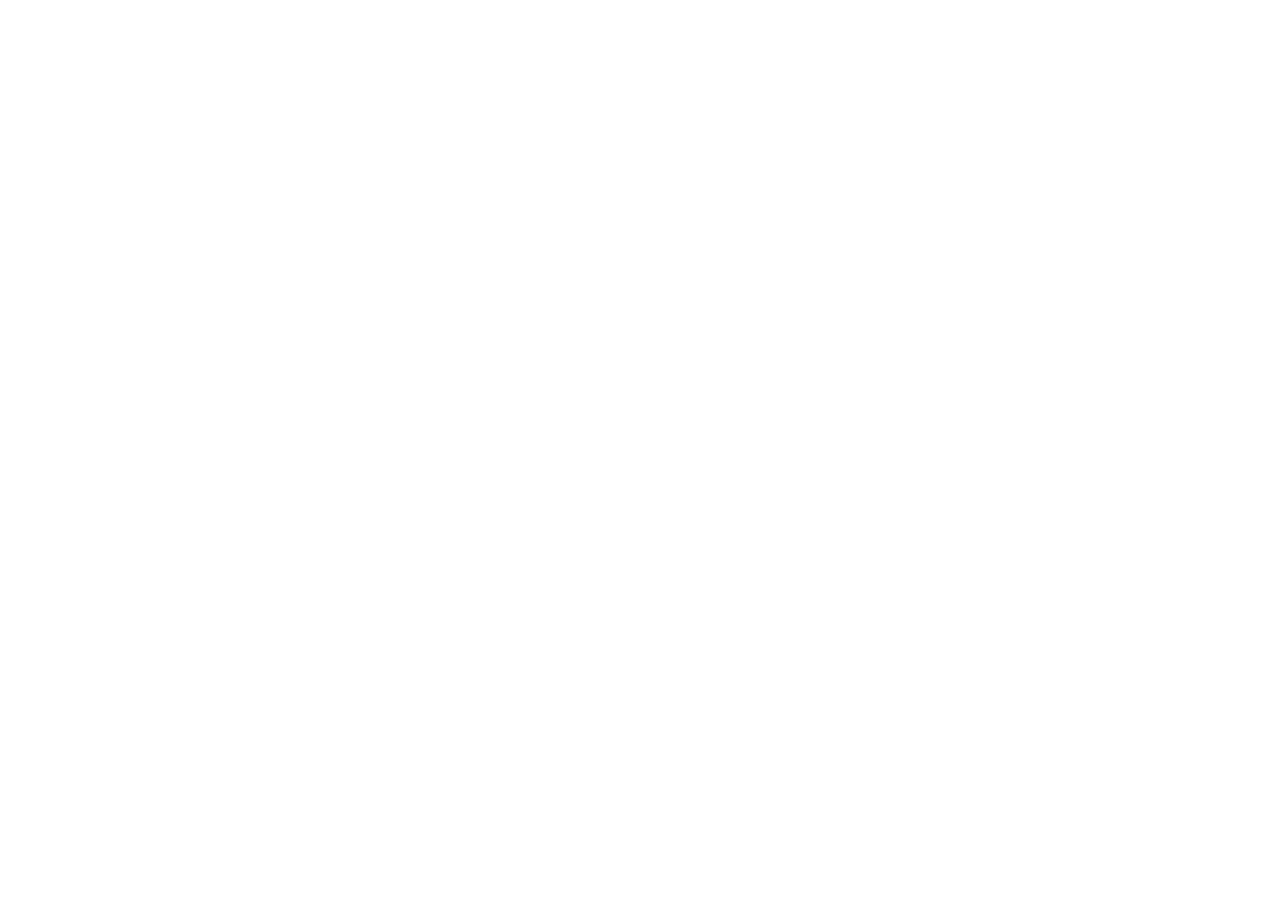
==== index.html @ 796a263e "Start repository" ====
<!doctype html>
<html lang="en">
  <head>
    <meta charset="UTF-8" />
    <link rel="icon" type="image/svg+xml" href="/vite.svg" />
    <meta name="viewport" content="width=device-width, initial-scale=1.0" />
    <title>Self-Contained HTML Exam</title>
    <meta property="og:image" content="https://bolt.new/static/og_default.png">
    <meta name="twitter:card" content="summary_large_image">
    <meta name="twitter:image" content="https://bolt.new/static/og_default.png">
</head>
  <body>
    <div id="app"></div>
    <script type="module" src="/main.js"></script>
  </body>
</html>
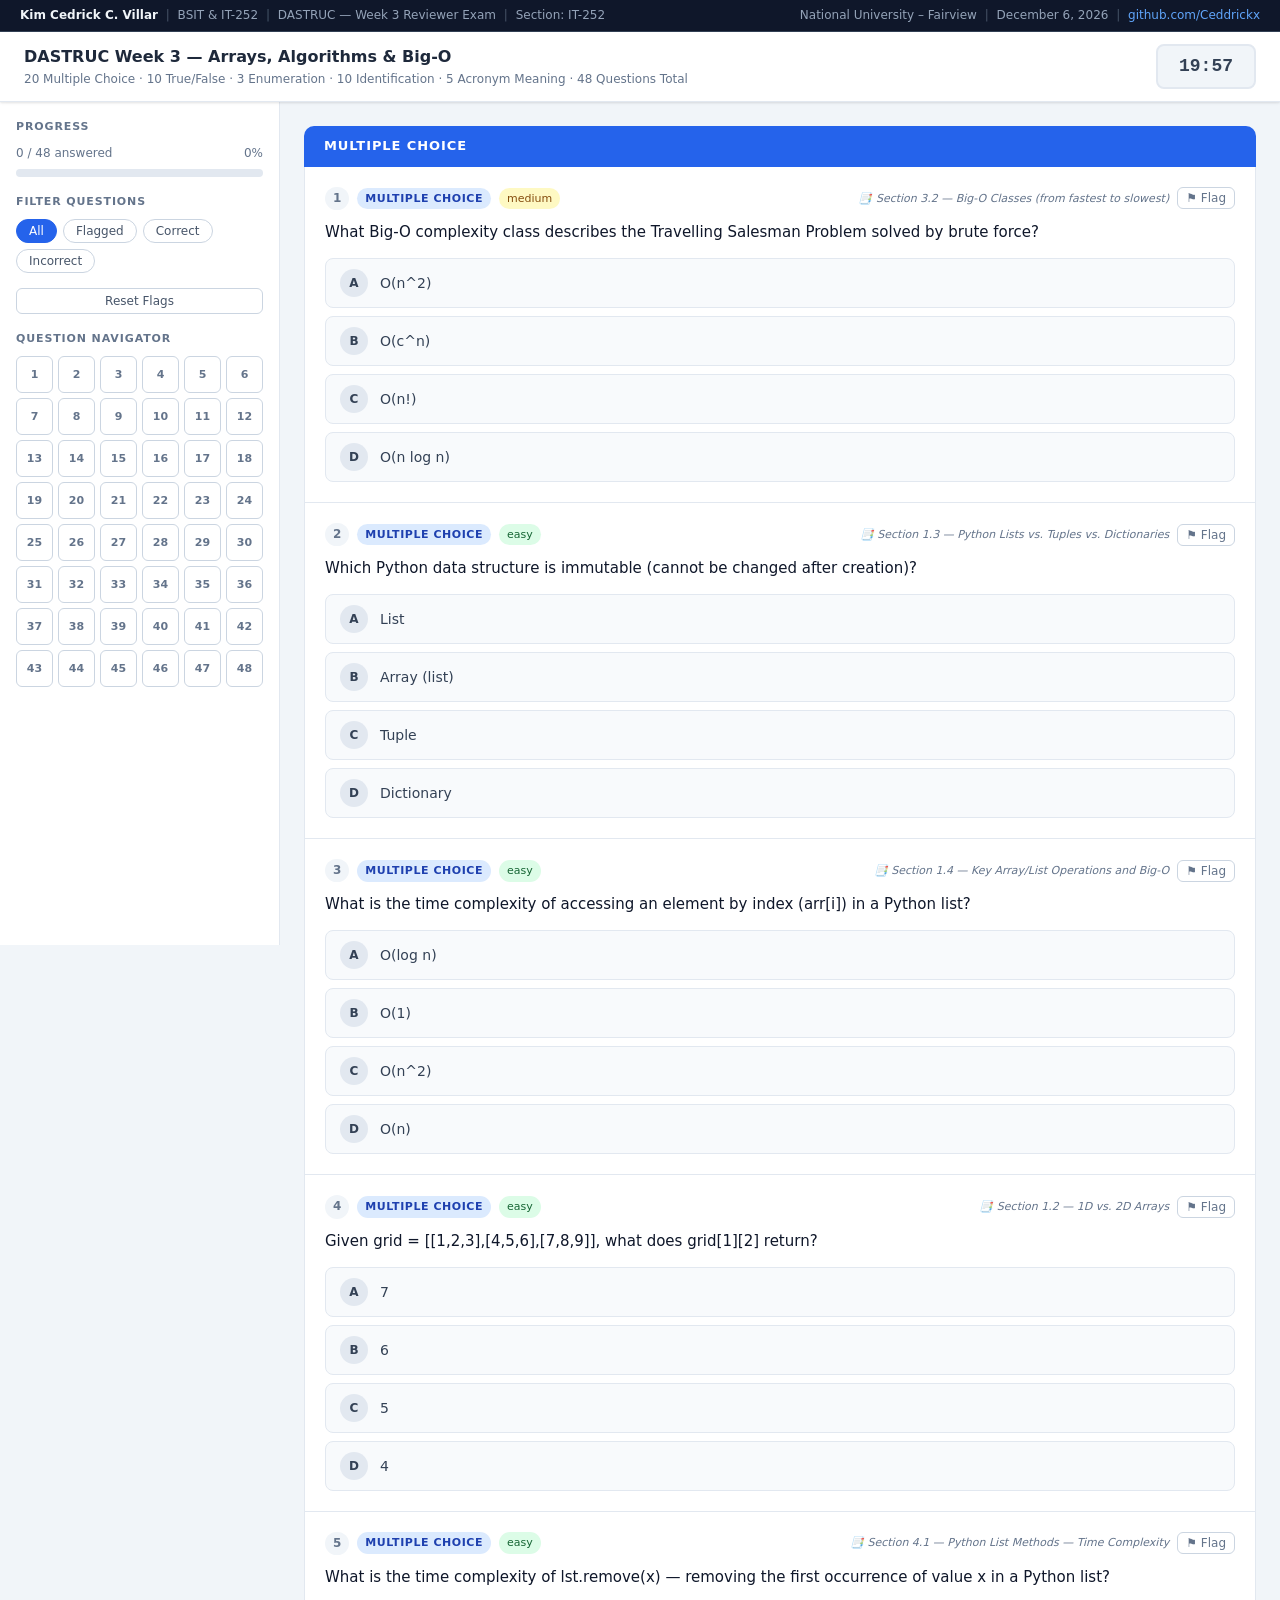
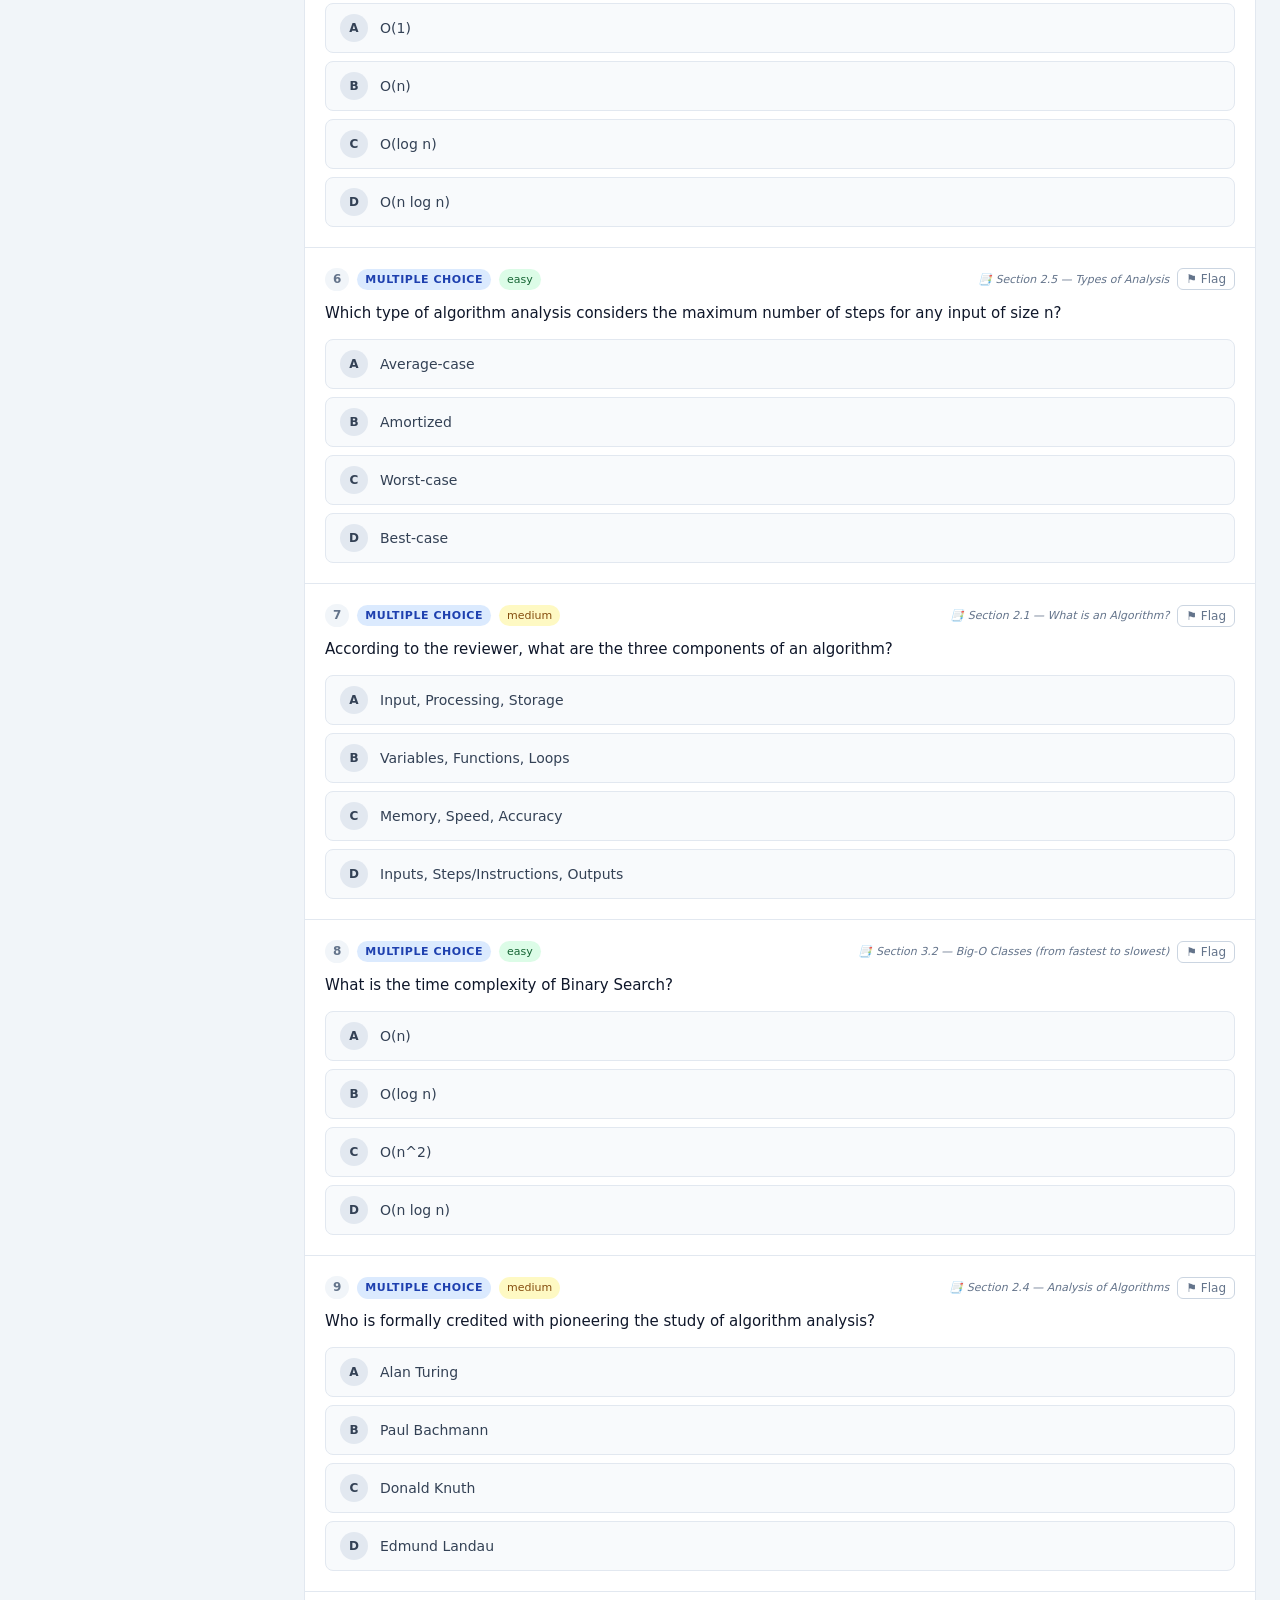
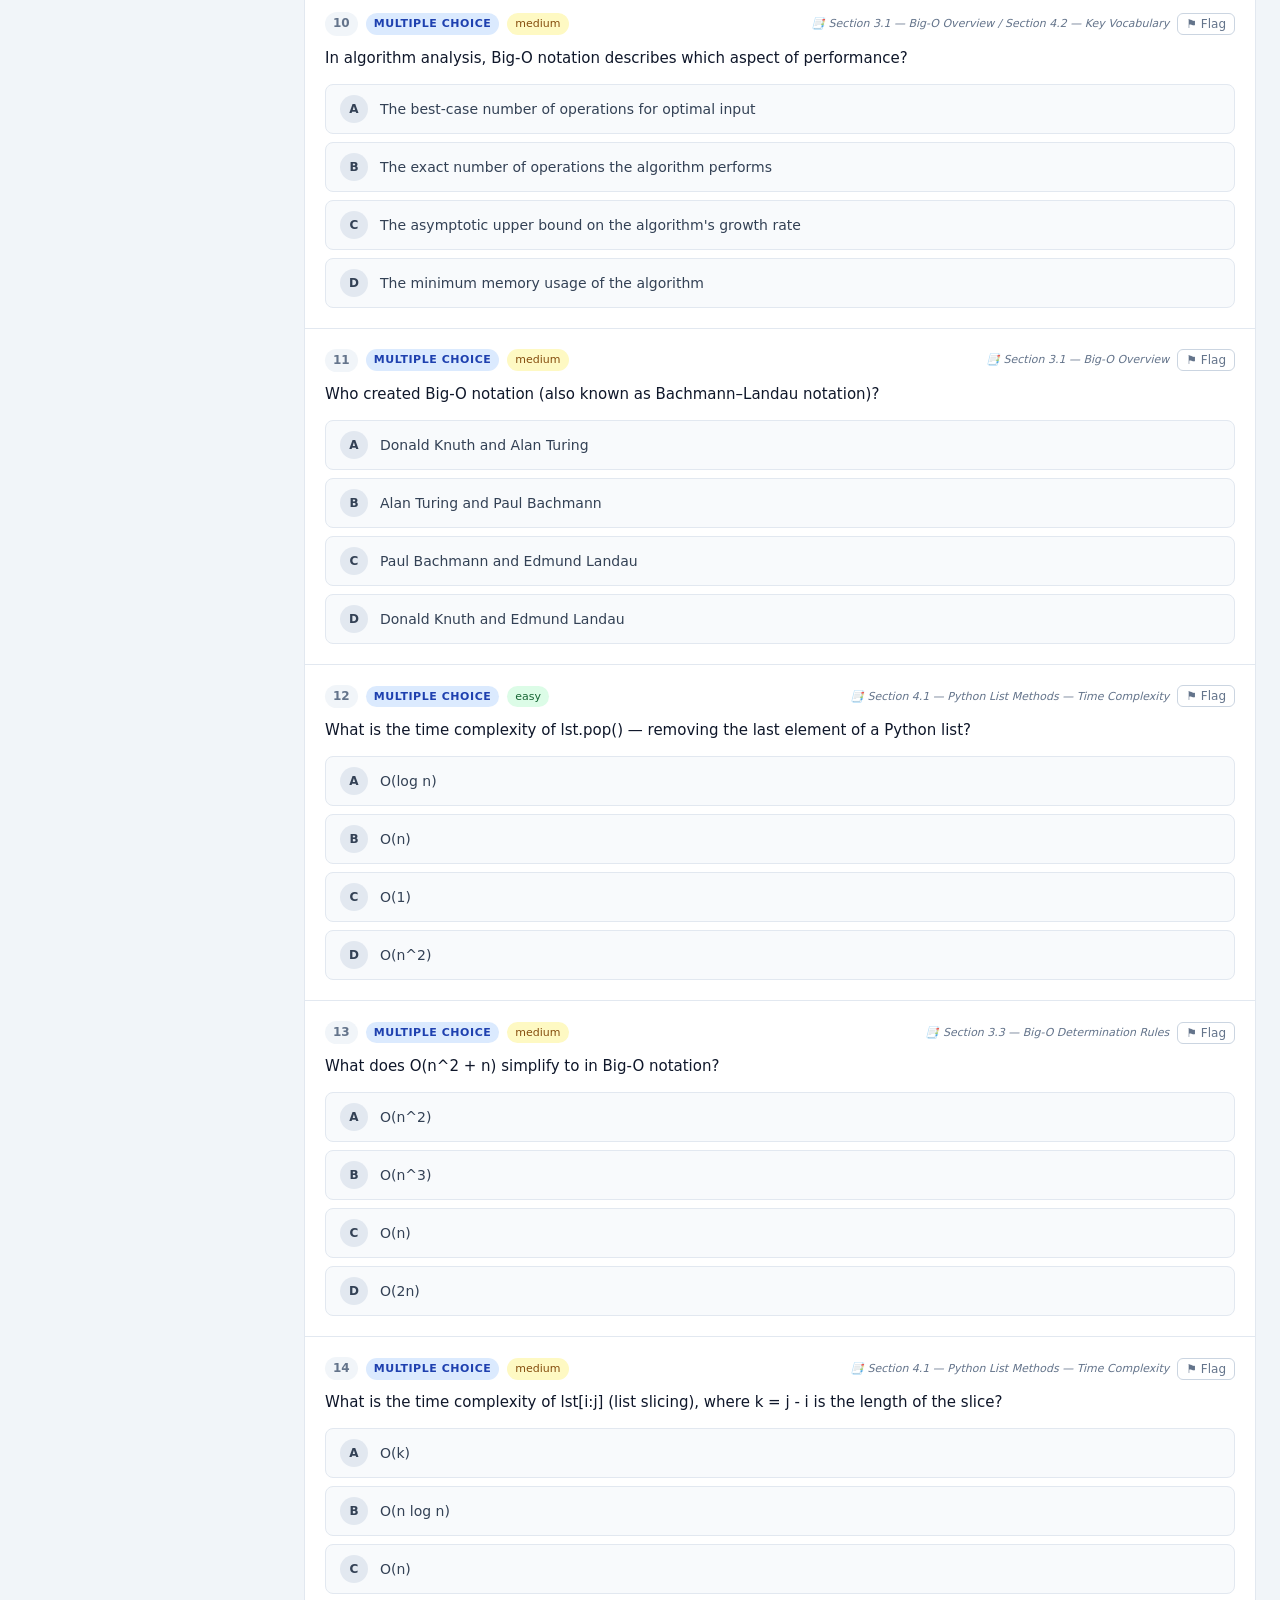
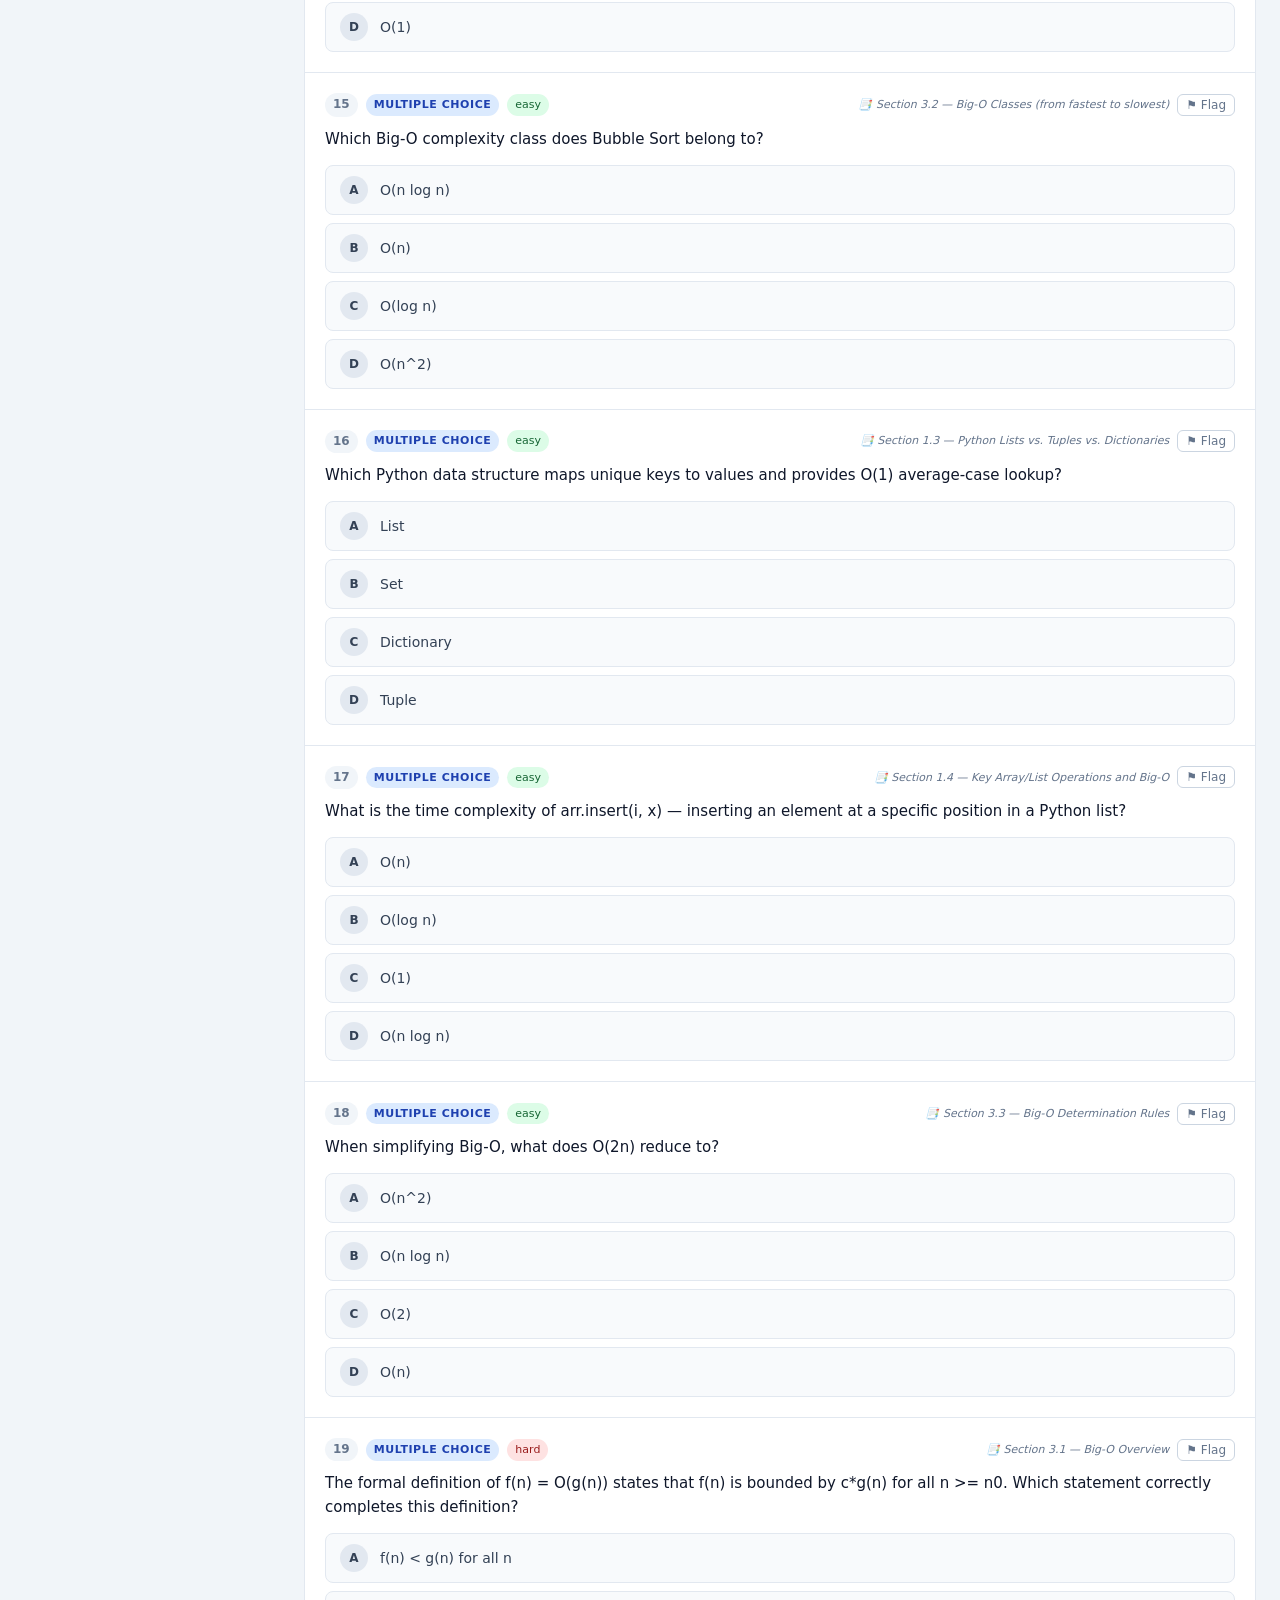
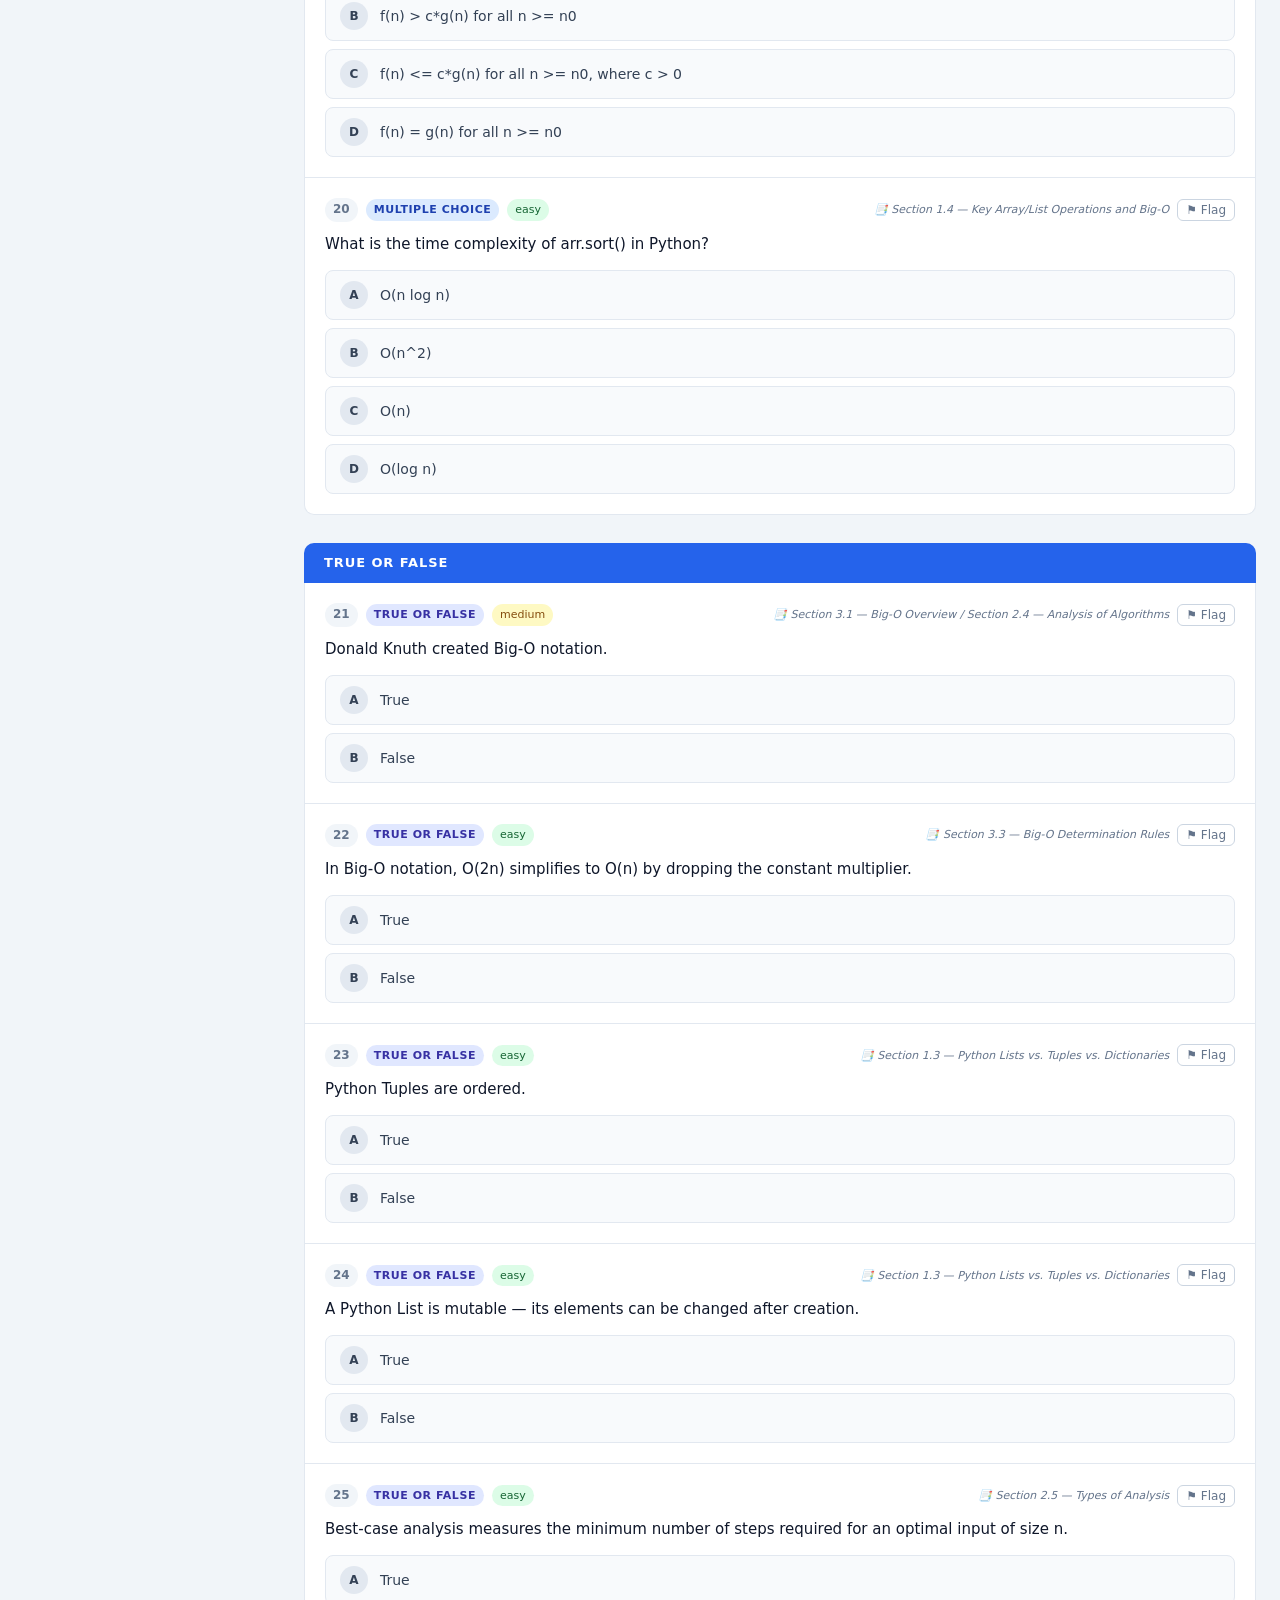
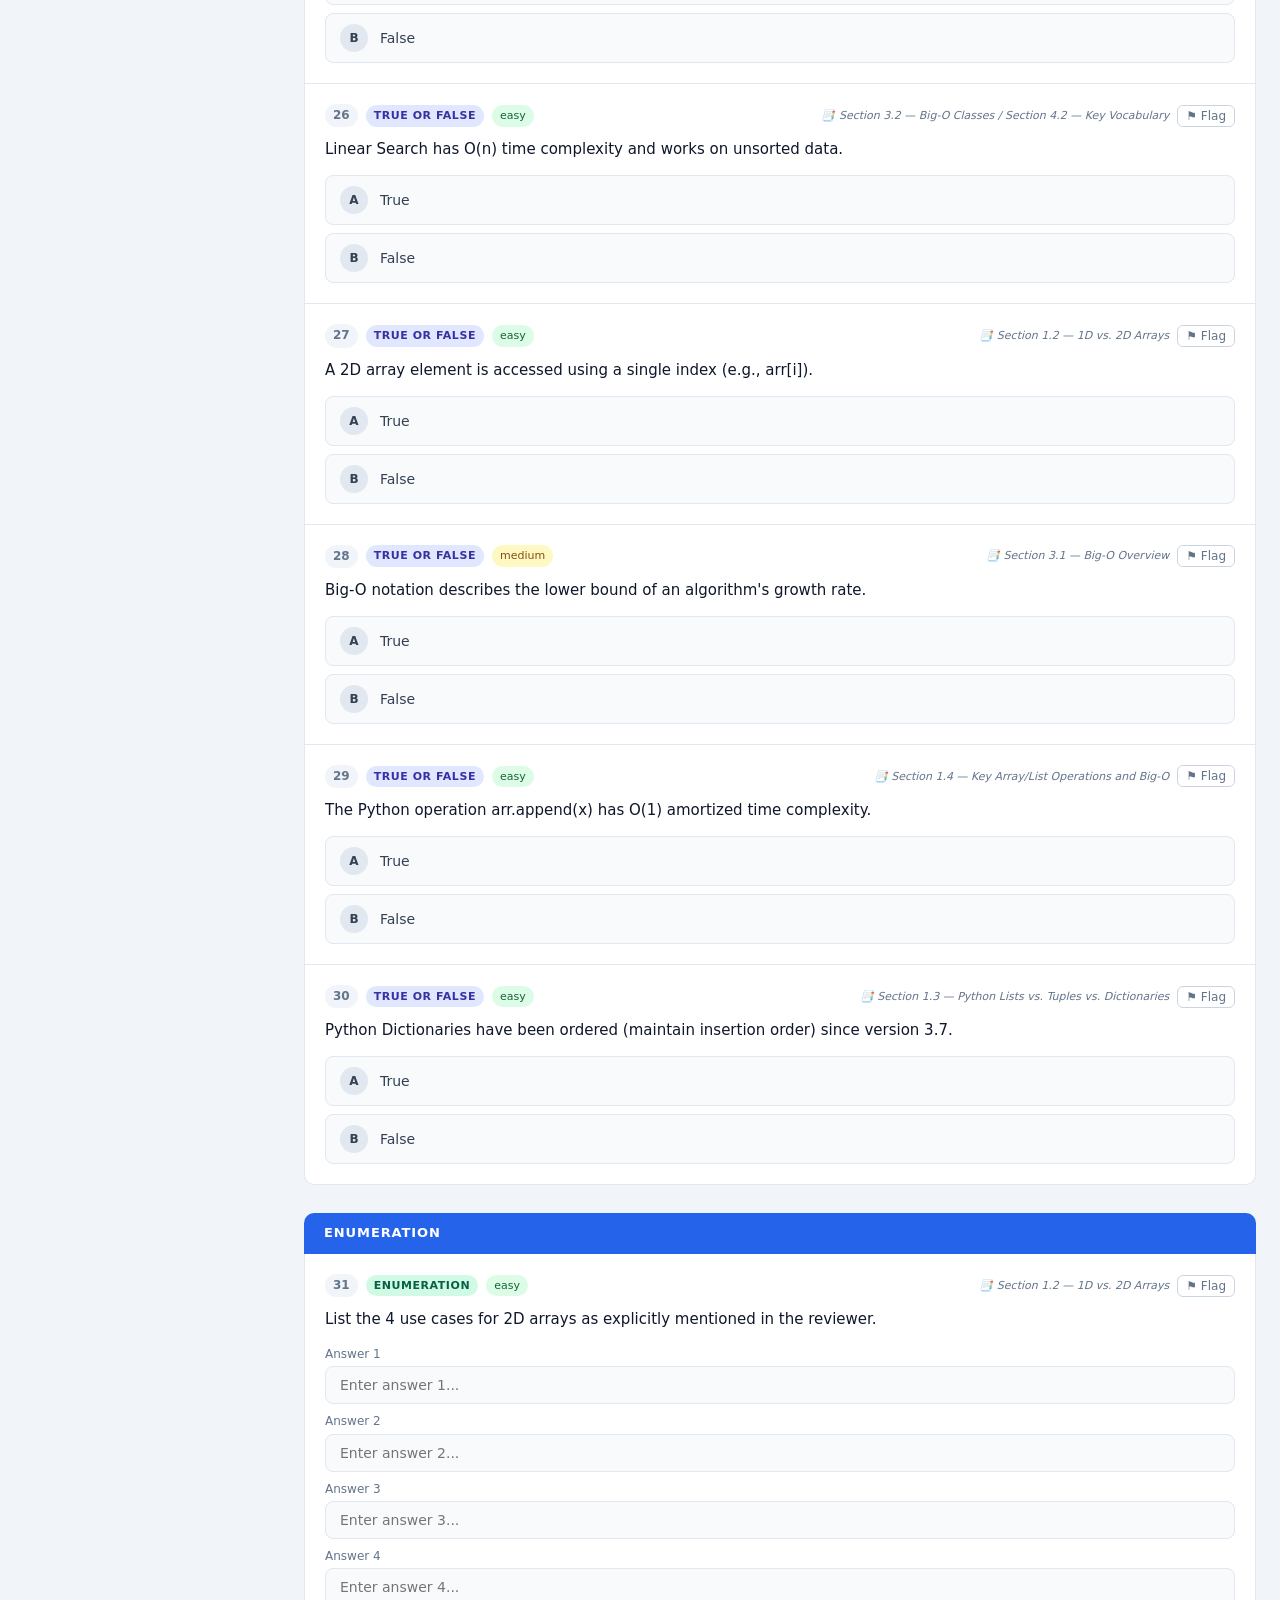
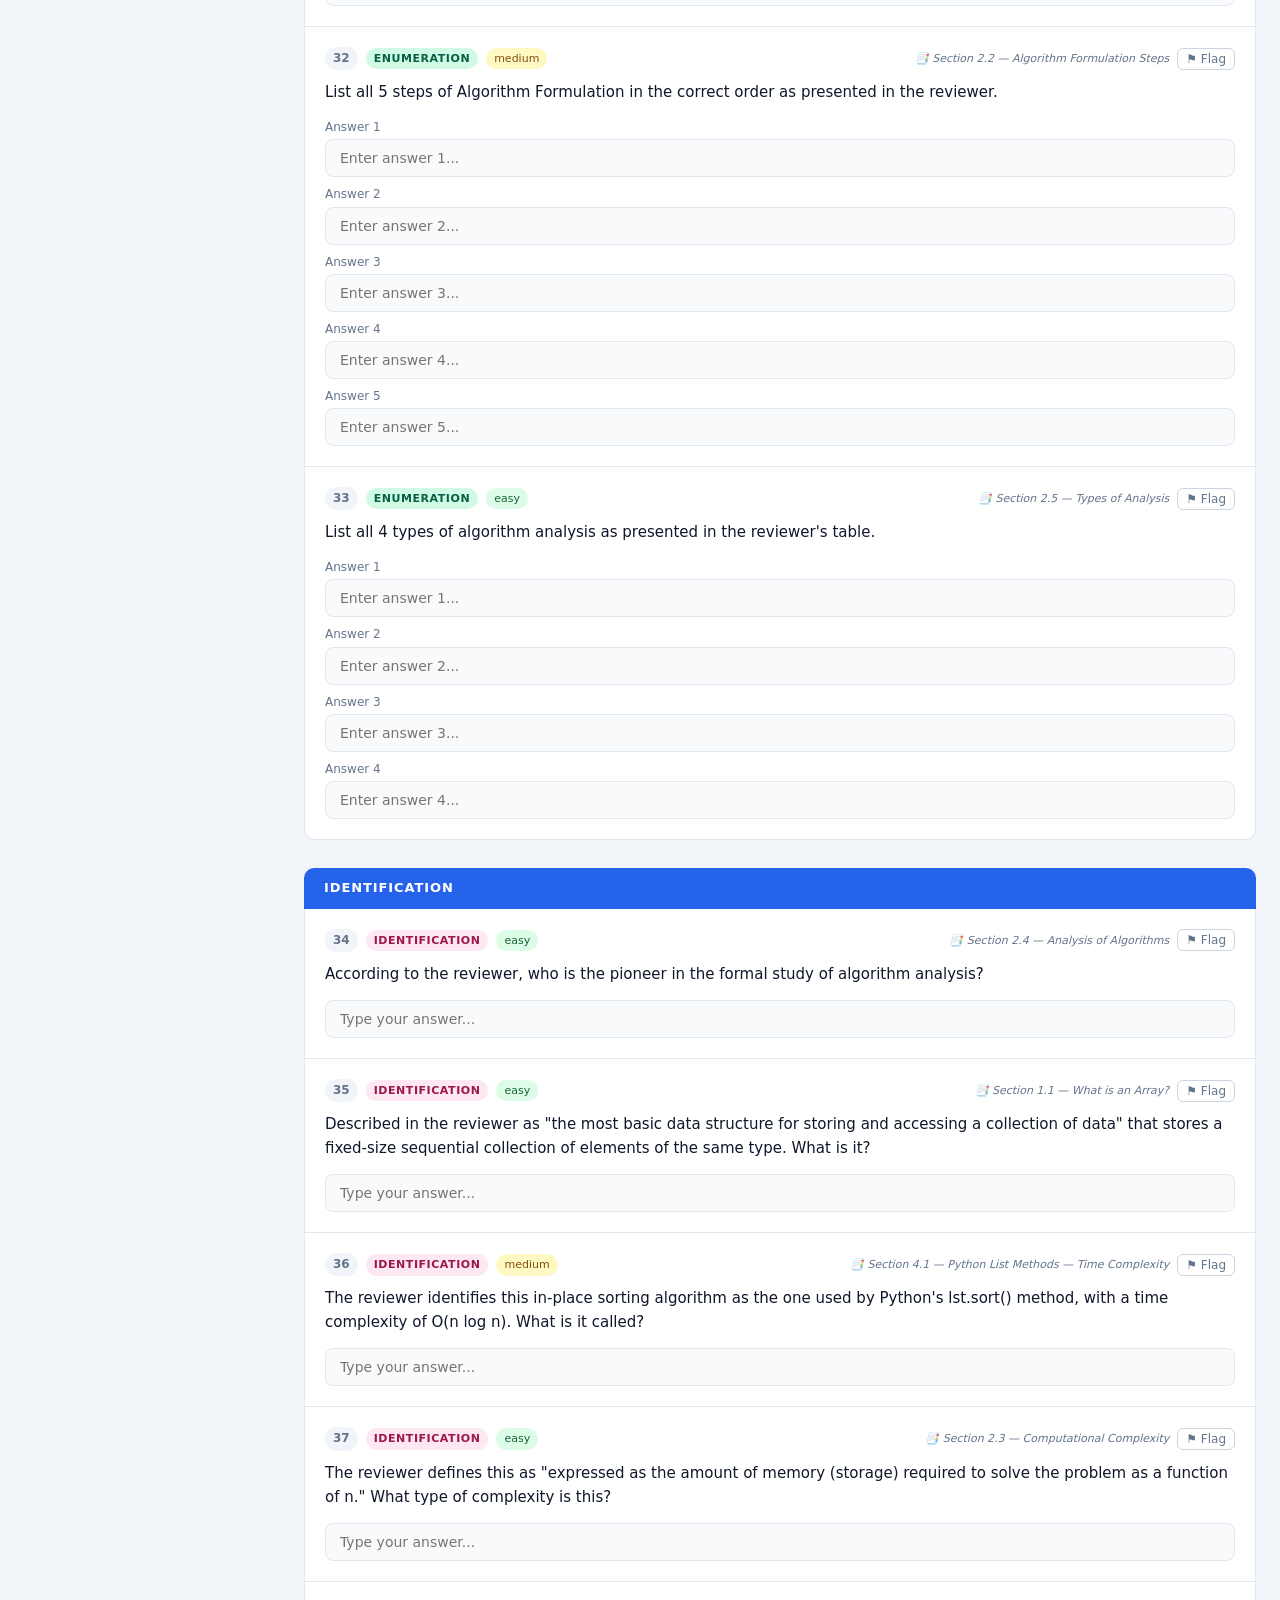
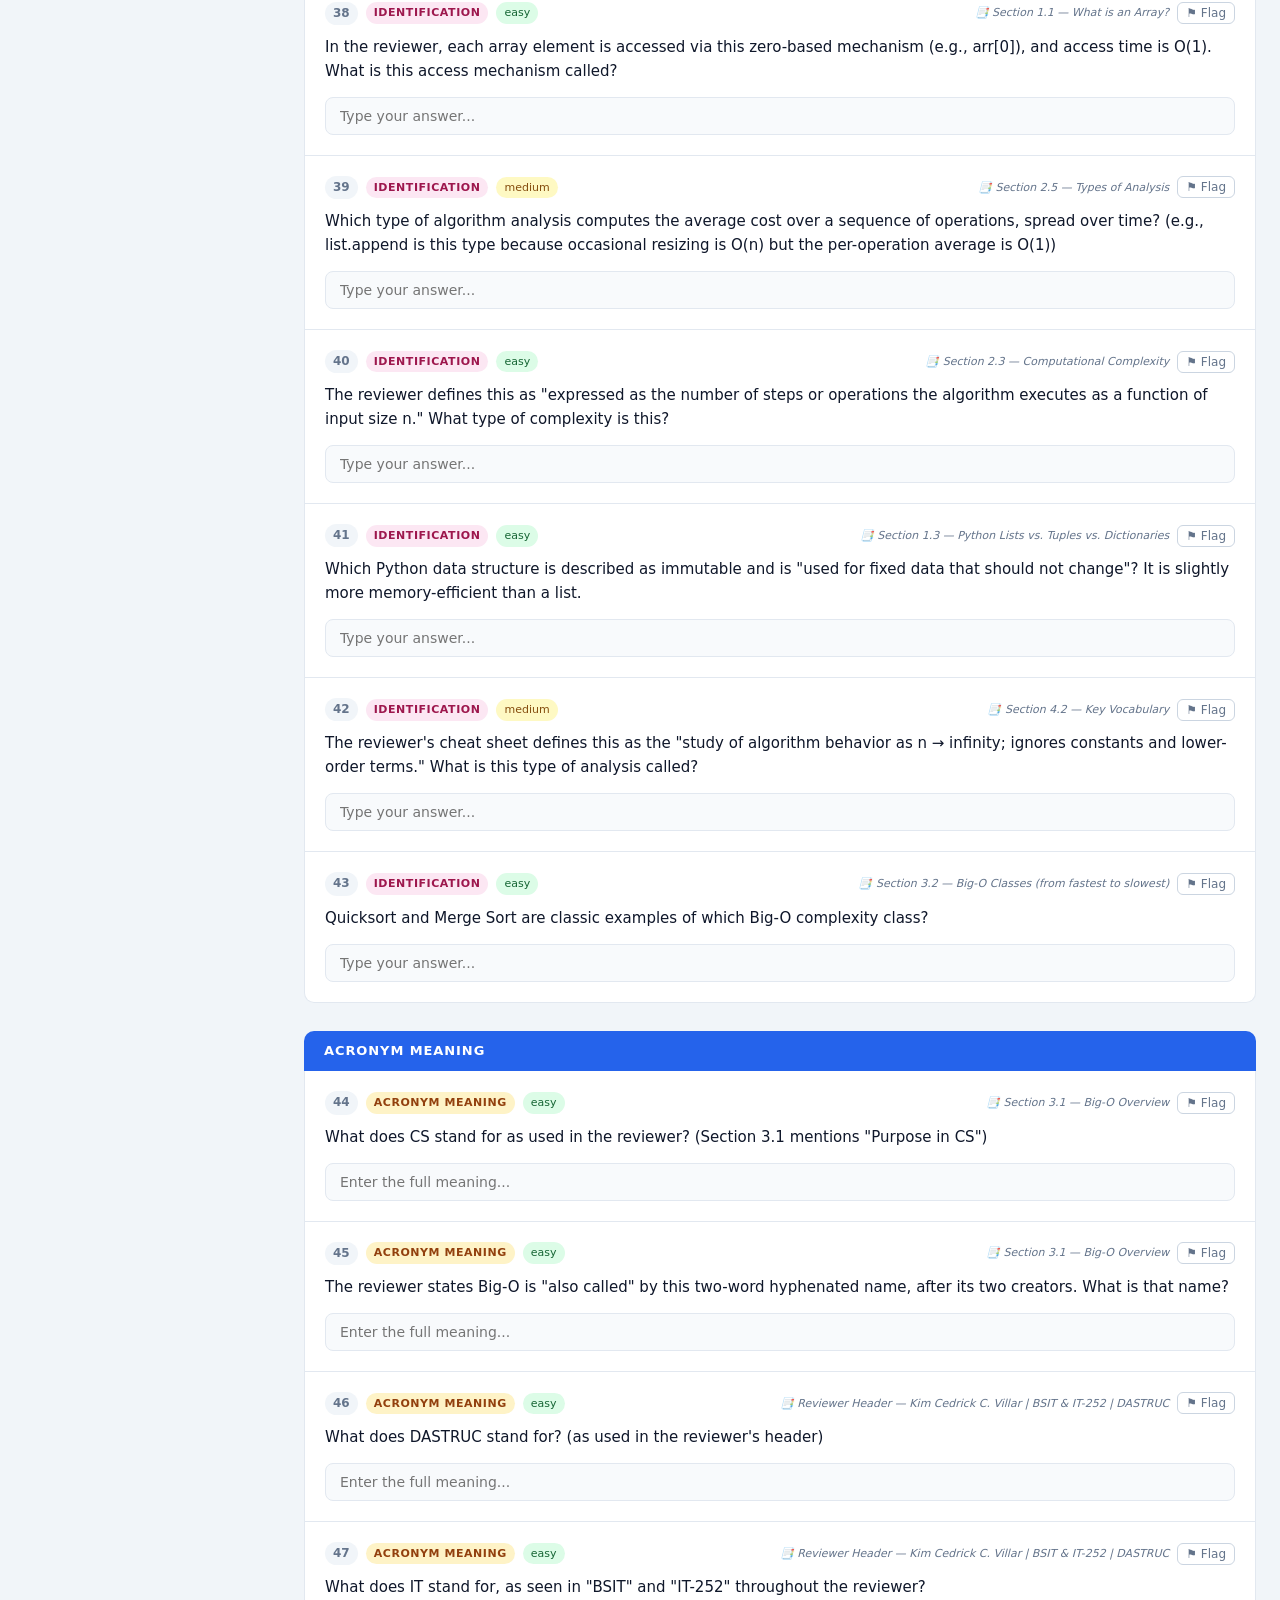
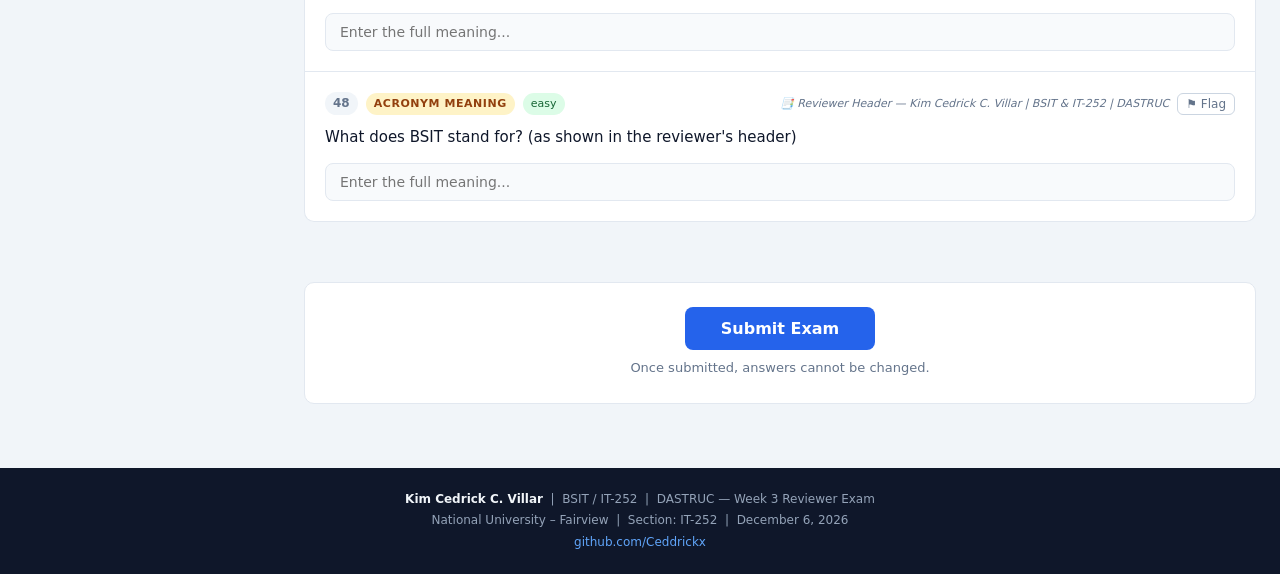
==== commit 09c95104: "Update index.html with exam content" ====
--- a/index.html
+++ b/index.html
@@ -1,16 +1,1845 @@
-<!doctype html>
+<!DOCTYPE html>
 <html lang="en">
-  <head>
-    <meta charset="UTF-8" />
-    <link rel="icon" type="image/svg+xml" href="/vite.svg" />
-    <meta name="viewport" content="width=device-width, initial-scale=1.0" />
-    <title>Self-Contained HTML Exam</title>
-    <meta property="og:image" content="https://bolt.new/static/og_default.png">
-    <meta name="twitter:card" content="summary_large_image">
-    <meta name="twitter:image" content="https://bolt.new/static/og_default.png">
+<head>
+<meta charset="UTF-8"/>
+<meta name="viewport" content="width=device-width, initial-scale=1.0"/>
+<title>DASTRUC Week 3 — Exam | IT-252</title>
+<link rel="preconnect" href="https://fonts.googleapis.com"/>
+<link href="https://fonts.googleapis.com/css2?family=Inter:wght@300;400;500;600;700&family=JetBrains+Mono:wght@400;500&display=swap" rel="stylesheet"/>
+<style>
+:root {
+  --primary: #2563eb;
+  --primary-dark: #1d4ed8;
+  --primary-light: #dbeafe;
+  --secondary: #0891b2;
+  --success: #16a34a;
+  --success-light: #dcfce7;
+  --error: #dc2626;
+  --error-light: #fee2e2;
+  --warning: #d97706;
+  --warning-light: #fef3c7;
+  --neutral-50: #f8fafc;
+  --neutral-100: #f1f5f9;
+  --neutral-200: #e2e8f0;
+  --neutral-300: #cbd5e1;
+  --neutral-400: #94a3b8;
+  --neutral-500: #64748b;
+  --neutral-600: #475569;
+  --neutral-700: #334155;
+  --neutral-800: #1e293b;
+  --neutral-900: #0f172a;
+  --card-bg: #ffffff;
+  --body-bg: #f1f5f9;
+  --radius: 10px;
+  --radius-sm: 6px;
+  --shadow: 0 1px 3px rgba(0,0,0,0.08), 0 1px 2px rgba(0,0,0,0.05);
+  --shadow-md: 0 4px 6px -1px rgba(0,0,0,0.08), 0 2px 4px -1px rgba(0,0,0,0.04);
+  --font: 'Inter', system-ui, sans-serif;
+  --mono: 'JetBrains Mono', monospace;
+}
+@media (prefers-color-scheme: dark) {
+  :root {
+    --card-bg: #1e293b;
+    --body-bg: #0f172a;
+    --neutral-50: #1e293b;
+    --neutral-100: #1e293b;
+    --neutral-200: #334155;
+    --neutral-300: #475569;
+    --neutral-800: #f1f5f9;
+    --neutral-900: #f8fafc;
+    --primary-light: #1e3a5f;
+    --success-light: #14532d;
+    --error-light: #7f1d1d;
+    --warning-light: #78350f;
+  }
+}
+*, *::before, *::after { box-sizing: border-box; margin: 0; padding: 0; }
+html { scroll-behavior: smooth; }
+body { font-family: var(--font); background: var(--body-bg); color: var(--neutral-800); min-height: 100vh; font-size: 15px; line-height: 1.6; }
+
+/* ── Credit Bar ── */
+#credit-bar {
+  background: var(--neutral-900);
+  color: var(--neutral-400);
+  font-size: 12px;
+  padding: 6px 20px;
+  display: flex;
+  flex-wrap: wrap;
+  align-items: center;
+  justify-content: space-between;
+  gap: 4px;
+  border-bottom: 1px solid var(--neutral-700);
+}
+#credit-bar strong { color: #f1f5f9; }
+#credit-bar a { color: #60a5fa; text-decoration: none; }
+#credit-bar a:hover { text-decoration: underline; }
+.credit-sep { color: var(--neutral-600); margin: 0 4px; }
+
+/* ── Header / Timer ── */
+#exam-header {
+  background: var(--card-bg);
+  border-bottom: 1px solid var(--neutral-200);
+  padding: 12px 24px;
+  display: flex;
+  align-items: center;
+  justify-content: space-between;
+  gap: 16px;
+  flex-wrap: wrap;
+  box-shadow: var(--shadow);
+  position: sticky;
+  top: 0;
+  z-index: 100;
+}
+.header-title { font-size: 16px; font-weight: 700; color: var(--neutral-800); }
+.header-sub { font-size: 12px; color: var(--neutral-500); }
+#timer-display {
+  font-family: var(--mono);
+  font-size: 18px;
+  font-weight: 600;
+  color: var(--neutral-700);
+  background: var(--neutral-100);
+  padding: 6px 16px;
+  border-radius: 8px;
+  border: 2px solid var(--neutral-200);
+  transition: background 0.3s, border-color 0.3s, color 0.3s;
+  min-width: 100px;
+  text-align: center;
+}
+#timer-display.warn { background: #fef3c7; border-color: #d97706; color: #92400e; }
+#timer-display.danger { background: #fee2e2; border-color: #dc2626; color: #991b1b; animation: pulse 1s infinite; }
+@keyframes pulse { 0%,100% { opacity:1; } 50% { opacity:0.7; } }
+
+/* ── Layout ── */
+#exam-wrapper {
+  display: grid;
+  grid-template-columns: 280px 1fr;
+  gap: 0;
+  min-height: calc(100vh - 100px);
+  max-width: 1400px;
+  margin: 0 auto;
+}
+@media (max-width: 900px) {
+  #exam-wrapper { grid-template-columns: 1fr; }
+  #sidebar { position: static; width: 100%; max-height: none; border-right: none; border-bottom: 1px solid var(--neutral-200); }
+}
+
+/* ── Sidebar ── */
+#sidebar {
+  background: var(--card-bg);
+  border-right: 1px solid var(--neutral-200);
+  padding: 16px;
+  position: sticky;
+  top: 57px;
+  height: calc(100vh - 57px);
+  overflow-y: auto;
+  display: flex;
+  flex-direction: column;
+  gap: 16px;
+}
+.sidebar-section-title {
+  font-size: 11px;
+  font-weight: 700;
+  text-transform: uppercase;
+  letter-spacing: 0.08em;
+  color: var(--neutral-500);
+  margin-bottom: 8px;
+}
+.progress-wrap { }
+.progress-label { display: flex; justify-content: space-between; font-size: 12px; color: var(--neutral-500); margin-bottom: 6px; }
+.progress-bar-outer { background: var(--neutral-200); border-radius: 99px; height: 8px; overflow: hidden; }
+.progress-bar-inner { height: 100%; background: var(--primary); border-radius: 99px; transition: width 0.3s; }
+
+.filter-btns { display: flex; flex-wrap: wrap; gap: 6px; }
+.filter-btn {
+  font-size: 12px;
+  padding: 4px 12px;
+  border-radius: 99px;
+  border: 1.5px solid var(--neutral-300);
+  background: transparent;
+  color: var(--neutral-600);
+  cursor: pointer;
+  font-family: var(--font);
+  font-weight: 500;
+  transition: all 0.15s;
+}
+.filter-btn:hover { border-color: var(--primary); color: var(--primary); }
+.filter-btn.active { background: var(--primary); border-color: var(--primary); color: #fff; }
+.filter-btn.f-correct.active { background: var(--success); border-color: var(--success); }
+.filter-btn.f-incorrect.active { background: var(--error); border-color: var(--error); }
+.filter-btn.f-flagged.active { background: var(--warning); border-color: var(--warning); }
+
+#reset-flags-btn {
+  font-size: 12px;
+  padding: 5px 12px;
+  border-radius: 6px;
+  border: 1.5px solid var(--neutral-300);
+  background: transparent;
+  color: var(--neutral-600);
+  cursor: pointer;
+  font-family: var(--font);
+  font-weight: 500;
+  width: 100%;
+  transition: all 0.15s;
+}
+#reset-flags-btn:hover { border-color: var(--warning); color: var(--warning); }
+
+.navigator-grid { display: grid; grid-template-columns: repeat(6, 1fr); gap: 5px; }
+.nav-btn {
+  aspect-ratio: 1;
+  border-radius: 6px;
+  border: 1.5px solid var(--neutral-300);
+  background: transparent;
+  font-size: 11px;
+  font-weight: 600;
+  color: var(--neutral-500);
+  cursor: pointer;
+  transition: all 0.15s;
+  font-family: var(--font);
+  position: relative;
+}
+.nav-btn:hover { border-color: var(--primary); color: var(--primary); }
+.nav-btn.answered { background: var(--primary-light); border-color: var(--primary); color: var(--primary-dark); }
+.nav-btn.flagged::after { content: ''; position: absolute; top: 2px; right: 2px; width: 6px; height: 6px; border-radius: 50%; background: var(--warning); }
+.nav-btn.nav-correct { background: var(--success-light); border-color: var(--success); color: var(--success); }
+.nav-btn.nav-incorrect { background: var(--error-light); border-color: var(--error); color: var(--error); }
+.nav-btn.nav-flagged-correct { background: var(--success-light); border-color: var(--success); color: var(--success); }
+.nav-btn.nav-flagged-incorrect { background: var(--error-light); border-color: var(--error); color: var(--error); }
+.nav-btn.current { outline: 2px solid var(--primary); outline-offset: 1px; }
+
+/* ── Main / Questions ── */
+#question-section { padding: 24px; display: flex; flex-direction: column; gap: 0; }
+
+#summary-box {
+  background: var(--card-bg);
+  border-radius: var(--radius);
+  border: 1px solid var(--neutral-200);
+  padding: 24px;
+  margin-bottom: 24px;
+  box-shadow: var(--shadow-md);
+}
+.summary-score {
+  font-size: 48px;
+  font-weight: 700;
+  line-height: 1;
+  color: var(--primary);
+  font-family: var(--mono);
+}
+.summary-pct { font-size: 20px; color: var(--neutral-500); margin-left: 8px; }
+.summary-badge {
+  display: inline-block;
+  padding: 4px 14px;
+  border-radius: 99px;
+  font-size: 13px;
+  font-weight: 700;
+  margin-left: 12px;
+}
+.badge-pass { background: var(--success-light); color: var(--success); }
+.badge-fail { background: var(--error-light); color: var(--error); }
+.summary-stats { display: flex; flex-wrap: wrap; gap: 20px; margin-top: 16px; }
+.stat-item { display: flex; flex-direction: column; }
+.stat-label { font-size: 11px; text-transform: uppercase; letter-spacing: 0.07em; color: var(--neutral-500); font-weight: 600; }
+.stat-val { font-size: 18px; font-weight: 700; color: var(--neutral-800); font-family: var(--mono); }
+.summary-section-breakdown { margin-top: 16px; border-top: 1px solid var(--neutral-200); padding-top: 16px; }
+.breakdown-row { display: flex; justify-content: space-between; align-items: center; padding: 6px 0; border-bottom: 1px solid var(--neutral-100); font-size: 13px; }
+.breakdown-row:last-child { border-bottom: none; }
+.retake-btn {
+  margin-top: 20px;
+  padding: 10px 28px;
+  background: var(--primary);
+  color: #fff;
+  border: none;
+  border-radius: 8px;
+  font-size: 15px;
+  font-weight: 600;
+  cursor: pointer;
+  font-family: var(--font);
+  transition: background 0.15s;
+}
+.retake-btn:hover { background: var(--primary-dark); }
+
+/* ── Question Group Header ── */
+.group-header {
+  background: var(--primary);
+  color: #fff;
+  padding: 10px 20px;
+  border-radius: var(--radius) var(--radius) 0 0;
+  font-size: 13px;
+  font-weight: 700;
+  text-transform: uppercase;
+  letter-spacing: 0.07em;
+  margin-top: 28px;
+}
+.group-header:first-of-type { margin-top: 0; }
+
+/* ── Question Card ── */
+.question-card {
+  background: var(--card-bg);
+  border: 1px solid var(--neutral-200);
+  border-top: none;
+  padding: 20px;
+  transition: border-color 0.2s, box-shadow 0.2s;
+  position: relative;
+}
+.question-card:last-child { border-radius: 0 0 var(--radius) var(--radius); }
+.question-card:hover { box-shadow: var(--shadow); }
+.question-card.is-flagged { border-left: 3px solid var(--warning); }
+.question-card.result-correct { border-left: 3px solid var(--success); background: #f0fdf4; }
+.question-card.result-incorrect { border-left: 3px solid var(--error); background: #fff5f5; }
+@media (prefers-color-scheme: dark) {
+  .question-card.result-correct { background: #052e16; }
+  .question-card.result-incorrect { background: #450a0a; }
+}
+.question-meta { display: flex; align-items: center; gap: 8px; margin-bottom: 10px; flex-wrap: wrap; }
+.q-number { font-size: 12px; font-weight: 700; color: var(--neutral-500); background: var(--neutral-100); padding: 2px 8px; border-radius: 99px; }
+.q-type-badge { font-size: 11px; font-weight: 600; padding: 2px 8px; border-radius: 99px; text-transform: uppercase; letter-spacing: 0.05em; }
+.badge-mc { background: #dbeafe; color: #1e40af; }
+.badge-tf { background: #e0e7ff; color: #3730a3; }
+.badge-enum { background: #d1fae5; color: #065f46; }
+.badge-id { background: #fce7f3; color: #9d174d; }
+.badge-acronym { background: #fef3c7; color: #92400e; }
+.q-slide-ref { font-size: 11px; color: var(--neutral-500); margin-left: auto; font-style: italic; }
+.q-difficulty { font-size: 11px; padding: 2px 8px; border-radius: 99px; font-weight: 500; }
+.diff-easy { background: #dcfce7; color: #166534; }
+.diff-medium { background: #fef9c3; color: #854d0e; }
+.diff-hard { background: #fee2e2; color: #991b1b; }
+.flag-btn {
+  background: transparent;
+  border: 1px solid var(--neutral-300);
+  border-radius: 6px;
+  padding: 3px 8px;
+  cursor: pointer;
+  font-size: 12px;
+  color: var(--neutral-500);
+  transition: all 0.15s;
+  font-family: var(--font);
+}
+.flag-btn:hover { border-color: var(--warning); color: var(--warning); }
+.flag-btn.flagged { background: #fef3c7; border-color: var(--warning); color: var(--warning); }
+.question-text { font-size: 15px; font-weight: 500; color: var(--neutral-900); margin-bottom: 14px; line-height: 1.6; }
+@media (prefers-color-scheme: dark) { .question-text { color: #f1f5f9; } }
+
+/* ── Choices ── */
+.choices-list { display: flex; flex-direction: column; gap: 8px; }
+.choice-btn {
+  display: flex;
+  align-items: center;
+  gap: 12px;
+  padding: 10px 14px;
+  border: 1.5px solid var(--neutral-200);
+  border-radius: 8px;
+  background: var(--neutral-50);
+  cursor: pointer;
+  text-align: left;
+  font-family: var(--font);
+  font-size: 14px;
+  color: var(--neutral-700);
+  transition: all 0.15s;
+  width: 100%;
+}
+.choice-btn:hover:not(:disabled) { border-color: var(--primary); background: var(--primary-light); color: var(--primary-dark); }
+.choice-btn.selected { border-color: var(--primary); background: var(--primary-light); color: var(--primary-dark); }
+.choice-btn:disabled { cursor: default; }
+.choice-letter {
+  display: inline-flex;
+  align-items: center;
+  justify-content: center;
+  width: 28px;
+  height: 28px;
+  border-radius: 50%;
+  background: var(--neutral-200);
+  font-size: 12px;
+  font-weight: 700;
+  flex-shrink: 0;
+  transition: background 0.15s;
+}
+.choice-btn.selected .choice-letter { background: var(--primary); color: #fff; }
+.choice-btn.review-correct { border-color: var(--success); background: var(--success-light); color: var(--success); }
+.choice-btn.review-correct .choice-letter { background: var(--success); color: #fff; }
+.choice-btn.review-wrong-selected { border-color: var(--error); background: var(--error-light); color: var(--error); }
+.choice-btn.review-wrong-selected .choice-letter { background: var(--error); color: #fff; }
+
+/* ── Text Inputs (ID, Acronym, Enum) ── */
+.text-input-wrap { margin-top: 4px; }
+.answer-input {
+  width: 100%;
+  padding: 10px 14px;
+  border: 1.5px solid var(--neutral-200);
+  border-radius: 8px;
+  font-family: var(--font);
+  font-size: 14px;
+  background: var(--neutral-50);
+  color: var(--neutral-800);
+  transition: border-color 0.15s;
+}
+.answer-input:focus { outline: none; border-color: var(--primary); background: var(--card-bg); }
+.answer-input:disabled { opacity: 0.7; cursor: default; }
+.enum-input-wrap { display: flex; flex-direction: column; gap: 8px; }
+.enum-item-label { font-size: 12px; color: var(--neutral-500); font-weight: 500; margin-bottom: 2px; }
+
+/* ── Review / Result ── */
+.result-indicator {
+  display: flex;
+  align-items: center;
+  gap: 6px;
+  font-size: 13px;
+  font-weight: 700;
+  margin-top: 12px;
+  padding: 8px 12px;
+  border-radius: 8px;
+}
+.result-correct-ind { background: var(--success-light); color: var(--success); }
+.result-incorrect-ind { background: var(--error-light); color: var(--error); }
+.result-skipped-ind { background: var(--neutral-100); color: var(--neutral-500); }
+.correct-answer-box {
+  margin-top: 10px;
+  padding: 10px 14px;
+  background: var(--success-light);
+  border-left: 3px solid var(--success);
+  border-radius: 6px;
+  font-size: 13px;
+  color: var(--success);
+}
+.explanation-box {
+  margin-top: 10px;
+  padding: 12px 14px;
+  background: var(--neutral-100);
+  border-radius: 8px;
+  font-size: 13px;
+  color: var(--neutral-600);
+}
+.explanation-box .exp-title { font-weight: 700; font-size: 11px; text-transform: uppercase; letter-spacing: 0.07em; color: var(--neutral-500); margin-bottom: 8px; }
+.exp-row { display: flex; gap: 8px; padding: 4px 0; }
+.exp-row.exp-correct-row { color: var(--success); font-weight: 600; }
+.exp-letter { font-weight: 700; min-width: 20px; flex-shrink: 0; }
+.enum-review { margin-top: 10px; display: flex; flex-direction: column; gap: 6px; }
+.enum-match { padding: 6px 12px; border-radius: 6px; font-size: 13px; }
+.enum-match.matched { background: var(--success-light); color: var(--success); }
+.enum-match.missing { background: var(--warning-light); color: var(--warning); }
+.enum-partial-score { font-size: 12px; color: var(--neutral-500); margin-top: 6px; }
+.id-review-answer { margin-top: 8px; }
+.id-user-answer { font-size: 13px; color: var(--neutral-600); margin-bottom: 4px; }
+
+/* ── Submit ── */
+#submit-area {
+  margin-top: 32px;
+  padding: 24px;
+  background: var(--card-bg);
+  border: 1px solid var(--neutral-200);
+  border-radius: var(--radius);
+  text-align: center;
+}
+#submit-btn {
+  padding: 12px 36px;
+  background: var(--primary);
+  color: #fff;
+  border: none;
+  border-radius: 8px;
+  font-size: 16px;
+  font-weight: 700;
+  cursor: pointer;
+  font-family: var(--font);
+  transition: background 0.15s;
+}
+#submit-btn:hover { background: var(--primary-dark); }
+#submit-btn:disabled { background: var(--neutral-400); cursor: default; }
+.submit-note { font-size: 13px; color: var(--neutral-500); margin-top: 8px; }
+
+/* ── Footer ── */
+footer {
+  background: var(--neutral-900);
+  color: var(--neutral-400);
+  text-align: center;
+  padding: 20px;
+  font-size: 12px;
+  margin-top: 40px;
+}
+footer strong { color: #f1f5f9; }
+footer a { color: #60a5fa; text-decoration: none; }
+footer a:hover { text-decoration: underline; }
+footer p { margin: 2px 0; }
+
+/* ── Utility ── */
+.hidden { display: none !important; }
+.flex { display: flex; }
+.items-center { align-items: center; }
+.gap-8 { gap: 8px; }
+.mt-8 { margin-top: 8px; }
+</style>
 </head>
-  <body>
-    <div id="app"></div>
-    <script type="module" src="/main.js"></script>
-  </body>
+<body>
+
+<!-- ── Credit Bar ── -->
+<div id="credit-bar" aria-label="Course and student information">
+  <div>
+    <strong>Kim Cedrick C. Villar</strong>
+    <span class="credit-sep">|</span>
+    <span>BSIT &amp; IT-252</span>
+    <span class="credit-sep">|</span>
+    <span>DASTRUC — Week 3 Reviewer Exam</span>
+    <span class="credit-sep">|</span>
+    <span>Section: IT-252</span>
+  </div>
+  <div>
+    <span>National University – Fairview</span>
+    <span class="credit-sep">|</span>
+    <span id="credit-date"></span>
+    <span class="credit-sep">|</span>
+    <a href="https://github.com/Ceddrickx" target="_blank" rel="noopener" aria-label="GitHub profile of Kim Cedrick C. Villar">github.com/Ceddrickx</a>
+  </div>
+</div>
+
+<!-- ── Exam Header ── -->
+<header id="exam-header">
+  <div>
+    <div class="header-title">DASTRUC Week 3 — Arrays, Algorithms &amp; Big-O</div>
+    <div class="header-sub">20 Multiple Choice · 10 True/False · 3 Enumeration · 10 Identification · 5 Acronym Meaning · 48 Questions Total</div>
+  </div>
+  <div id="timer-display" aria-live="polite" aria-label="Time remaining">20:00</div>
+</header>
+
+<!-- ── Main ── -->
+<div id="exam-wrapper">
+
+  <!-- Sidebar -->
+  <aside id="sidebar" aria-label="Exam navigation">
+    <div class="progress-wrap">
+      <div class="sidebar-section-title">Progress</div>
+      <div class="progress-label">
+        <span id="progress-text">0 / 48 answered</span>
+        <span id="progress-pct">0%</span>
+      </div>
+      <div class="progress-bar-outer"><div class="progress-bar-inner" id="progress-bar" style="width:0%"></div></div>
+    </div>
+
+    <div>
+      <div class="sidebar-section-title">Filter Questions</div>
+      <div class="filter-btns">
+        <button class="filter-btn active" data-filter="all" onclick="setFilter('all')" aria-label="Show all questions">All</button>
+        <button class="filter-btn f-flagged" data-filter="flagged" onclick="setFilter('flagged')" aria-label="Show flagged questions">Flagged</button>
+        <button class="filter-btn f-correct" data-filter="correct" onclick="setFilter('correct')" aria-label="Show correct questions">Correct</button>
+        <button class="filter-btn f-incorrect" data-filter="incorrect" onclick="setFilter('incorrect')" aria-label="Show incorrect questions">Incorrect</button>
+      </div>
+    </div>
+
+    <div>
+      <button id="reset-flags-btn" onclick="resetFlags()" aria-label="Reset all flags">Reset Flags</button>
+    </div>
+
+    <div>
+      <div class="sidebar-section-title">Question Navigator</div>
+      <div class="navigator-grid" id="navigator-grid"></div>
+    </div>
+  </aside>
+
+  <!-- Questions Section -->
+  <section id="question-section" aria-label="Exam questions">
+    <!-- Summary box and question cards injected by JS -->
+  </section>
+
+</div>
+
+<!-- Footer -->
+<footer>
+  <p><strong>Kim Cedrick C. Villar</strong> &nbsp;|&nbsp; BSIT / IT-252 &nbsp;|&nbsp; DASTRUC — Week 3 Reviewer Exam</p>
+  <p>National University – Fairview &nbsp;|&nbsp; Section: IT-252 &nbsp;|&nbsp; <span id="footer-date"></span></p>
+  <p><a href="https://github.com/Ceddrickx" target="_blank" rel="noopener">github.com/Ceddrickx</a></p>
+</footer>
+
+<script>
+/* ══════════════════════════════════════════════
+   QUESTION BANK (never mutated)
+══════════════════════════════════════════════ */
+const questionBank = [
+  /* ─── MULTIPLE CHOICE (20) ─── */
+  {
+    id: 1, type: 'mc', difficulty: 'easy',
+    slideRef: 'Section 1.4 — Key Array/List Operations and Big-O',
+    question: 'What is the time complexity of accessing an element by index (arr[i]) in a Python list?',
+    correctAnswer: 'O(1)',
+    origChoices: ['O(n)', 'O(log n)', 'O(1)', 'O(n^2)'],
+    origWhy: [
+      'O(n) is linear time — used for searching an unsorted list, not for index access.',
+      'O(log n) is logarithmic — used for binary search on sorted data, not direct index access.',
+      'O(1) is correct. Direct index access in a Python list is constant-time because the list knows exactly where each element is stored.',
+      'O(n^2) is quadratic — typical of nested loops like Bubble Sort, not index access.'
+    ],
+    choices: [], why: [], altAnswers: []
+  },
+  {
+    id: 2, type: 'mc', difficulty: 'easy',
+    slideRef: 'Section 1.3 — Python Lists vs. Tuples vs. Dictionaries',
+    question: 'Which Python data structure is immutable (cannot be changed after creation)?',
+    correctAnswer: 'Tuple',
+    origChoices: ['List', 'Tuple', 'Dictionary', 'Array (list)'],
+    origWhy: [
+      'A List is mutable — it supports adding, removing, and changing elements.',
+      'A Tuple is correct. It is an immutable sequence used for fixed data that should not change.',
+      'A Dictionary is mutable (and ordered since Python 3.7). Keys and values can be added or modified.',
+      'Python lists (used as the array equivalent) are mutable and dynamic.'
+    ],
+    choices: [], why: [], altAnswers: []
+  },
+  {
+    id: 3, type: 'mc', difficulty: 'easy',
+    slideRef: 'Section 1.4 — Key Array/List Operations and Big-O',
+    question: 'What is the time complexity of arr.insert(i, x) — inserting an element at a specific position in a Python list?',
+    correctAnswer: 'O(n)',
+    origChoices: ['O(1)', 'O(log n)', 'O(n)', 'O(n log n)'],
+    origWhy: [
+      'O(1) is constant time — achieved by arr.append(x), not by inserting at an arbitrary position.',
+      'O(log n) is logarithmic — used in binary search, not list insertions.',
+      'O(n) is correct. Inserting at position i requires shifting all subsequent elements, which takes linear time.',
+      'O(n log n) is the complexity of sorting (arr.sort()), not insertion.'
+    ],
+    choices: [], why: [], altAnswers: []
+  },
+  {
+    id: 4, type: 'mc', difficulty: 'easy',
+    slideRef: 'Section 1.2 — 1D vs. 2D Arrays',
+    question: 'Given grid = [[1,2,3],[4,5,6],[7,8,9]], what does grid[1][2] return?',
+    correctAnswer: '6',
+    origChoices: ['5', '7', '4', '6'],
+    origWhy: [
+      '5 would be grid[1][1] — row 1, column 1.',
+      '7 would be grid[2][0] — row 2, column 0.',
+      '4 would be grid[1][0] — row 1, column 0.',
+      '6 is correct. grid[1][2] accesses row index 1 (which is [4,5,6]) and column index 2, giving 6.'
+    ],
+    choices: [], why: [], altAnswers: []
+  },
+  {
+    id: 5, type: 'mc', difficulty: 'medium',
+    slideRef: 'Section 2.4 — Analysis of Algorithms',
+    question: 'Who is formally credited with pioneering the study of algorithm analysis?',
+    correctAnswer: 'Donald Knuth',
+    origChoices: ['Alan Turing', 'Edmund Landau', 'Paul Bachmann', 'Donald Knuth'],
+    origWhy: [
+      'Alan Turing is renowned for foundational computer science theory (Turing machines, computability), but is not credited in the reviewer for algorithm analysis.',
+      'Edmund Landau co-created Big-O notation (Bachmann–Landau notation), not the formal study of algorithm analysis.',
+      'Paul Bachmann co-created Big-O notation, not the formal study of algorithm analysis.',
+      'Donald Knuth is correct. The reviewer explicitly states he is the pioneer in the formal study of algorithm analysis.'
+    ],
+    choices: [], why: [], altAnswers: []
+  },
+  {
+    id: 6, type: 'mc', difficulty: 'medium',
+    slideRef: 'Section 3.1 — Big-O Overview',
+    question: 'Who created Big-O notation (also known as Bachmann–Landau notation)?',
+    correctAnswer: 'Paul Bachmann and Edmund Landau',
+    origChoices: [
+      'Donald Knuth and Alan Turing',
+      'Paul Bachmann and Edmund Landau',
+      'Donald Knuth and Edmund Landau',
+      'Alan Turing and Paul Bachmann'
+    ],
+    origWhy: [
+      'Donald Knuth pioneered algorithm analysis; Alan Turing is known for Turing machines. Neither created Big-O.',
+      'Paul Bachmann and Edmund Landau is correct. The reviewer states Big-O is "also called Bachmann–Landau notation," crediting both.',
+      'Donald Knuth pioneered algorithm analysis but did not create Big-O notation.',
+      'Neither Alan Turing nor Paul Bachmann alone created it — it was Bachmann and Landau together.'
+    ],
+    choices: [], why: [], altAnswers: []
+  },
+  {
+    id: 7, type: 'mc', difficulty: 'easy',
+    slideRef: 'Section 3.2 — Big-O Classes (from fastest to slowest)',
+    question: 'Which Big-O complexity class does Bubble Sort belong to?',
+    correctAnswer: 'O(n^2)',
+    origChoices: ['O(n log n)', 'O(n)', 'O(n^2)', 'O(log n)'],
+    origWhy: [
+      'O(n log n) belongs to Quicksort and Merge Sort, not Bubble Sort.',
+      'O(n) is linear — achieved by a single scan, not a comparison-based sort like Bubble Sort.',
+      'O(n^2) is correct. The reviewer lists Bubble Sort as an example of the quadratic class, which increases in proportion to n*n.',
+      'O(log n) is logarithmic — achieved by Binary Search on sorted data, not a sorting algorithm.'
+    ],
+    choices: [], why: [], altAnswers: []
+  },
+  {
+    id: 8, type: 'mc', difficulty: 'easy',
+    slideRef: 'Section 1.4 — Key Array/List Operations and Big-O',
+    question: 'What is the time complexity of arr.sort() in Python?',
+    correctAnswer: 'O(n log n)',
+    origChoices: ['O(n)', 'O(n^2)', 'O(n log n)', 'O(log n)'],
+    origWhy: [
+      'O(n) is linear — achieved by a single pass through a list, not a sort.',
+      'O(n^2) is quadratic — characteristic of Bubble Sort, not Python\'s built-in Timsort.',
+      'O(n log n) is correct. The reviewer lists arr.sort() as O(n log n).',
+      'O(log n) is logarithmic — achieved by Binary Search, not sorting.'
+    ],
+    choices: [], why: [], altAnswers: []
+  },
+  {
+    id: 9, type: 'mc', difficulty: 'easy',
+    slideRef: 'Section 2.5 — Types of Analysis',
+    question: 'Which type of algorithm analysis considers the maximum number of steps for any input of size n?',
+    correctAnswer: 'Worst-case',
+    origChoices: ['Best-case', 'Average-case', 'Amortized', 'Worst-case'],
+    origWhy: [
+      'Best-case measures the minimum number of steps for the most optimal input of size n.',
+      'Average-case measures the average steps over all possible inputs of size n.',
+      'Amortized measures the average cost over a sequence of operations, spread over time.',
+      'Worst-case is correct. The reviewer defines it as "Maximum number of steps for any input of size n."'
+    ],
+    choices: [], why: [], altAnswers: []
+  },
+  {
+    id: 10, type: 'mc', difficulty: 'medium',
+    slideRef: 'Section 3.1 — Big-O Overview / Section 4.2 — Key Vocabulary',
+    question: 'In algorithm analysis, Big-O notation describes which aspect of performance?',
+    correctAnswer: 'The asymptotic upper bound on the algorithm\'s growth rate',
+    origChoices: [
+      'The exact number of operations the algorithm performs',
+      'The best-case number of operations for optimal input',
+      'The asymptotic upper bound on the algorithm\'s growth rate',
+      'The minimum memory usage of the algorithm'
+    ],
+    origWhy: [
+      'Big-O drops constants and lower-order terms — it does not give an exact count of operations.',
+      'Big-O describes worst-case asymptotic behavior, not best-case.',
+      'Correct. The reviewer and cheat sheet both define Big-O as the "asymptotic upper bound on an algorithm\'s growth rate; worst-case measure."',
+      'Space complexity measures memory usage. Big-O generally refers to time complexity growth in this context.'
+    ],
+    choices: [], why: [], altAnswers: []
+  },
+  {
+    id: 11, type: 'mc', difficulty: 'easy',
+    slideRef: 'Section 3.2 — Big-O Classes (from fastest to slowest)',
+    question: 'What is the time complexity of Binary Search?',
+    correctAnswer: 'O(log n)',
+    origChoices: ['O(n)', 'O(n^2)', 'O(n log n)', 'O(log n)'],
+    origWhy: [
+      'O(n) is Linear Search — it works on unsorted data by scanning each element.',
+      'O(n^2) is quadratic — typical of nested-loop algorithms like Bubble Sort.',
+      'O(n log n) is used by Quicksort and Merge Sort.',
+      'O(log n) is correct. Binary Search halves the problem space each iteration, giving logarithmic complexity.'
+    ],
+    choices: [], why: [], altAnswers: []
+  },
+  {
+    id: 12, type: 'mc', difficulty: 'medium',
+    slideRef: 'Section 2.1 — What is an Algorithm?',
+    question: 'According to the reviewer, what are the three components of an algorithm?',
+    correctAnswer: 'Inputs, Steps/Instructions, Outputs',
+    origChoices: [
+      'Variables, Functions, Loops',
+      'Memory, Speed, Accuracy',
+      'Input, Processing, Storage',
+      'Inputs, Steps/Instructions, Outputs'
+    ],
+    origWhy: [
+      'Variables, functions, and loops are programming constructs, not the three components defined in the reviewer.',
+      'Memory, speed, and accuracy relate to performance considerations, not the structural definition of an algorithm.',
+      'Input/Processing/Storage is a common computing model but is not how the reviewer defines algorithm components.',
+      'Correct. The reviewer explicitly lists: a. Inputs — data fed into the algorithm; b. Steps/Instructions — ordered operations; c. Outputs — the result produced.'
+    ],
+    choices: [], why: [], altAnswers: []
+  },
+  {
+    id: 13, type: 'mc', difficulty: 'easy',
+    slideRef: 'Section 4.1 — Python List Methods — Time Complexity',
+    question: 'What is the time complexity of lst.pop() — removing the last element of a Python list?',
+    correctAnswer: 'O(1)',
+    origChoices: ['O(n)', 'O(log n)', 'O(1)', 'O(n^2)'],
+    origWhy: [
+      'O(n) is the complexity of lst.pop(i) when removing at a specific index i (not the last element).',
+      'O(log n) is logarithmic — used in Binary Search, not list removal.',
+      'O(1) is correct. Removing the last element requires no shifting, so it is constant time.',
+      'O(n^2) is quadratic — typical of Bubble Sort, not a simple list operation.'
+    ],
+    choices: [], why: [], altAnswers: []
+  },
+  {
+    id: 14, type: 'mc', difficulty: 'easy',
+    slideRef: 'Section 3.3 — Big-O Determination Rules',
+    question: 'When simplifying Big-O, what does O(2n) reduce to?',
+    correctAnswer: 'O(n)',
+    origChoices: ['O(n^2)', 'O(2)', 'O(n log n)', 'O(n)'],
+    origWhy: [
+      'O(n^2) is quadratic — a completely different complexity class; constants do not square the complexity.',
+      'O(2) is not a valid simplification; constants inside Big-O are dropped, not kept as the result.',
+      'O(n log n) is a higher class than O(n); dropping a constant multiplier does not change the class.',
+      'O(n) is correct. The reviewer states: "Dropping constants — O(2n) simplifies to O(n); only the dominant growth term is kept."'
+    ],
+    choices: [], why: [], altAnswers: []
+  },
+  {
+    id: 15, type: 'mc', difficulty: 'hard',
+    slideRef: 'Section 3.1 — Big-O Overview',
+    question: 'The formal definition of f(n) = O(g(n)) states that f(n) is bounded by c*g(n) for all n >= n0. Which statement correctly completes this definition?',
+    correctAnswer: 'f(n) <= c*g(n) for all n >= n0, where c > 0',
+    origChoices: [
+      'f(n) < g(n) for all n',
+      'f(n) = g(n) for all n >= n0',
+      'f(n) <= c*g(n) for all n >= n0, where c > 0',
+      'f(n) > c*g(n) for all n >= n0'
+    ],
+    origWhy: [
+      'Strict inequality without a constant multiplier is too restrictive; Big-O uses <= with a constant c.',
+      'f(n) = g(n) describes exact equality, not an asymptotic upper bound.',
+      'Correct. The reviewer states: "f(n) = O(g(n)) means there exists a constant c > 0 and n0 such that f(n) <= c*g(n) for all n >= n0." Big-O is an upper bound.',
+      'f(n) > c*g(n) would describe a lower bound (Big-Omega), not Big-O.'
+    ],
+    choices: [], why: [], altAnswers: []
+  },
+  {
+    id: 16, type: 'mc', difficulty: 'medium',
+    slideRef: 'Section 3.2 — Big-O Classes (from fastest to slowest)',
+    question: 'What Big-O complexity class describes the Travelling Salesman Problem solved by brute force?',
+    correctAnswer: 'O(n!)',
+    origChoices: ['O(c^n)', 'O(n^2)', 'O(n!)', 'O(n log n)'],
+    origWhy: [
+      'O(c^n) is Exponential — the reviewer associates this with the Travelling Salesman solved using dynamic programming, not brute force.',
+      'O(n^2) is Quadratic — typical of Bubble Sort, not the Travelling Salesman problem.',
+      'O(n!) is correct. The reviewer states brute-force Travelling Salesman is O(n!), increasing as the product of all numbers (1*2*3*4...).',
+      'O(n log n) is used by Quicksort and Merge Sort, not the Travelling Salesman.'
+    ],
+    choices: [], why: [], altAnswers: []
+  },
+  {
+    id: 17, type: 'mc', difficulty: 'medium',
+    slideRef: 'Section 3.3 — Big-O Determination Rules',
+    question: 'What does O(n^2 + n) simplify to in Big-O notation?',
+    correctAnswer: 'O(n^2)',
+    origChoices: ['O(n)', 'O(2n)', 'O(n^3)', 'O(n^2)'],
+    origWhy: [
+      'O(n) drops the dominant term; we drop lower-order terms, not the highest-order term.',
+      'O(2n) would mean combining equal-order terms; n^2 and n are not the same order.',
+      'O(n^3) would be a higher complexity — dropping lower-order terms never increases the class.',
+      'O(n^2) is correct. The reviewer states: "Dropping lower-order terms — O(n^2 + n) simplifies to O(n^2)."'
+    ],
+    choices: [], why: [], altAnswers: []
+  },
+  {
+    id: 18, type: 'mc', difficulty: 'easy',
+    slideRef: 'Section 1.3 — Python Lists vs. Tuples vs. Dictionaries',
+    question: 'Which Python data structure maps unique keys to values and provides O(1) average-case lookup?',
+    correctAnswer: 'Dictionary',
+    origChoices: ['List', 'Tuple', 'Dictionary', 'Set'],
+    origWhy: [
+      'A List stores ordered elements accessed by index — it does not use key-value mapping.',
+      'A Tuple is an immutable ordered sequence — it does not support key-value mapping.',
+      'Dictionary is correct. The reviewer states: "Dictionary (dict) — Maps unique keys to values. Provides O(1) average-case lookup. Implemented as a hash table."',
+      'A Set is not covered in the reviewer\'s comparison table and does not use key-value mapping.'
+    ],
+    choices: [], why: [], altAnswers: []
+  },
+  {
+    id: 19, type: 'mc', difficulty: 'easy',
+    slideRef: 'Section 4.1 — Python List Methods — Time Complexity',
+    question: 'What is the time complexity of lst.remove(x) — removing the first occurrence of value x in a Python list?',
+    correctAnswer: 'O(n)',
+    origChoices: ['O(1)', 'O(log n)', 'O(n log n)', 'O(n)'],
+    origWhy: [
+      'O(1) is constant time — achieved only by lst.pop() (removing the last element), not by value-based search and removal.',
+      'O(log n) is logarithmic — used in Binary Search on sorted data, not value removal.',
+      'O(n log n) is used by sorting operations (lst.sort()), not removal of a single element.',
+      'O(n) is correct. lst.remove(x) must search through the list to find x, which is a linear scan.'
+    ],
+    choices: [], why: [], altAnswers: []
+  },
+  {
+    id: 20, type: 'mc', difficulty: 'medium',
+    slideRef: 'Section 4.1 — Python List Methods — Time Complexity',
+    question: 'What is the time complexity of lst[i:j] (list slicing), where k = j - i is the length of the slice?',
+    correctAnswer: 'O(k)',
+    origChoices: ['O(1)', 'O(n)', 'O(k)', 'O(n log n)'],
+    origWhy: [
+      'O(1) would mean slicing takes the same time regardless of slice length — this is not the case, as each element must be copied.',
+      'O(n) would mean the full list length is always traversed, but only the slice length k is relevant.',
+      'O(k) is correct. The reviewer lists lst[i:j] as O(k) where k = j - i, meaning cost grows with the slice length.',
+      'O(n log n) is the cost of sorting — far more complex than slicing.'
+    ],
+    choices: [], why: [], altAnswers: []
+  },
+
+  /* ─── TRUE OR FALSE (10) ─── */
+  {
+    id: 21, type: 'tf', difficulty: 'easy',
+    slideRef: 'Section 1.3 — Python Lists vs. Tuples vs. Dictionaries',
+    question: 'A Python List is mutable — its elements can be changed after creation.',
+    correctAnswer: 'True',
+    origChoices: ['True', 'False'],
+    origWhy: [
+      'True is correct. The reviewer\'s table shows List as "Mutable? Yes." A list supports adding, removing, and modifying elements.',
+      'False is incorrect. Unlike a Tuple (which is immutable), a List is explicitly described as mutable.'
+    ],
+    choices: [], why: [], altAnswers: []
+  },
+  {
+    id: 22, type: 'tf', difficulty: 'medium',
+    slideRef: 'Section 3.1 — Big-O Overview',
+    question: 'Big-O notation describes the lower bound of an algorithm\'s growth rate.',
+    correctAnswer: 'False',
+    origChoices: ['True', 'False'],
+    origWhy: [
+      'True is incorrect. A lower bound is described by Big-Omega (Ω) notation, not Big-O.',
+      'False is correct. The reviewer explicitly states: "Big-O describes an upper bound." It captures the worst-case asymptotic growth rate, not the lower bound.'
+    ],
+    choices: [], why: [], altAnswers: []
+  },
+  {
+    id: 23, type: 'tf', difficulty: 'easy',
+    slideRef: 'Section 1.4 — Key Array/List Operations and Big-O',
+    question: 'The Python operation arr.append(x) has O(1) amortized time complexity.',
+    correctAnswer: 'True',
+    origChoices: ['True', 'False'],
+    origWhy: [
+      'True is correct. The reviewer lists arr.append(x) as "O(1) amort." meaning amortized constant time. Occasional internal resizing is O(n), but when averaged over many appends, the cost per append is O(1).',
+      'False is incorrect. Although occasional resizing is O(n), the amortized (average over many operations) cost is O(1) as stated in the reviewer.'
+    ],
+    choices: [], why: [], altAnswers: []
+  },
+  {
+    id: 24, type: 'tf', difficulty: 'easy',
+    slideRef: 'Section 1.3 — Python Lists vs. Tuples vs. Dictionaries',
+    question: 'Python Tuples are ordered.',
+    correctAnswer: 'True',
+    origChoices: ['True', 'False'],
+    origWhy: [
+      'True is correct. The reviewer\'s table shows Tuple as "Ordered? Yes." Elements in a tuple maintain insertion order.',
+      'False is incorrect. The reviewer explicitly shows Tuples as ordered in its comparison table.'
+    ],
+    choices: [], why: [], altAnswers: []
+  },
+  {
+    id: 25, type: 'tf', difficulty: 'medium',
+    slideRef: 'Section 3.1 — Big-O Overview / Section 2.4 — Analysis of Algorithms',
+    question: 'Donald Knuth created Big-O notation.',
+    correctAnswer: 'False',
+    origChoices: ['True', 'False'],
+    origWhy: [
+      'True is incorrect. Donald Knuth pioneered the formal study of algorithm analysis, but he did not create Big-O notation.',
+      'False is correct. The reviewer clearly distinguishes: Big-O was created by Paul Bachmann and Edmund Landau (Section 3.1), while Donald Knuth is credited for pioneering algorithm analysis (Section 2.4).'
+    ],
+    choices: [], why: [], altAnswers: []
+  },
+  {
+    id: 26, type: 'tf', difficulty: 'easy',
+    slideRef: 'Section 3.2 — Big-O Classes / Section 4.2 — Key Vocabulary',
+    question: 'Linear Search has O(n) time complexity and works on unsorted data.',
+    correctAnswer: 'True',
+    origChoices: ['True', 'False'],
+    origWhy: [
+      'True is correct. The reviewer states in Section 3.2: "O(n) [Linear] — Ex: Finding an item in an unsorted list." Section 4.2 confirms: "Linear Search — O(n) scan; works on unsorted data."',
+      'False is incorrect. Both the Big-O classes table and the Key Vocabulary section confirm O(n) for Linear Search on unsorted data.'
+    ],
+    choices: [], why: [], altAnswers: []
+  },
+  {
+    id: 27, type: 'tf', difficulty: 'easy',
+    slideRef: 'Section 3.3 — Big-O Determination Rules',
+    question: 'In Big-O notation, O(2n) simplifies to O(n) by dropping the constant multiplier.',
+    correctAnswer: 'True',
+    origChoices: ['True', 'False'],
+    origWhy: [
+      'True is correct. The reviewer states: "Dropping constants — O(2n) simplifies to O(n); only the dominant growth term is kept."',
+      'False is incorrect. Dropping constants is a fundamental rule of Big-O simplification explicitly stated in the reviewer.'
+    ],
+    choices: [], why: [], altAnswers: []
+  },
+  {
+    id: 28, type: 'tf', difficulty: 'easy',
+    slideRef: 'Section 1.2 — 1D vs. 2D Arrays',
+    question: 'A 2D array element is accessed using a single index (e.g., arr[i]).',
+    correctAnswer: 'False',
+    origChoices: ['True', 'False'],
+    origWhy: [
+      'True is incorrect. A single index accesses elements in a 1D array (arr[i]). A 2D array requires two indices.',
+      'False is correct. The reviewer states: "Individual elements accessed by specifying two indices: arr[i][j], where i = row, j = column." The example grid[1][2] → 6 confirms this.'
+    ],
+    choices: [], why: [], altAnswers: []
+  },
+  {
+    id: 29, type: 'tf', difficulty: 'easy',
+    slideRef: 'Section 2.5 — Types of Analysis',
+    question: 'Best-case analysis measures the minimum number of steps required for an optimal input of size n.',
+    correctAnswer: 'True',
+    origChoices: ['True', 'False'],
+    origWhy: [
+      'True is correct. The reviewer\'s table defines Best-case as "Minimum number of steps for optimal input of size n."',
+      'False is incorrect. The reviewer explicitly distinguishes Best-case (minimum steps) from Worst-case (maximum steps) and Average-case.'
+    ],
+    choices: [], why: [], altAnswers: []
+  },
+  {
+    id: 30, type: 'tf', difficulty: 'easy',
+    slideRef: 'Section 1.3 — Python Lists vs. Tuples vs. Dictionaries',
+    question: 'Python Dictionaries have been ordered (maintain insertion order) since version 3.7.',
+    correctAnswer: 'True',
+    origChoices: ['True', 'False'],
+    origWhy: [
+      'True is correct. The reviewer\'s table shows Dictionary as "Ordered? Yes (3.7+)", meaning Dictionaries are ordered starting from Python 3.7.',
+      'False is incorrect. The reviewer explicitly notes "(3.7+)" in the Ordered column for Dictionaries.'
+    ],
+    choices: [], why: [], altAnswers: []
+  },
+
+  /* ─── ENUMERATION (3) ─── */
+  {
+    id: 31, type: 'enum', difficulty: 'medium',
+    slideRef: 'Section 2.2 — Algorithm Formulation Steps',
+    question: 'List all 5 steps of Algorithm Formulation in the correct order as presented in the reviewer.',
+    correctAnswer: ['Understand the problem', 'Design the algorithm', 'Analyze the algorithm', 'Refine the algorithm', 'Verification'],
+    origChoices: [],
+    origWhy: ['The reviewer lists five numbered steps: 1. Understand the problem, 2. Design the algorithm, 3. Analyze the algorithm, 4. Refine the algorithm, 5. Verification.'],
+    choices: [], why: [], altAnswers: [
+      ['understand', 'design', 'analyze', 'refine', 'verification'],
+      ['understand the problem', 'design the algorithm', 'analyze the algorithm', 'refine the algorithm', 'verify']
+    ]
+  },
+  {
+    id: 32, type: 'enum', difficulty: 'easy',
+    slideRef: 'Section 2.5 — Types of Analysis',
+    question: 'List all 4 types of algorithm analysis as presented in the reviewer\'s table.',
+    correctAnswer: ['Worst-case', 'Best-case', 'Average-case', 'Amortized'],
+    origChoices: [],
+    origWhy: ['The reviewer\'s Types of Analysis table lists four entries: Worst-case, Best-case, Average-case, and Amortized.'],
+    choices: [], why: [], altAnswers: []
+  },
+  {
+    id: 33, type: 'enum', difficulty: 'easy',
+    slideRef: 'Section 1.2 — 1D vs. 2D Arrays',
+    question: 'List the 4 use cases for 2D arrays as explicitly mentioned in the reviewer.',
+    correctAnswer: ['Matrices', 'Game boards', 'Image pixel data', 'Spreadsheet-like structures'],
+    origChoices: [],
+    origWhy: ['The reviewer states: "Use cases for 2D arrays — Matrices, game boards, image pixel data, spreadsheet-like structures."'],
+    choices: [], why: [], altAnswers: [
+      ['matrices', 'game boards', 'image pixel data', 'spreadsheet-like structures'],
+      ['matrix', 'game board', 'image pixel data', 'spreadsheet']
+    ]
+  },
+
+  /* ─── IDENTIFICATION (10) ─── */
+  {
+    id: 34, type: 'id', difficulty: 'easy',
+    slideRef: 'Section 1.1 — What is an Array?',
+    question: 'Described in the reviewer as "the most basic data structure for storing and accessing a collection of data" that stores a fixed-size sequential collection of elements of the same type. What is it?',
+    correctAnswer: 'Array',
+    origChoices: [], origWhy: [], choices: [], why: [],
+    altAnswers: ['array', 'arrays']
+  },
+  {
+    id: 35, type: 'id', difficulty: 'medium',
+    slideRef: 'Section 2.5 — Types of Analysis',
+    question: 'Which type of algorithm analysis computes the average cost over a sequence of operations, spread over time? (e.g., list.append is this type because occasional resizing is O(n) but the per-operation average is O(1))',
+    correctAnswer: 'Amortized',
+    origChoices: [], origWhy: [], choices: [], why: [],
+    altAnswers: ['amortized', 'amortized analysis']
+  },
+  {
+    id: 36, type: 'id', difficulty: 'easy',
+    slideRef: 'Section 2.4 — Analysis of Algorithms',
+    question: 'According to the reviewer, who is the pioneer in the formal study of algorithm analysis?',
+    correctAnswer: 'Donald Knuth',
+    origChoices: [], origWhy: [], choices: [], why: [],
+    altAnswers: ['donald knuth', 'knuth']
+  },
+  {
+    id: 37, type: 'id', difficulty: 'medium',
+    slideRef: 'Section 4.1 — Python List Methods — Time Complexity',
+    question: 'The reviewer identifies this in-place sorting algorithm as the one used by Python\'s lst.sort() method, with a time complexity of O(n log n). What is it called?',
+    correctAnswer: 'Timsort',
+    origChoices: [], origWhy: [], choices: [], why: [],
+    altAnswers: ['timsort', 'tim sort']
+  },
+  {
+    id: 38, type: 'id', difficulty: 'easy',
+    slideRef: 'Section 1.3 — Python Lists vs. Tuples vs. Dictionaries',
+    question: 'Which Python data structure is described as immutable and is "used for fixed data that should not change"? It is slightly more memory-efficient than a list.',
+    correctAnswer: 'Tuple',
+    origChoices: [], origWhy: [], choices: [], why: [],
+    altAnswers: ['tuple', 'tuples']
+  },
+  {
+    id: 39, type: 'id', difficulty: 'easy',
+    slideRef: 'Section 2.3 — Computational Complexity',
+    question: 'The reviewer defines this as "expressed as the number of steps or operations the algorithm executes as a function of input size n." What type of complexity is this?',
+    correctAnswer: 'Time Complexity',
+    origChoices: [], origWhy: [], choices: [], why: [],
+    altAnswers: ['time complexity', 'time']
+  },
+  {
+    id: 40, type: 'id', difficulty: 'easy',
+    slideRef: 'Section 2.3 — Computational Complexity',
+    question: 'The reviewer defines this as "expressed as the amount of memory (storage) required to solve the problem as a function of n." What type of complexity is this?',
+    correctAnswer: 'Space Complexity',
+    origChoices: [], origWhy: [], choices: [], why: [],
+    altAnswers: ['space complexity', 'space']
+  },
+  {
+    id: 41, type: 'id', difficulty: 'easy',
+    slideRef: 'Section 3.2 — Big-O Classes (from fastest to slowest)',
+    question: 'Quicksort and Merge Sort are classic examples of which Big-O complexity class?',
+    correctAnswer: 'O(n log n)',
+    origChoices: [], origWhy: [], choices: [], why: [],
+    altAnswers: ['o(n log n)', 'n log n', 'o(nlogn)', 'nlogn']
+  },
+  {
+    id: 42, type: 'id', difficulty: 'easy',
+    slideRef: 'Section 1.1 — What is an Array?',
+    question: 'In the reviewer, each array element is accessed via this zero-based mechanism (e.g., arr[0]), and access time is O(1). What is this access mechanism called?',
+    correctAnswer: 'Index',
+    origChoices: [], origWhy: [], choices: [], why: [],
+    altAnswers: ['index', 'indexing', 'zero-based index']
+  },
+  {
+    id: 43, type: 'id', difficulty: 'medium',
+    slideRef: 'Section 4.2 — Key Vocabulary',
+    question: 'The reviewer\'s cheat sheet defines this as the "study of algorithm behavior as n → infinity; ignores constants and lower-order terms." What is this type of analysis called?',
+    correctAnswer: 'Asymptotic analysis',
+    origChoices: [], origWhy: [], choices: [], why: [],
+    altAnswers: ['asymptotic analysis', 'asymptotic', 'asymptotic complexity']
+  },
+
+  /* ─── ACRONYM MEANING (5) ─── */
+  {
+    id: 44, type: 'acronym', difficulty: 'easy',
+    slideRef: 'Reviewer Header — Kim Cedrick C. Villar | BSIT & IT-252 | DASTRUC',
+    question: 'What does DASTRUC stand for? (as used in the reviewer\'s header)',
+    correctAnswer: 'Data Structures',
+    origChoices: [], origWhy: [], choices: [], why: [],
+    altAnswers: ['data structures', 'data structure']
+  },
+  {
+    id: 45, type: 'acronym', difficulty: 'easy',
+    slideRef: 'Reviewer Header — Kim Cedrick C. Villar | BSIT & IT-252 | DASTRUC',
+    question: 'What does BSIT stand for? (as shown in the reviewer\'s header)',
+    correctAnswer: 'Bachelor of Science in Information Technology',
+    origChoices: [], origWhy: [], choices: [], why: [],
+    altAnswers: ['bachelor of science in information technology', 'bs information technology', 'bachelor of science information technology']
+  },
+  {
+    id: 46, type: 'acronym', difficulty: 'easy',
+    slideRef: 'Section 3.1 — Big-O Overview',
+    question: 'The reviewer states Big-O is "also called" by this two-word hyphenated name, after its two creators. What is that name?',
+    correctAnswer: 'Bachmann-Landau notation',
+    origChoices: [], origWhy: [], choices: [], why: [],
+    altAnswers: ['bachmann-landau notation', 'bachmann landau notation', 'bachmann–landau notation', 'bachmann-landau']
+  },
+  {
+    id: 47, type: 'acronym', difficulty: 'easy',
+    slideRef: 'Section 3.1 — Big-O Overview',
+    question: 'What does CS stand for as used in the reviewer? (Section 3.1 mentions "Purpose in CS")',
+    correctAnswer: 'Computer Science',
+    origChoices: [], origWhy: [], choices: [], why: [],
+    altAnswers: ['computer science']
+  },
+  {
+    id: 48, type: 'acronym', difficulty: 'easy',
+    slideRef: 'Reviewer Header — Kim Cedrick C. Villar | BSIT & IT-252 | DASTRUC',
+    question: 'What does IT stand for, as seen in "BSIT" and "IT-252" throughout the reviewer?',
+    correctAnswer: 'Information Technology',
+    origChoices: [], origWhy: [], choices: [], why: [],
+    altAnswers: ['information technology']
+  }
+];
+
+/* ══════════════════════════════════════════════
+   STATE
+══════════════════════════════════════════════ */
+const examState = {
+  answers: {},
+  flagged: {},
+  currentStreak: 0,
+  longestStreak: 0,
+  submitted: false,
+  startTime: null,
+  remainingTime: null,
+  questions: []
+};
+
+let timerInterval = null;
+let currentFilter = 'all';
+const TYPE_ORDER = ['mc', 'tf', 'enum', 'id', 'acronym'];
+
+/* ══════════════════════════════════════════════
+   UTILITIES
+══════════════════════════════════════════════ */
+function shuffle(arr) {
+  const a = [...arr];
+  for (let i = a.length - 1; i > 0; i--) {
+    const j = Math.floor(Math.random() * (i + 1));
+    [a[i], a[j]] = [a[j], a[i]];
+  }
+  return a;
+}
+
+function normalize(str) {
+  if (str === null || str === undefined) return '';
+  return String(str).toLowerCase().trim().replace(/\s+/g, ' ').replace(/[.,!?;:'"()\-–—]/g, '').trim();
+}
+
+function formatTime(secs) {
+  const m = Math.floor(secs / 60).toString().padStart(2, '0');
+  const s = (secs % 60).toString().padStart(2, '0');
+  return `${m}:${s}`;
+}
+
+function typeBadgeClass(type) {
+  return { mc: 'badge-mc', tf: 'badge-tf', enum: 'badge-enum', id: 'badge-id', acronym: 'badge-acronym' }[type] || '';
+}
+function typeLabelFull(type) {
+  return { mc: 'Multiple Choice', tf: 'True or False', enum: 'Enumeration', id: 'Identification', acronym: 'Acronym Meaning' }[type] || type;
+}
+function diffClass(d) {
+  return { easy: 'diff-easy', medium: 'diff-medium', hard: 'diff-hard' }[d] || 'diff-medium';
+}
+
+function checkAnswer(q, userAnswer) {
+  if (q.type === 'mc' || q.type === 'tf') {
+    return normalize(userAnswer) === normalize(q.correctAnswer);
+  }
+  if (q.type === 'id' || q.type === 'acronym') {
+    const norm = normalize(userAnswer);
+    if (!norm) return false;
+    const alts = (q.altAnswers || []).map(normalize);
+    return norm === normalize(q.correctAnswer) || alts.includes(norm);
+  }
+  if (q.type === 'enum') {
+    if (!userAnswer || !Array.isArray(userAnswer)) return false;
+    const { matched } = scoreEnum(q, userAnswer);
+    return matched === q.correctAnswer.length;
+  }
+  return false;
+}
+
+function scoreEnum(q, userAnswers) {
+  const expected = q.correctAnswer.map(normalize);
+  const altSets = (q.altAnswers || []);
+  const userNorm = (userAnswers || []).map(normalize).filter(Boolean);
+  const matched = [];
+  const usedExpected = new Set();
+  for (const ua of userNorm) {
+    for (let i = 0; i < expected.length; i++) {
+      if (usedExpected.has(i)) continue;
+      if (ua === expected[i]) { usedExpected.add(i); matched.push(i); break; }
+      let foundAlt = false;
+      for (const altGroup of altSets) {
+        if (altGroup[i] && normalize(altGroup[i]) === ua) { usedExpected.add(i); matched.push(i); foundAlt = true; break; }
+      }
+      if (foundAlt) break;
+    }
+  }
+  return { matched: matched.length, total: expected.length, matchedIndices: matched };
+}
+
+/* ══════════════════════════════════════════════
+   INIT EXAM
+══════════════════════════════════════════════ */
+function initExam() {
+  if (timerInterval) { clearInterval(timerInterval); timerInterval = null; }
+
+  examState.answers = {};
+  examState.flagged = {};
+  examState.currentStreak = 0;
+  examState.longestStreak = 0;
+  examState.submitted = false;
+  examState.startTime = Date.now();
+  examState.remainingTime = 20 * 60;
+
+  const groups = {};
+  TYPE_ORDER.forEach(t => { groups[t] = []; });
+  questionBank.forEach(q => { if (groups[q.type]) groups[q.type].push(q); });
+
+  examState.questions = [];
+  TYPE_ORDER.forEach(type => {
+    const shuffledGroup = shuffle(groups[type]);
+    shuffledGroup.forEach(q => {
+      const cloned = {
+        ...q,
+        origChoices: [...q.origChoices],
+        origWhy: [...q.origWhy],
+        altAnswers: [...(q.altAnswers || [])],
+        correctAnswer: Array.isArray(q.correctAnswer) ? [...q.correctAnswer] : q.correctAnswer
+      };
+      if (q.type === 'mc') {
+        const indices = q.origChoices.map((_, i) => i);
+        const shuffledIndices = shuffle(indices);
+        cloned.shuffledChoices = shuffledIndices.map(i => q.origChoices[i]);
+        const correctOrigIndex = q.origChoices.indexOf(q.correctAnswer);
+        cloned.correctShuffledIndex = shuffledIndices.indexOf(correctOrigIndex);
+      } else if (q.type === 'tf') {
+        cloned.shuffledChoices = ['True', 'False'];
+        cloned.correctShuffledIndex = q.correctAnswer === 'True' ? 0 : 1;
+      }
+      examState.questions.push(cloned);
+    });
+  });
+
+  currentFilter = 'all';
+  document.querySelectorAll('.filter-btn').forEach(b => b.classList.remove('active'));
+  const allBtn = document.querySelector('.filter-btn[data-filter="all"]');
+  if (allBtn) allBtn.classList.add('active');
+
+  const sumBox = document.getElementById('summary-box');
+  if (sumBox) sumBox.remove();
+
+  updateTimerDisplay();
+  startTimer();
+  renderQuestions();
+  renderNavigator();
+  updateProgress();
+
+  const timerEl = document.getElementById('timer-display');
+  if (timerEl) { timerEl.classList.remove('warn', 'danger'); }
+}
+
+/* ══════════════════════════════════════════════
+   RENDER QUESTIONS
+══════════════════════════════════════════════ */
+function renderQuestions() {
+  const section = document.getElementById('question-section');
+  const existingSummary = document.getElementById('summary-box');
+
+  section.innerHTML = '';
+  if (existingSummary) section.appendChild(existingSummary);
+
+  const submitArea = buildSubmitArea();
+
+  const questionsToShow = filterQuestions();
+  let lastType = null;
+  let groupDiv = null;
+
+  questionsToShow.forEach((q, idx) => {
+    const realIndex = examState.questions.indexOf(q);
+    if (q.type !== lastType) {
+      const groupWrap = document.createElement('div');
+      groupWrap.style.marginBottom = '28px';
+      const header = document.createElement('div');
+      header.className = 'group-header';
+      header.textContent = typeLabelFull(q.type);
+      groupWrap.appendChild(header);
+      groupDiv = groupWrap;
+      section.appendChild(groupWrap);
+      lastType = q.type;
+    }
+    groupDiv.appendChild(buildQuestionCard(q, realIndex + 1));
+  });
+
+  section.appendChild(submitArea);
+}
+
+function buildQuestionCard(q, displayNum) {
+  const card = document.createElement('div');
+  card.className = 'question-card' + (examState.flagged[q.id] ? ' is-flagged' : '');
+  card.id = `card-${q.id}`;
+  card.setAttribute('data-qid', q.id);
+
+  const meta = document.createElement('div');
+  meta.className = 'question-meta';
+  meta.innerHTML = `
+    <span class="q-number">${displayNum}</span>
+    <span class="q-type-badge ${typeBadgeClass(q.type)}">${typeLabelFull(q.type)}</span>
+    <span class="q-difficulty ${diffClass(q.difficulty)}">${q.difficulty}</span>
+    <span class="q-slide-ref" title="Source reference">📑 ${q.slideRef}</span>
+    <button class="flag-btn${examState.flagged[q.id] ? ' flagged' : ''}"
+      onclick="toggleFlag(${q.id})"
+      aria-label="${examState.flagged[q.id] ? 'Unflag' : 'Flag'} question ${displayNum}"
+      aria-pressed="${!!examState.flagged[q.id]}">
+      ${examState.flagged[q.id] ? '🚩 Flagged' : '⚑ Flag'}
+    </button>
+  `;
+  card.appendChild(meta);
+
+  const qText = document.createElement('div');
+  qText.className = 'question-text';
+  qText.textContent = q.question;
+  card.appendChild(qText);
+
+  const inputArea = document.createElement('div');
+  if (q.type === 'mc' || q.type === 'tf') {
+    inputArea.className = 'choices-list';
+    const choices = q.shuffledChoices || ['True', 'False'];
+    choices.forEach((choice, ci) => {
+      const btn = document.createElement('button');
+      btn.className = 'choice-btn' + (examState.answers[q.id] === choice ? ' selected' : '');
+      btn.disabled = examState.submitted;
+      btn.setAttribute('aria-label', `Choice ${String.fromCharCode(65+ci)}: ${choice}`);
+      btn.innerHTML = `<span class="choice-letter">${String.fromCharCode(65+ci)}</span><span>${choice}</span>`;
+      if (!examState.submitted) {
+        btn.onclick = () => handleAnswer(q.id, choice);
+      }
+      inputArea.appendChild(btn);
+    });
+  } else if (q.type === 'enum') {
+    inputArea.className = 'enum-input-wrap';
+    const expected = q.correctAnswer;
+    for (let i = 0; i < expected.length; i++) {
+      const wrap = document.createElement('div');
+      wrap.innerHTML = `<div class="enum-item-label">Answer ${i + 1}</div>`;
+      const inp = document.createElement('input');
+      inp.type = 'text';
+      inp.className = 'answer-input';
+      inp.placeholder = `Enter answer ${i + 1}...`;
+      inp.setAttribute('aria-label', `Enumeration answer ${i + 1} for question ${q.id}`);
+      inp.disabled = examState.submitted;
+      const saved = examState.answers[q.id];
+      if (saved && saved[i]) inp.value = saved[i];
+      inp.oninput = () => {
+        const vals = [];
+        inputArea.querySelectorAll('.answer-input').forEach(el => vals.push(el.value));
+        handleAnswer(q.id, vals);
+      };
+      wrap.appendChild(inp);
+      inputArea.appendChild(wrap);
+    }
+  } else {
+    inputArea.className = 'text-input-wrap';
+    const inp = document.createElement('input');
+    inp.type = 'text';
+    inp.className = 'answer-input';
+    inp.placeholder = q.type === 'acronym' ? 'Enter the full meaning...' : 'Type your answer...';
+    inp.setAttribute('aria-label', `Answer for question ${q.id}`);
+    inp.disabled = examState.submitted;
+    if (examState.answers[q.id]) inp.value = examState.answers[q.id];
+    inp.oninput = () => handleAnswer(q.id, inp.value);
+    inputArea.appendChild(inp);
+  }
+  card.appendChild(inputArea);
+
+  if (examState.submitted) applyReviewState(card, q);
+
+  return card;
+}
+
+function applyReviewState(card, q) {
+  const isCorrect = checkAnswer(q, examState.answers[q.id]);
+  const hasAnswer = examState.answers[q.id] !== undefined && examState.answers[q.id] !== '' &&
+    !(Array.isArray(examState.answers[q.id]) && examState.answers[q.id].every(v => !v));
+
+  card.classList.remove('is-flagged');
+  if (isCorrect) card.classList.add('result-correct');
+  else card.classList.add('result-incorrect');
+
+  if (examState.flagged[q.id]) card.classList.add('is-flagged');
+
+  if (q.type === 'mc' || q.type === 'tf') {
+    const choices = q.shuffledChoices || ['True', 'False'];
+    const btns = card.querySelectorAll('.choice-btn');
+    btns.forEach((btn, ci) => {
+      btn.classList.remove('selected');
+      const isCorrectChoice = choices[ci] === q.correctAnswer;
+      const isUserPick = examState.answers[q.id] === choices[ci];
+      if (isCorrectChoice) btn.classList.add('review-correct');
+      else if (isUserPick && !isCorrectChoice) btn.classList.add('review-wrong-selected');
+    });
+  }
+
+  const indicator = document.createElement('div');
+  indicator.className = 'result-indicator ' + (isCorrect ? 'result-correct-ind' : hasAnswer ? 'result-incorrect-ind' : 'result-skipped-ind');
+  indicator.innerHTML = isCorrect ? '✓ Correct' : hasAnswer ? '✗ Incorrect' : '— Skipped';
+  card.appendChild(indicator);
+
+  if (q.type === 'id' || q.type === 'acronym') {
+    const box = document.createElement('div');
+    box.className = 'correct-answer-box';
+    box.innerHTML = `<strong>Accepted answer:</strong> ${q.correctAnswer}${q.altAnswers && q.altAnswers.length ? `<br><span style="font-size:12px;color:var(--neutral-500)">Also accepted: ${q.altAnswers.join(', ')}</span>` : ''}`;
+    card.appendChild(box);
+    if (hasAnswer && !isCorrect) {
+      const ua = document.createElement('div');
+      ua.className = 'id-review-answer id-user-answer';
+      ua.innerHTML = `<strong>Your answer:</strong> ${examState.answers[q.id] || '—'}`;
+      card.appendChild(ua);
+    }
+  }
+
+  if (q.type === 'enum') {
+    const userAnswers = examState.answers[q.id] || [];
+    const { matchedIndices } = scoreEnum(q, userAnswers);
+    const matchedSet = new Set(matchedIndices);
+    const enumReview = document.createElement('div');
+    enumReview.className = 'enum-review';
+    q.correctAnswer.forEach((exp, i) => {
+      const row = document.createElement('div');
+      row.className = 'enum-match ' + (matchedSet.has(i) ? 'matched' : 'missing');
+      row.textContent = (matchedSet.has(i) ? '✓ ' : '✗ Missing: ') + exp;
+      enumReview.appendChild(row);
+    });
+    const partial = document.createElement('div');
+    partial.className = 'enum-partial-score';
+    partial.textContent = `Score: ${matchedIndices.length} / ${q.correctAnswer.length} matched`;
+    enumReview.appendChild(partial);
+    card.appendChild(enumReview);
+  }
+
+  if (q.type === 'mc' || q.type === 'tf') {
+    const expBox = document.createElement('div');
+    expBox.className = 'explanation-box';
+    const title = document.createElement('div');
+    title.className = 'exp-title';
+    title.textContent = 'Explanation (based on original answer order)';
+    expBox.appendChild(title);
+    q.origChoices.forEach((ch, oi) => {
+      const isCorrectOrig = ch === q.correctAnswer;
+      const row = document.createElement('div');
+      row.className = 'exp-row' + (isCorrectOrig ? ' exp-correct-row' : '');
+      row.innerHTML = `<span class="exp-letter">${String.fromCharCode(65+oi)}.</span><span><strong>${ch}</strong> — ${q.origWhy[oi] || ''}</span>`;
+      expBox.appendChild(row);
+    });
+    card.appendChild(expBox);
+  }
+
+  if (q.type === 'tf') {
+    const expBox = card.querySelector('.explanation-box');
+    if (expBox) {
+      const note = document.createElement('div');
+      note.style.cssText = 'font-size:11px;color:var(--neutral-400);margin-top:6px;font-style:italic;';
+      note.textContent = 'Note: Explanation letters above reflect the original True/False order; choices shown during the exam may appear in a different order.';
+      expBox.appendChild(note);
+    }
+  }
+
+  if ((q.type === 'id' || q.type === 'acronym') && q.origWhy && q.origWhy.length) {
+    const expBox = document.createElement('div');
+    expBox.className = 'explanation-box';
+    expBox.innerHTML = `<div class="exp-title">Explanation</div><div>${q.origWhy[0]}</div>`;
+    card.appendChild(expBox);
+  }
+}
+
+function buildSubmitArea() {
+  const div = document.createElement('div');
+  div.id = 'submit-area';
+  if (examState.submitted) { div.style.display = 'none'; return div; }
+  div.innerHTML = `
+    <button id="submit-btn" onclick="submitExam()" aria-label="Submit exam">Submit Exam</button>
+    <div class="submit-note">Once submitted, answers cannot be changed.</div>
+  `;
+  return div;
+}
+
+/* ══════════════════════════════════════════════
+   HANDLE ANSWER
+══════════════════════════════════════════════ */
+function handleAnswer(qId, value) {
+  if (examState.submitted) return;
+  examState.answers[qId] = value;
+  updateProgress();
+  updateNavigatorBtn(qId);
+
+  const card = document.getElementById(`card-${qId}`);
+  if (!card) return;
+  const q = examState.questions.find(x => x.id === qId);
+  if (!q) return;
+
+  if (q.type === 'mc' || q.type === 'tf') {
+    card.querySelectorAll('.choice-btn').forEach(btn => {
+      const label = btn.querySelector('span:last-child');
+      if (label && label.textContent === value) btn.classList.add('selected');
+      else btn.classList.remove('selected');
+    });
+  }
+}
+
+/* ══════════════════════════════════════════════
+   SUBMIT EXAM
+══════════════════════════════════════════════ */
+function submitExam() {
+  if (examState.submitted) return;
+  examState.submitted = true;
+  if (timerInterval) { clearInterval(timerInterval); timerInterval = null; }
+
+  let streak = 0;
+  examState.longestStreak = 0;
+  examState.questions.forEach(q => {
+    if (checkAnswer(q, examState.answers[q.id])) {
+      streak++;
+      if (streak > examState.longestStreak) examState.longestStreak = streak;
+    } else {
+      streak = 0;
+    }
+  });
+
+  const submitArea = document.getElementById('submit-area');
+  if (submitArea) submitArea.style.display = 'none';
+
+  document.querySelectorAll('.filter-btn').forEach(b => b.classList.remove('active'));
+  const allBtn = document.querySelector('.filter-btn[data-filter="all"]');
+  if (allBtn) allBtn.classList.add('active');
+  currentFilter = 'all';
+
+  renderResults();
+  renderNavigator();
+  updateProgress();
+}
+
+/* ══════════════════════════════════════════════
+   RENDER RESULTS
+══════════════════════════════════════════════ */
+function renderResults() {
+  const section = document.getElementById('question-section');
+
+  const existingSummary = document.getElementById('summary-box');
+  if (existingSummary) existingSummary.remove();
+
+  let totalScore = 0;
+  let enumScore = 0;
+  let enumTotal = 0;
+  const typeTotals = {};
+  const typeCorrects = {};
+  TYPE_ORDER.forEach(t => { typeTotals[t] = 0; typeCorrects[t] = 0; });
+
+  examState.questions.forEach(q => {
+    typeTotals[q.type] = (typeTotals[q.type] || 0) + (q.type === 'enum' ? q.correctAnswer.length : 1);
+    if (q.type === 'enum') {
+      enumTotal += q.correctAnswer.length;
+      const userAnswers = examState.answers[q.id] || [];
+      const { matched } = scoreEnum(q, userAnswers);
+      enumScore += matched;
+      typeCorrects['enum'] = (typeCorrects['enum'] || 0) + matched;
+    } else {
+      if (checkAnswer(q, examState.answers[q.id])) {
+        totalScore++;
+        typeCorrects[q.type] = (typeCorrects[q.type] || 0) + 1;
+      }
+    }
+  });
+
+  const grandTotal = (examState.questions.length - examState.questions.filter(q => q.type === 'enum').length) + enumTotal;
+  const grandScore = totalScore + enumScore;
+  const pct = Math.round((grandScore / grandTotal) * 100);
+  const pass = pct >= 75;
+
+  const answered = Object.keys(examState.answers).filter(id => {
+    const q = examState.questions.find(x => x.id == id);
+    if (!q) return false;
+    const ans = examState.answers[id];
+    if (Array.isArray(ans)) return ans.some(v => v && v.trim());
+    return ans !== undefined && ans !== '';
+  }).length;
+  const skipped = examState.questions.length - answered;
+
+  const summaryBox = document.createElement('div');
+  summaryBox.id = 'summary-box';
+  summaryBox.innerHTML = `
+    <div style="display:flex;align-items:baseline;flex-wrap:wrap;gap:8px;">
+      <div><span class="summary-score">${grandScore}</span><span class="summary-pct">/ ${grandTotal}</span></div>
+      <span class="summary-badge ${pass ? 'badge-pass' : 'badge-fail'}">${pass ? '✓ PASSED' : '✗ FAILED'}</span>
+    </div>
+    <div class="summary-stats">
+      <div class="stat-item"><span class="stat-label">Percentage</span><span class="stat-val">${pct}%</span></div>
+      <div class="stat-item"><span class="stat-label">Answered</span><span class="stat-val">${answered}</span></div>
+      <div class="stat-item"><span class="stat-label">Skipped</span><span class="stat-val">${skipped}</span></div>
+      <div class="stat-item"><span class="stat-label">Longest Streak</span><span class="stat-val">${examState.longestStreak}</span></div>
+    </div>
+    <div class="summary-section-breakdown">
+      <div style="font-size:13px;font-weight:700;margin-bottom:6px;color:var(--neutral-600);">Section Breakdown</div>
+      ${TYPE_ORDER.map(t => {
+        const tc = typeCorrects[t] || 0;
+        const tt = typeTotals[t] || 0;
+        const tpct = tt > 0 ? Math.round((tc/tt)*100) : 0;
+        return `<div class="breakdown-row"><span>${typeLabelFull(t)}</span><span style="font-family:var(--mono);font-weight:600;">${tc} / ${tt} (${tpct}%)</span></div>`;
+      }).join('')}
+    </div>
+    <button class="retake-btn" onclick="retakeExam()" aria-label="Retake the exam">Retake Exam</button>
+  `;
+
+  section.insertBefore(summaryBox, section.firstChild);
+
+  examState.questions.forEach((q, idx) => {
+    const existing = document.getElementById(`card-${q.id}`);
+    if (existing) existing.remove();
+  });
+
+  let lastType = null;
+  let groupDiv = null;
+
+  examState.questions.forEach((q, idx) => {
+    if (q.type !== lastType) {
+      const groupWrap = document.createElement('div');
+      groupWrap.style.marginBottom = '28px';
+      const header = document.createElement('div');
+      header.className = 'group-header';
+      header.textContent = typeLabelFull(q.type);
+      groupWrap.appendChild(header);
+      groupDiv = groupWrap;
+      section.appendChild(groupWrap);
+      lastType = q.type;
+    }
+    groupDiv.appendChild(buildQuestionCard(q, idx + 1));
+  });
+}
+
+/* ══════════════════════════════════════════════
+   NAVIGATOR
+══════════════════════════════════════════════ */
+function renderNavigator() {
+  const grid = document.getElementById('navigator-grid');
+  if (!grid) return;
+  grid.innerHTML = '';
+  examState.questions.forEach((q, idx) => {
+    const btn = document.createElement('button');
+    btn.textContent = idx + 1;
+    btn.setAttribute('aria-label', `Go to question ${idx + 1}`);
+    updateNavBtnClasses(btn, q);
+    btn.onclick = () => scrollToCard(q.id);
+    grid.appendChild(btn);
+  });
+}
+
+function updateNavBtnClasses(btn, q) {
+  btn.className = 'nav-btn';
+  const hasAnswer = examState.answers[q.id] !== undefined &&
+    examState.answers[q.id] !== '' &&
+    !(Array.isArray(examState.answers[q.id]) && examState.answers[q.id].every(v => !v));
+
+  if (examState.submitted) {
+    const correct = checkAnswer(q, examState.answers[q.id]);
+    if (correct) {
+      btn.classList.add(examState.flagged[q.id] ? 'nav-flagged-correct' : 'nav-correct');
+    } else {
+      btn.classList.add(examState.flagged[q.id] ? 'nav-flagged-incorrect' : 'nav-incorrect');
+    }
+  } else {
+    if (hasAnswer) btn.classList.add('answered');
+    if (examState.flagged[q.id]) btn.classList.add('flagged');
+  }
+}
+
+function updateNavigatorBtn(qId) {
+  const q = examState.questions.find(x => x.id === qId);
+  if (!q) return;
+  const idx = examState.questions.indexOf(q);
+  const btns = document.querySelectorAll('#navigator-grid .nav-btn');
+  if (btns[idx]) updateNavBtnClasses(btns[idx], q);
+}
+
+function scrollToCard(qId) {
+  const card = document.getElementById(`card-${qId}`);
+  if (card) card.scrollIntoView({ behavior: 'smooth', block: 'center' });
+}
+
+/* ══════════════════════════════════════════════
+   FLAGGING
+══════════════════════════════════════════════ */
+function toggleFlag(qId) {
+  examState.flagged[qId] = !examState.flagged[qId];
+  const card = document.getElementById(`card-${qId}`);
+  if (card) {
+    if (examState.flagged[qId]) card.classList.add('is-flagged');
+    else card.classList.remove('is-flagged');
+    const flagBtn = card.querySelector('.flag-btn');
+    if (flagBtn) {
+      flagBtn.className = 'flag-btn' + (examState.flagged[qId] ? ' flagged' : '');
+      flagBtn.setAttribute('aria-pressed', !!examState.flagged[qId]);
+      flagBtn.innerHTML = examState.flagged[qId] ? '🚩 Flagged' : '⚑ Flag';
+    }
+  }
+  const q = examState.questions.find(x => x.id === qId);
+  if (q) updateNavigatorBtn(qId);
+}
+
+function resetFlags() {
+  examState.flagged = {};
+  document.querySelectorAll('.question-card.is-flagged').forEach(c => c.classList.remove('is-flagged'));
+  document.querySelectorAll('.flag-btn.flagged').forEach(b => {
+    b.className = 'flag-btn';
+    b.setAttribute('aria-pressed', 'false');
+    b.innerHTML = '⚑ Flag';
+  });
+  renderNavigator();
+}
+
+/* ══════════════════════════════════════════════
+   FILTER
+══════════════════════════════════════════════ */
+function filterQuestions() {
+  if (!examState.submitted && currentFilter !== 'all' && currentFilter !== 'flagged') return examState.questions;
+  if (currentFilter === 'all') return examState.questions;
+  if (currentFilter === 'flagged') return examState.questions.filter(q => examState.flagged[q.id]);
+  if (currentFilter === 'correct') return examState.questions.filter(q => checkAnswer(q, examState.answers[q.id]));
+  if (currentFilter === 'incorrect') return examState.questions.filter(q => !checkAnswer(q, examState.answers[q.id]));
+  return examState.questions;
+}
+
+function setFilter(f) {
+  currentFilter = f;
+  document.querySelectorAll('.filter-btn').forEach(b => {
+    b.classList.toggle('active', b.dataset.filter === f);
+  });
+  if (examState.submitted) {
+    renderResults();
+  } else {
+    renderQuestions();
+  }
+}
+
+/* ══════════════════════════════════════════════
+   PROGRESS
+══════════════════════════════════════════════ */
+function updateProgress() {
+  const answered = examState.questions.filter(q => {
+    const ans = examState.answers[q.id];
+    if (ans === undefined || ans === '') return false;
+    if (Array.isArray(ans)) return ans.some(v => v && v.trim());
+    return true;
+  }).length;
+  const total = examState.questions.length;
+  const pct = total > 0 ? Math.round((answered / total) * 100) : 0;
+  const bar = document.getElementById('progress-bar');
+  const txt = document.getElementById('progress-text');
+  const pctEl = document.getElementById('progress-pct');
+  if (bar) bar.style.width = pct + '%';
+  if (txt) txt.textContent = `${answered} / ${total} answered`;
+  if (pctEl) pctEl.textContent = pct + '%';
+}
+
+/* ══════════════════════════════════════════════
+   TIMER
+══════════════════════════════════════════════ */
+function startTimer() {
+  if (timerInterval) { clearInterval(timerInterval); timerInterval = null; }
+  timerInterval = setInterval(() => {
+    if (examState.submitted) { clearInterval(timerInterval); timerInterval = null; return; }
+    examState.remainingTime--;
+    updateTimerDisplay();
+    if (examState.remainingTime <= 0) {
+      clearInterval(timerInterval);
+      timerInterval = null;
+      submitExam();
+    }
+  }, 1000);
+}
+
+function updateTimerDisplay() {
+  const el = document.getElementById('timer-display');
+  if (!el) return;
+  el.textContent = formatTime(examState.remainingTime);
+  const total = 20 * 60;
+  const pct = examState.remainingTime / total;
+  el.classList.remove('warn', 'danger');
+  if (examState.remainingTime <= 5 * 60) el.classList.add('danger');
+  else if (pct <= 0.25) el.classList.add('warn');
+}
+
+/* ══════════════════════════════════════════════
+   RETAKE
+══════════════════════════════════════════════ */
+function retakeExam() {
+  const section = document.getElementById('question-section');
+  section.innerHTML = '';
+  initExam();
+  window.scrollTo({ top: 0, behavior: 'smooth' });
+}
+
+/* ══════════════════════════════════════════════
+   DATE / CREDIT
+══════════════════════════════════════════════ */
+function setDates() {
+  const now = new Date();
+  const opts = { year: 'numeric', month: 'long', day: 'numeric' };
+  const dateStr = now.toLocaleDateString(undefined, opts);
+  const cd = document.getElementById('credit-date');
+  const fd = document.getElementById('footer-date');
+  if (cd) cd.textContent = dateStr;
+  if (fd) fd.textContent = dateStr;
+}
+
+/* ══════════════════════════════════════════════
+   BOOT
+══════════════════════════════════════════════ */
+setDates();
+initExam();
+</script>
+</body>
 </html>
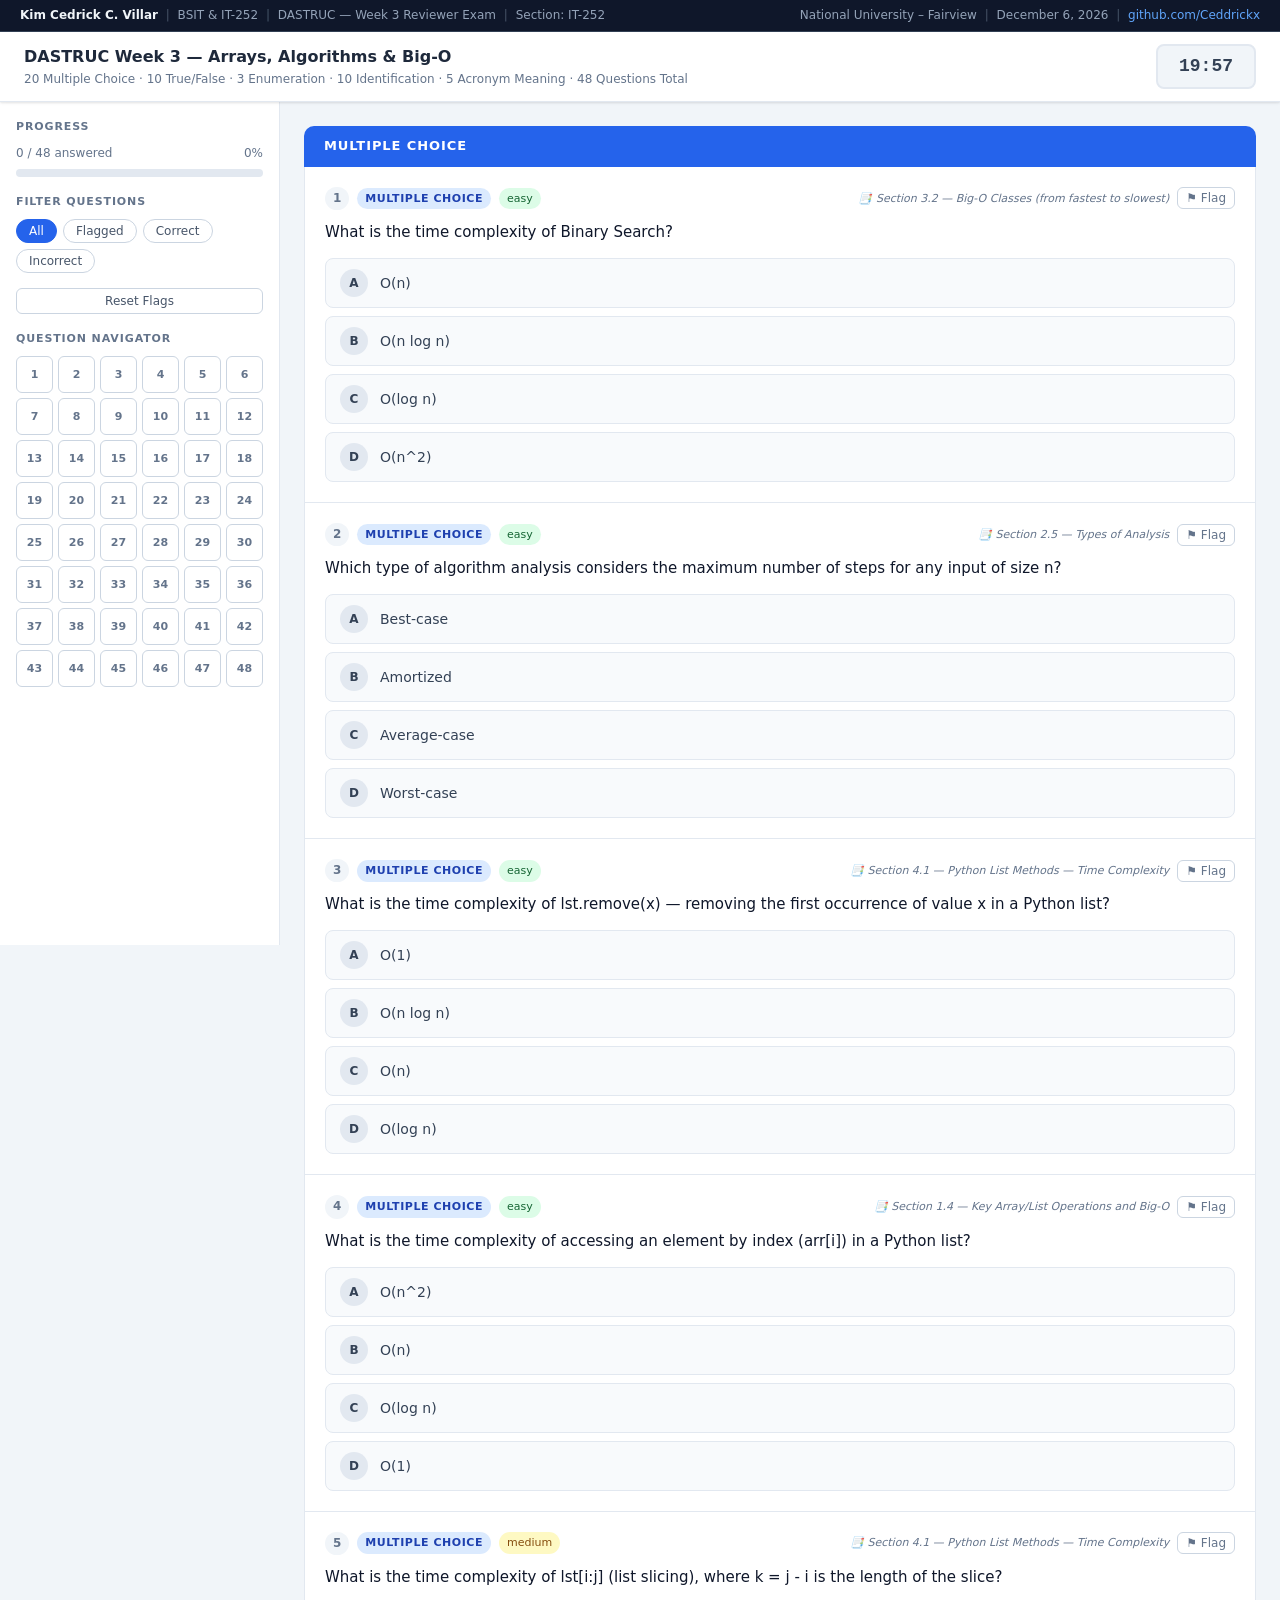
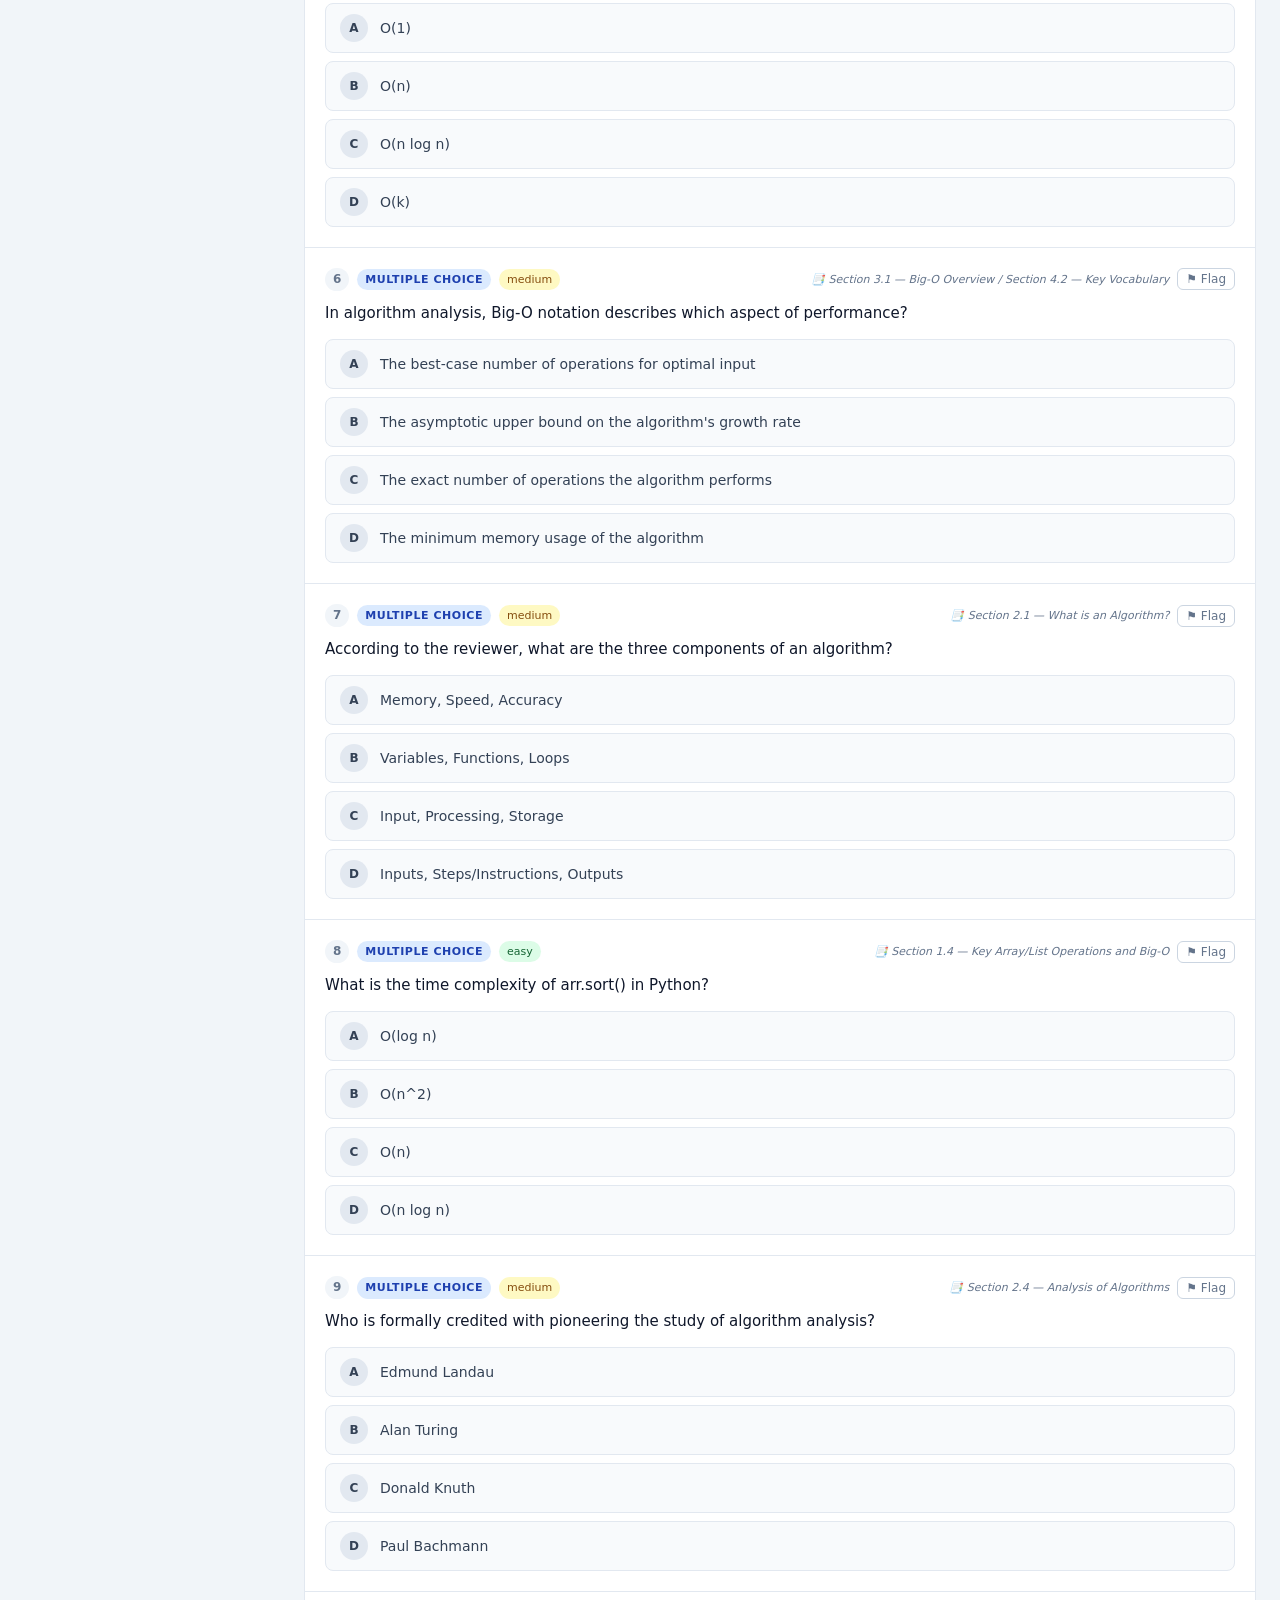
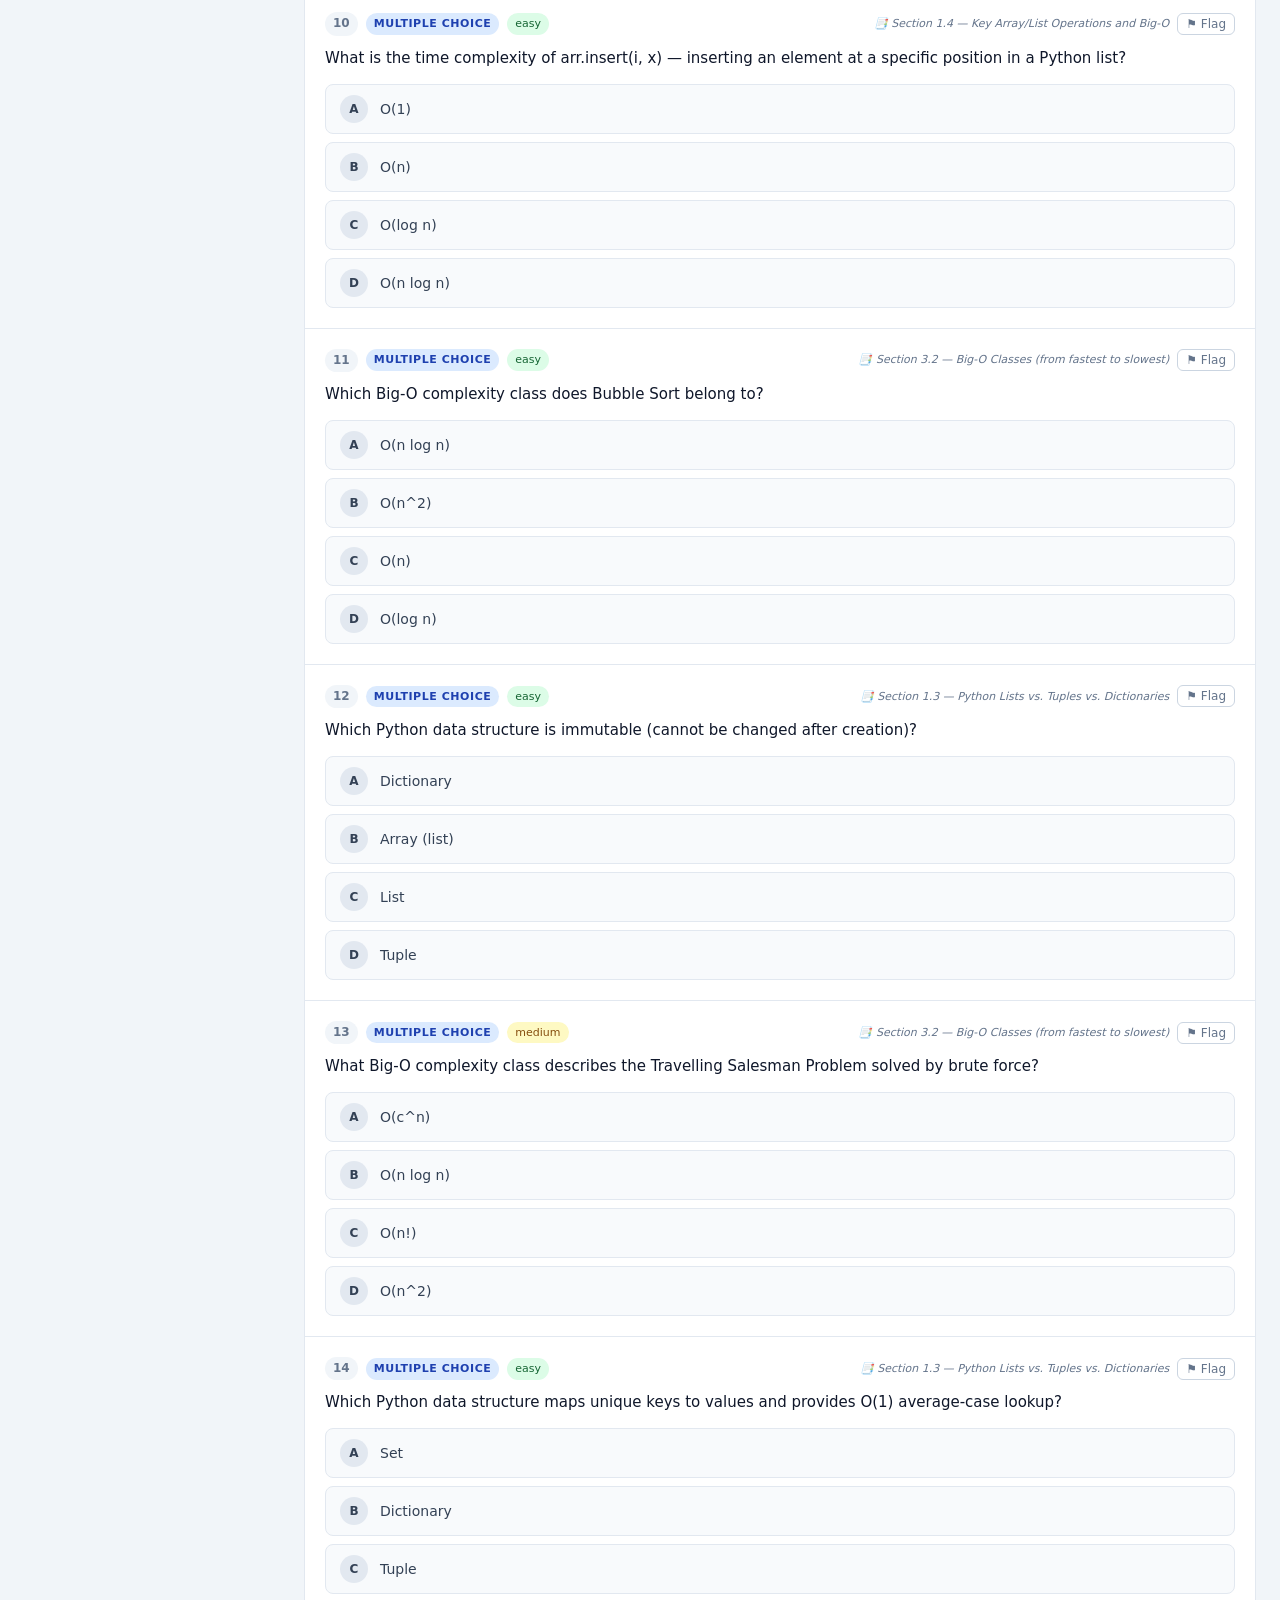
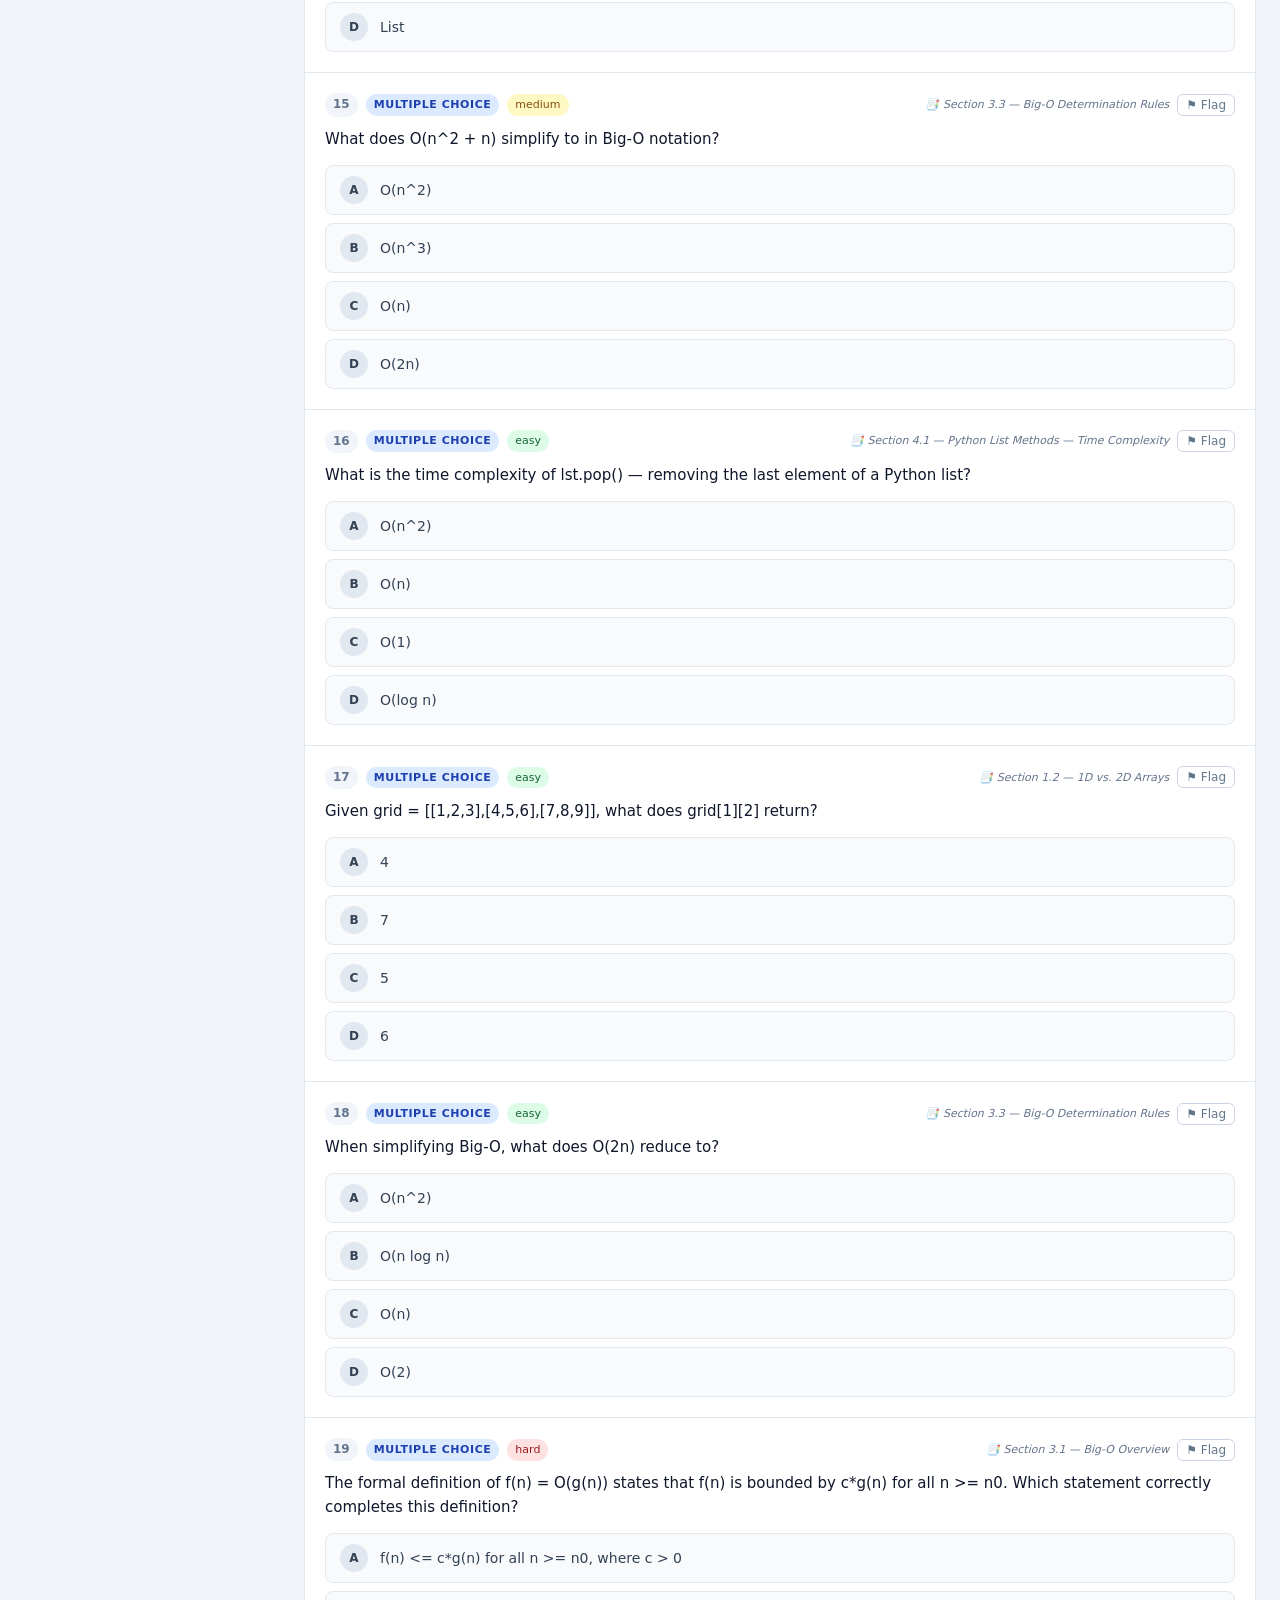
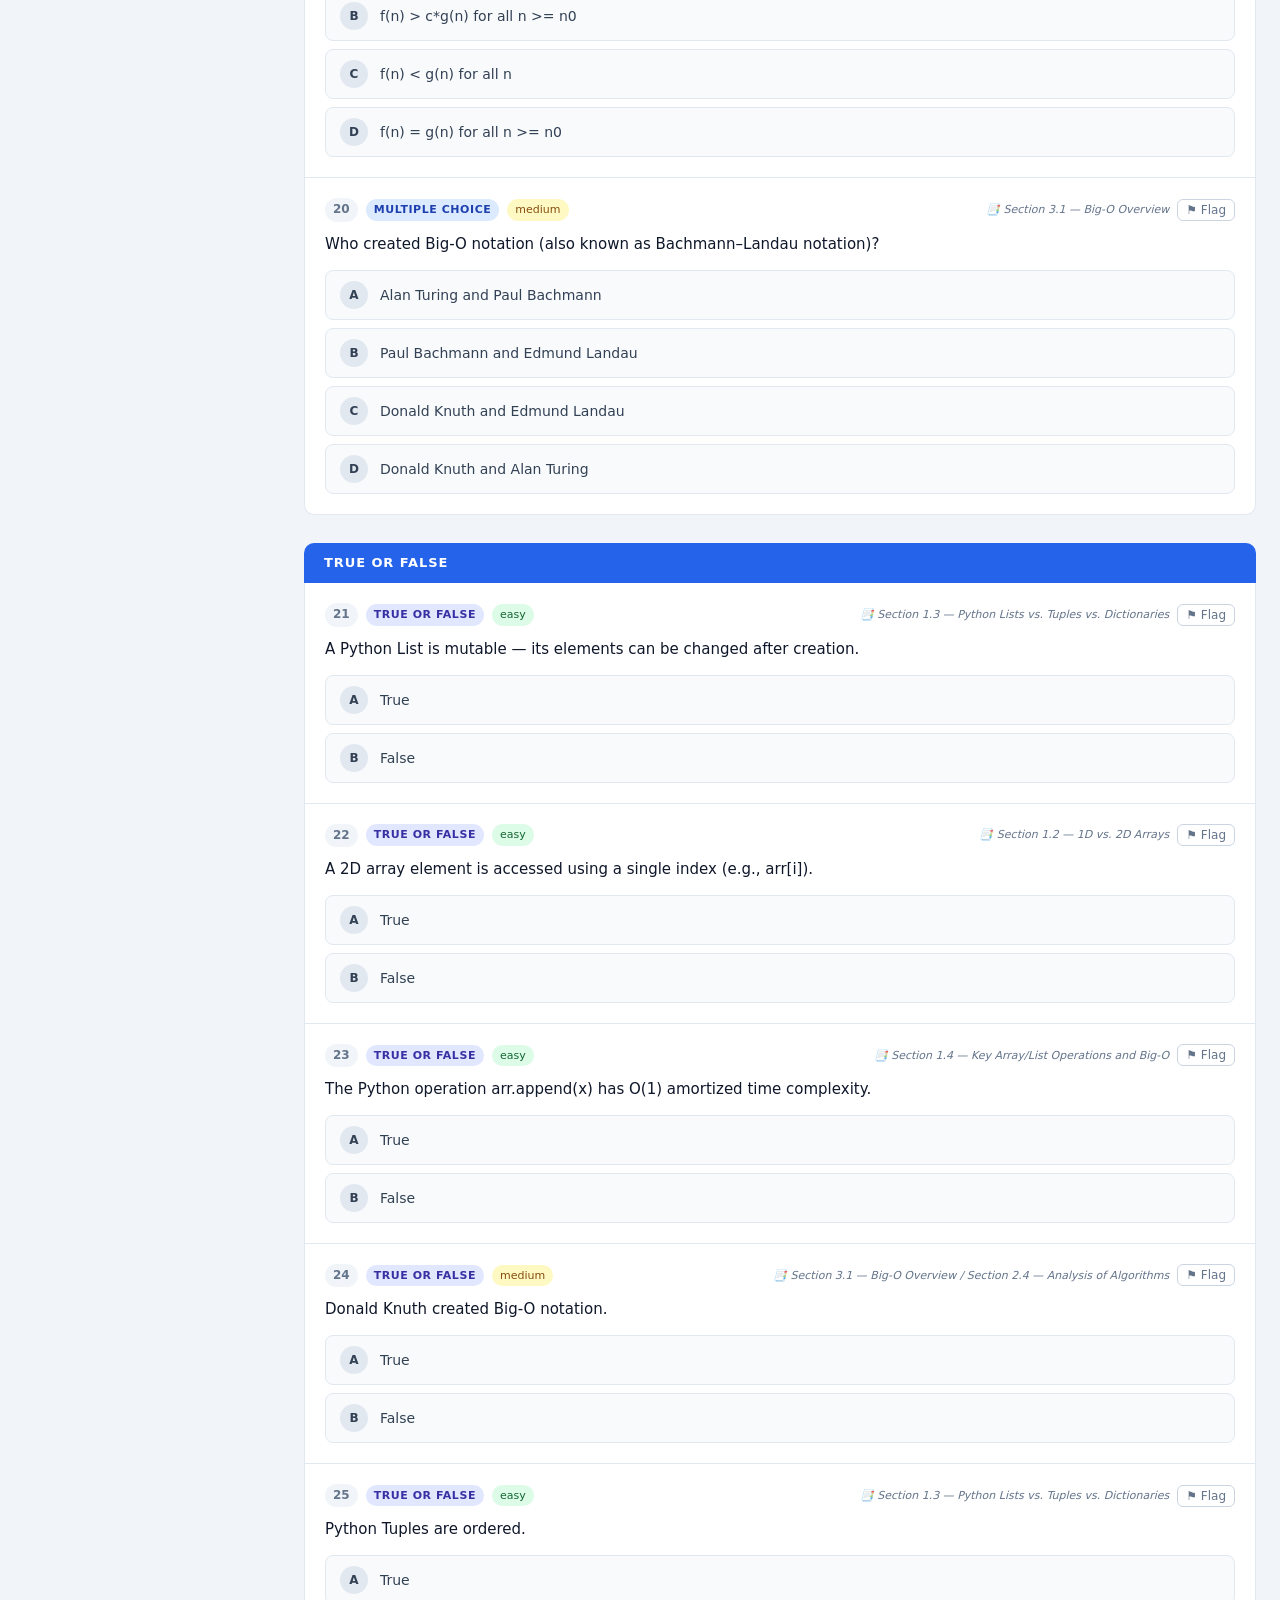
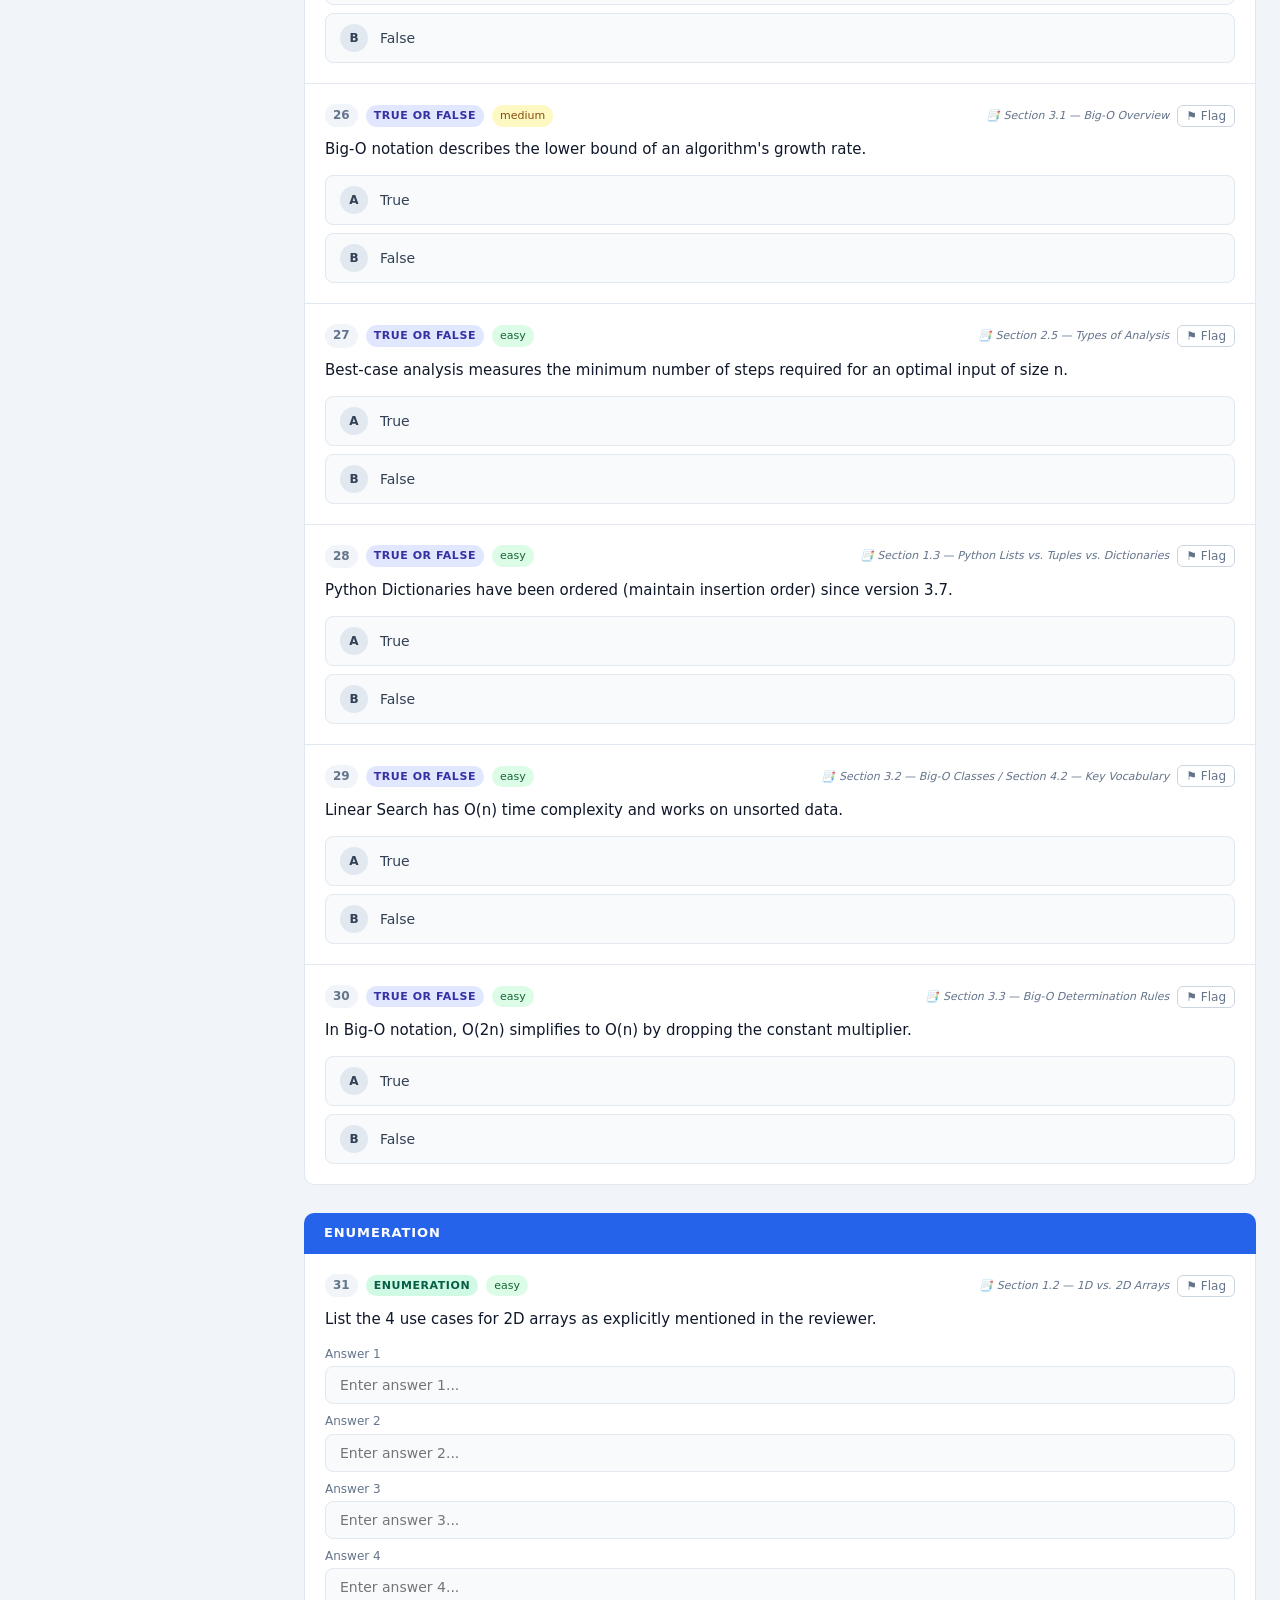
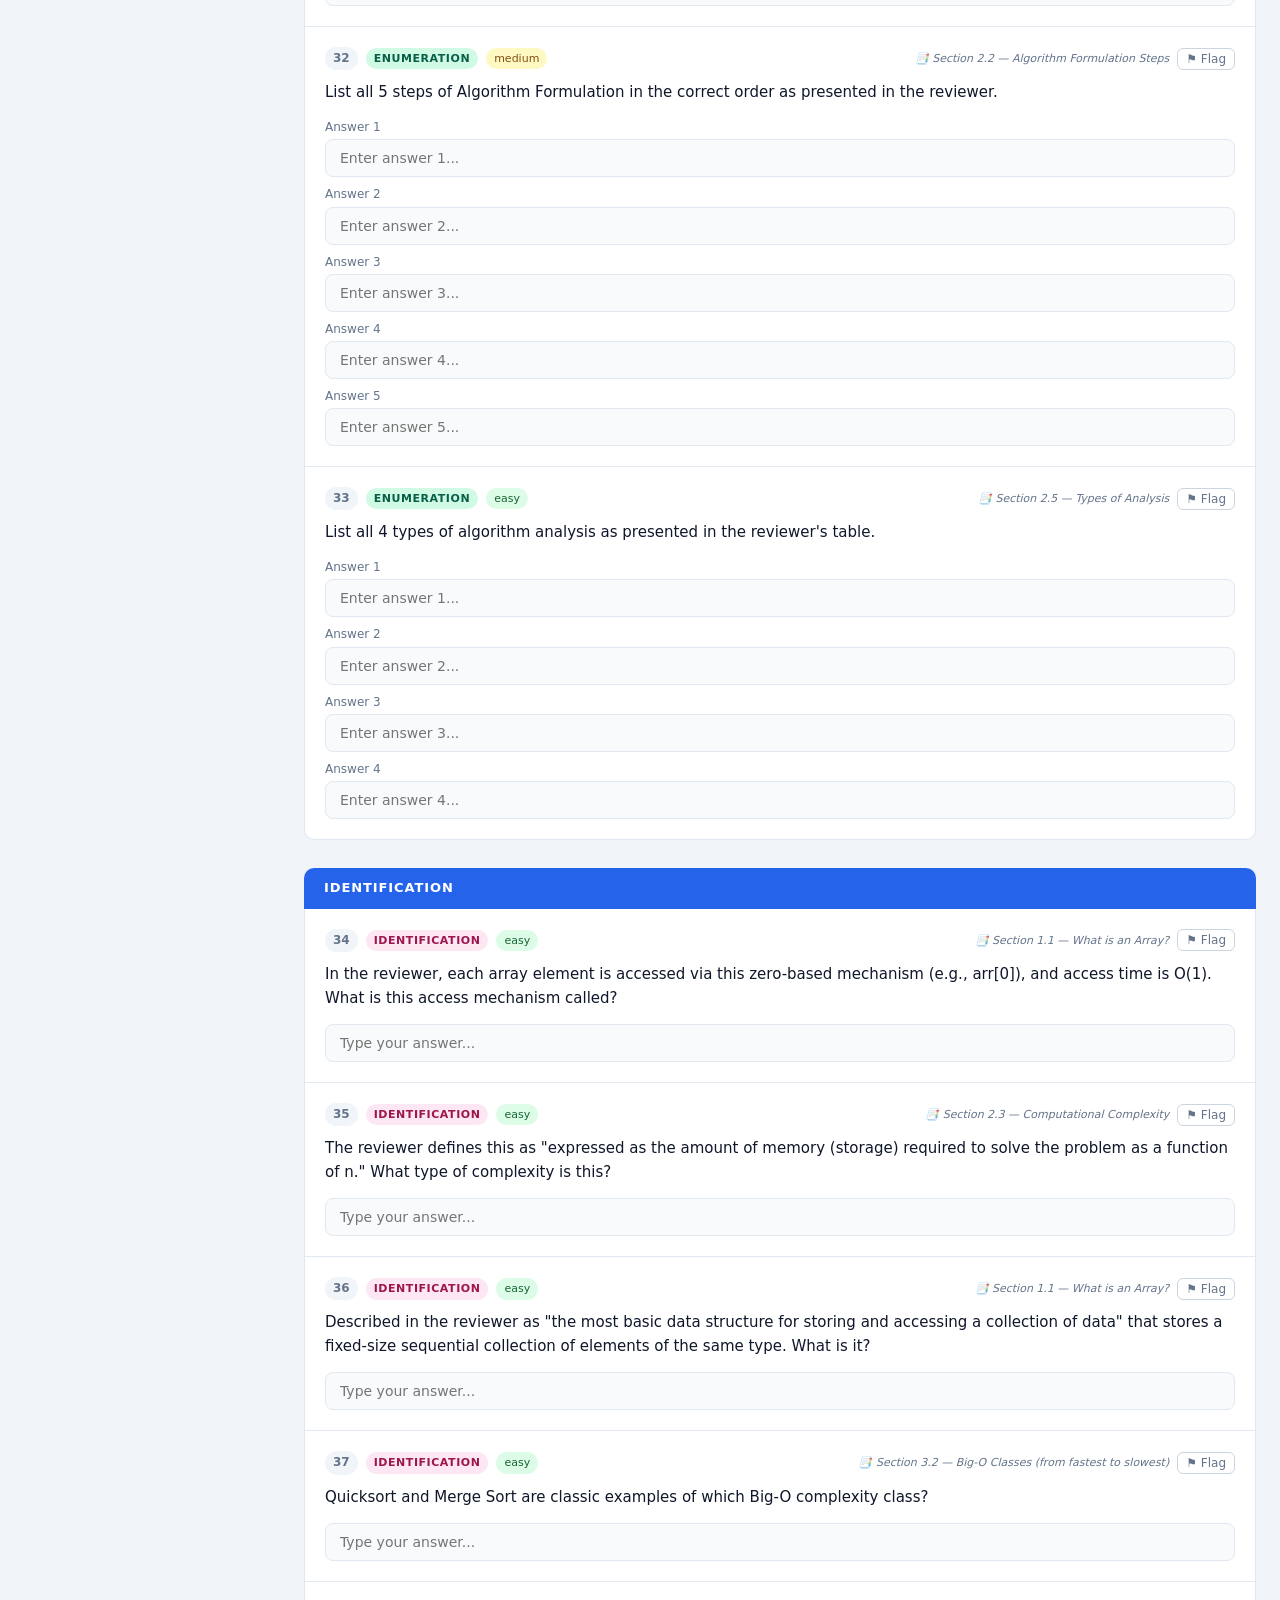
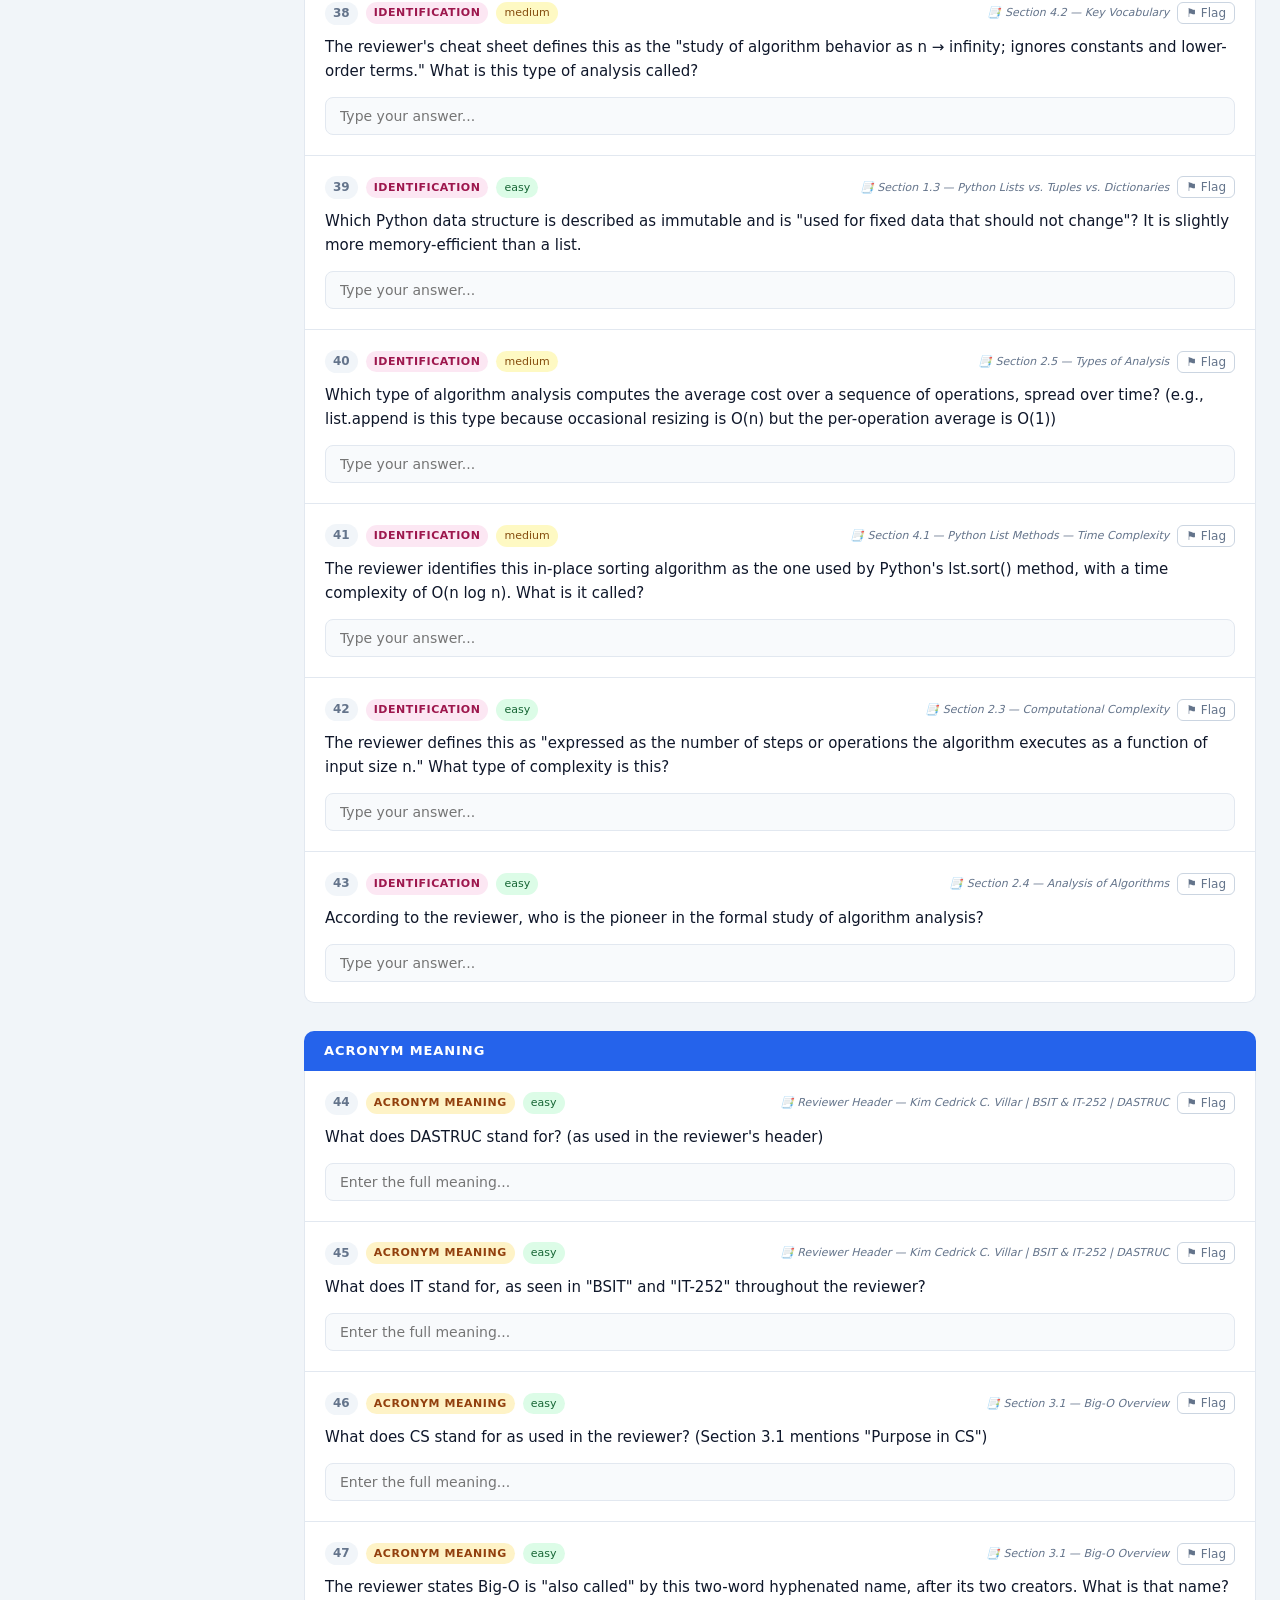
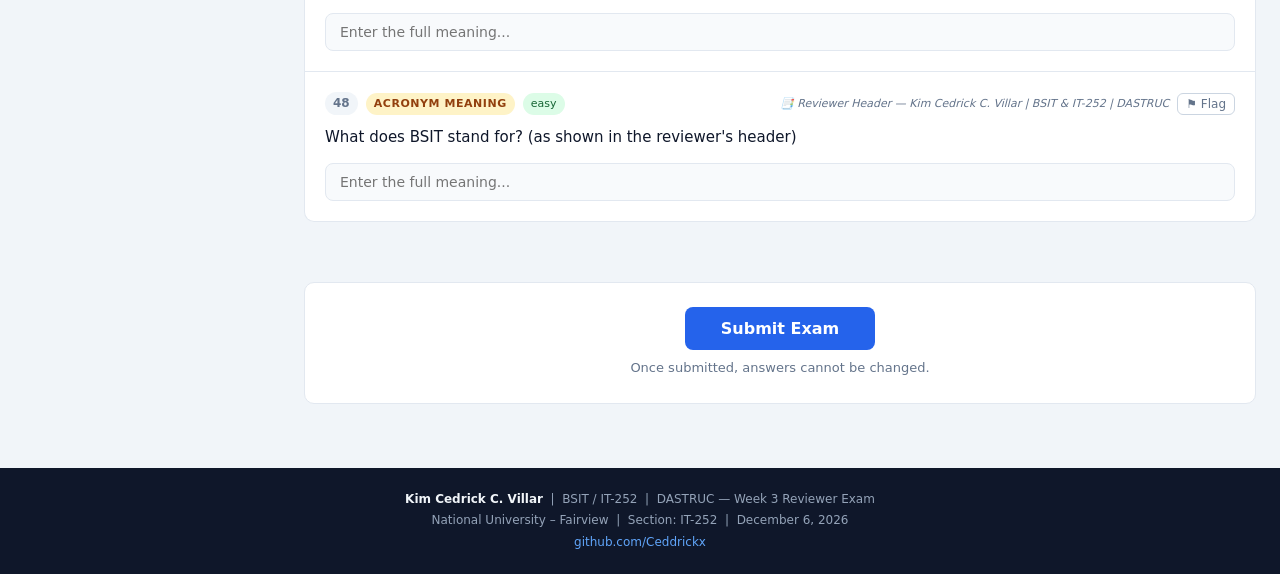
==== commit 141ee599: "Compact web assets" ====
--- a/index.html
+++ b/index.html
@@ -6,469 +6,10 @@
 <title>DASTRUC Week 3 — Exam | IT-252</title>
 <link rel="preconnect" href="https://fonts.googleapis.com"/>
 <link href="https://fonts.googleapis.com/css2?family=Inter:wght@300;400;500;600;700&family=JetBrains+Mono:wght@400;500&display=swap" rel="stylesheet"/>
-<style>
-:root {
-  --primary: #2563eb;
-  --primary-dark: #1d4ed8;
-  --primary-light: #dbeafe;
-  --secondary: #0891b2;
-  --success: #16a34a;
-  --success-light: #dcfce7;
-  --error: #dc2626;
-  --error-light: #fee2e2;
-  --warning: #d97706;
-  --warning-light: #fef3c7;
-  --neutral-50: #f8fafc;
-  --neutral-100: #f1f5f9;
-  --neutral-200: #e2e8f0;
-  --neutral-300: #cbd5e1;
-  --neutral-400: #94a3b8;
-  --neutral-500: #64748b;
-  --neutral-600: #475569;
-  --neutral-700: #334155;
-  --neutral-800: #1e293b;
-  --neutral-900: #0f172a;
-  --card-bg: #ffffff;
-  --body-bg: #f1f5f9;
-  --radius: 10px;
-  --radius-sm: 6px;
-  --shadow: 0 1px 3px rgba(0,0,0,0.08), 0 1px 2px rgba(0,0,0,0.05);
-  --shadow-md: 0 4px 6px -1px rgba(0,0,0,0.08), 0 2px 4px -1px rgba(0,0,0,0.04);
-  --font: 'Inter', system-ui, sans-serif;
-  --mono: 'JetBrains Mono', monospace;
-}
-@media (prefers-color-scheme: dark) {
-  :root {
-    --card-bg: #1e293b;
-    --body-bg: #0f172a;
-    --neutral-50: #1e293b;
-    --neutral-100: #1e293b;
-    --neutral-200: #334155;
-    --neutral-300: #475569;
-    --neutral-800: #f1f5f9;
-    --neutral-900: #f8fafc;
-    --primary-light: #1e3a5f;
-    --success-light: #14532d;
-    --error-light: #7f1d1d;
-    --warning-light: #78350f;
-  }
-}
-*, *::before, *::after { box-sizing: border-box; margin: 0; padding: 0; }
-html { scroll-behavior: smooth; }
-body { font-family: var(--font); background: var(--body-bg); color: var(--neutral-800); min-height: 100vh; font-size: 15px; line-height: 1.6; }
-
-/* ── Credit Bar ── */
-#credit-bar {
-  background: var(--neutral-900);
-  color: var(--neutral-400);
-  font-size: 12px;
-  padding: 6px 20px;
-  display: flex;
-  flex-wrap: wrap;
-  align-items: center;
-  justify-content: space-between;
-  gap: 4px;
-  border-bottom: 1px solid var(--neutral-700);
-}
-#credit-bar strong { color: #f1f5f9; }
-#credit-bar a { color: #60a5fa; text-decoration: none; }
-#credit-bar a:hover { text-decoration: underline; }
-.credit-sep { color: var(--neutral-600); margin: 0 4px; }
-
-/* ── Header / Timer ── */
-#exam-header {
-  background: var(--card-bg);
-  border-bottom: 1px solid var(--neutral-200);
-  padding: 12px 24px;
-  display: flex;
-  align-items: center;
-  justify-content: space-between;
-  gap: 16px;
-  flex-wrap: wrap;
-  box-shadow: var(--shadow);
-  position: sticky;
-  top: 0;
-  z-index: 100;
-}
-.header-title { font-size: 16px; font-weight: 700; color: var(--neutral-800); }
-.header-sub { font-size: 12px; color: var(--neutral-500); }
-#timer-display {
-  font-family: var(--mono);
-  font-size: 18px;
-  font-weight: 600;
-  color: var(--neutral-700);
-  background: var(--neutral-100);
-  padding: 6px 16px;
-  border-radius: 8px;
-  border: 2px solid var(--neutral-200);
-  transition: background 0.3s, border-color 0.3s, color 0.3s;
-  min-width: 100px;
-  text-align: center;
-}
-#timer-display.warn { background: #fef3c7; border-color: #d97706; color: #92400e; }
-#timer-display.danger { background: #fee2e2; border-color: #dc2626; color: #991b1b; animation: pulse 1s infinite; }
-@keyframes pulse { 0%,100% { opacity:1; } 50% { opacity:0.7; } }
-
-/* ── Layout ── */
-#exam-wrapper {
-  display: grid;
-  grid-template-columns: 280px 1fr;
-  gap: 0;
-  min-height: calc(100vh - 100px);
-  max-width: 1400px;
-  margin: 0 auto;
-}
-@media (max-width: 900px) {
-  #exam-wrapper { grid-template-columns: 1fr; }
-  #sidebar { position: static; width: 100%; max-height: none; border-right: none; border-bottom: 1px solid var(--neutral-200); }
-}
-
-/* ── Sidebar ── */
-#sidebar {
-  background: var(--card-bg);
-  border-right: 1px solid var(--neutral-200);
-  padding: 16px;
-  position: sticky;
-  top: 57px;
-  height: calc(100vh - 57px);
-  overflow-y: auto;
-  display: flex;
-  flex-direction: column;
-  gap: 16px;
-}
-.sidebar-section-title {
-  font-size: 11px;
-  font-weight: 700;
-  text-transform: uppercase;
-  letter-spacing: 0.08em;
-  color: var(--neutral-500);
-  margin-bottom: 8px;
-}
-.progress-wrap { }
-.progress-label { display: flex; justify-content: space-between; font-size: 12px; color: var(--neutral-500); margin-bottom: 6px; }
-.progress-bar-outer { background: var(--neutral-200); border-radius: 99px; height: 8px; overflow: hidden; }
-.progress-bar-inner { height: 100%; background: var(--primary); border-radius: 99px; transition: width 0.3s; }
-
-.filter-btns { display: flex; flex-wrap: wrap; gap: 6px; }
-.filter-btn {
-  font-size: 12px;
-  padding: 4px 12px;
-  border-radius: 99px;
-  border: 1.5px solid var(--neutral-300);
-  background: transparent;
-  color: var(--neutral-600);
-  cursor: pointer;
-  font-family: var(--font);
-  font-weight: 500;
-  transition: all 0.15s;
-}
-.filter-btn:hover { border-color: var(--primary); color: var(--primary); }
-.filter-btn.active { background: var(--primary); border-color: var(--primary); color: #fff; }
-.filter-btn.f-correct.active { background: var(--success); border-color: var(--success); }
-.filter-btn.f-incorrect.active { background: var(--error); border-color: var(--error); }
-.filter-btn.f-flagged.active { background: var(--warning); border-color: var(--warning); }
-
-#reset-flags-btn {
-  font-size: 12px;
-  padding: 5px 12px;
-  border-radius: 6px;
-  border: 1.5px solid var(--neutral-300);
-  background: transparent;
-  color: var(--neutral-600);
-  cursor: pointer;
-  font-family: var(--font);
-  font-weight: 500;
-  width: 100%;
-  transition: all 0.15s;
-}
-#reset-flags-btn:hover { border-color: var(--warning); color: var(--warning); }
-
-.navigator-grid { display: grid; grid-template-columns: repeat(6, 1fr); gap: 5px; }
-.nav-btn {
-  aspect-ratio: 1;
-  border-radius: 6px;
-  border: 1.5px solid var(--neutral-300);
-  background: transparent;
-  font-size: 11px;
-  font-weight: 600;
-  color: var(--neutral-500);
-  cursor: pointer;
-  transition: all 0.15s;
-  font-family: var(--font);
-  position: relative;
-}
-.nav-btn:hover { border-color: var(--primary); color: var(--primary); }
-.nav-btn.answered { background: var(--primary-light); border-color: var(--primary); color: var(--primary-dark); }
-.nav-btn.flagged::after { content: ''; position: absolute; top: 2px; right: 2px; width: 6px; height: 6px; border-radius: 50%; background: var(--warning); }
-.nav-btn.nav-correct { background: var(--success-light); border-color: var(--success); color: var(--success); }
-.nav-btn.nav-incorrect { background: var(--error-light); border-color: var(--error); color: var(--error); }
-.nav-btn.nav-flagged-correct { background: var(--success-light); border-color: var(--success); color: var(--success); }
-.nav-btn.nav-flagged-incorrect { background: var(--error-light); border-color: var(--error); color: var(--error); }
-.nav-btn.current { outline: 2px solid var(--primary); outline-offset: 1px; }
-
-/* ── Main / Questions ── */
-#question-section { padding: 24px; display: flex; flex-direction: column; gap: 0; }
-
-#summary-box {
-  background: var(--card-bg);
-  border-radius: var(--radius);
-  border: 1px solid var(--neutral-200);
-  padding: 24px;
-  margin-bottom: 24px;
-  box-shadow: var(--shadow-md);
-}
-.summary-score {
-  font-size: 48px;
-  font-weight: 700;
-  line-height: 1;
-  color: var(--primary);
-  font-family: var(--mono);
-}
-.summary-pct { font-size: 20px; color: var(--neutral-500); margin-left: 8px; }
-.summary-badge {
-  display: inline-block;
-  padding: 4px 14px;
-  border-radius: 99px;
-  font-size: 13px;
-  font-weight: 700;
-  margin-left: 12px;
-}
-.badge-pass { background: var(--success-light); color: var(--success); }
-.badge-fail { background: var(--error-light); color: var(--error); }
-.summary-stats { display: flex; flex-wrap: wrap; gap: 20px; margin-top: 16px; }
-.stat-item { display: flex; flex-direction: column; }
-.stat-label { font-size: 11px; text-transform: uppercase; letter-spacing: 0.07em; color: var(--neutral-500); font-weight: 600; }
-.stat-val { font-size: 18px; font-weight: 700; color: var(--neutral-800); font-family: var(--mono); }
-.summary-section-breakdown { margin-top: 16px; border-top: 1px solid var(--neutral-200); padding-top: 16px; }
-.breakdown-row { display: flex; justify-content: space-between; align-items: center; padding: 6px 0; border-bottom: 1px solid var(--neutral-100); font-size: 13px; }
-.breakdown-row:last-child { border-bottom: none; }
-.retake-btn {
-  margin-top: 20px;
-  padding: 10px 28px;
-  background: var(--primary);
-  color: #fff;
-  border: none;
-  border-radius: 8px;
-  font-size: 15px;
-  font-weight: 600;
-  cursor: pointer;
-  font-family: var(--font);
-  transition: background 0.15s;
-}
-.retake-btn:hover { background: var(--primary-dark); }
-
-/* ── Question Group Header ── */
-.group-header {
-  background: var(--primary);
-  color: #fff;
-  padding: 10px 20px;
-  border-radius: var(--radius) var(--radius) 0 0;
-  font-size: 13px;
-  font-weight: 700;
-  text-transform: uppercase;
-  letter-spacing: 0.07em;
-  margin-top: 28px;
-}
-.group-header:first-of-type { margin-top: 0; }
-
-/* ── Question Card ── */
-.question-card {
-  background: var(--card-bg);
-  border: 1px solid var(--neutral-200);
-  border-top: none;
-  padding: 20px;
-  transition: border-color 0.2s, box-shadow 0.2s;
-  position: relative;
-}
-.question-card:last-child { border-radius: 0 0 var(--radius) var(--radius); }
-.question-card:hover { box-shadow: var(--shadow); }
-.question-card.is-flagged { border-left: 3px solid var(--warning); }
-.question-card.result-correct { border-left: 3px solid var(--success); background: #f0fdf4; }
-.question-card.result-incorrect { border-left: 3px solid var(--error); background: #fff5f5; }
-@media (prefers-color-scheme: dark) {
-  .question-card.result-correct { background: #052e16; }
-  .question-card.result-incorrect { background: #450a0a; }
-}
-.question-meta { display: flex; align-items: center; gap: 8px; margin-bottom: 10px; flex-wrap: wrap; }
-.q-number { font-size: 12px; font-weight: 700; color: var(--neutral-500); background: var(--neutral-100); padding: 2px 8px; border-radius: 99px; }
-.q-type-badge { font-size: 11px; font-weight: 600; padding: 2px 8px; border-radius: 99px; text-transform: uppercase; letter-spacing: 0.05em; }
-.badge-mc { background: #dbeafe; color: #1e40af; }
-.badge-tf { background: #e0e7ff; color: #3730a3; }
-.badge-enum { background: #d1fae5; color: #065f46; }
-.badge-id { background: #fce7f3; color: #9d174d; }
-.badge-acronym { background: #fef3c7; color: #92400e; }
-.q-slide-ref { font-size: 11px; color: var(--neutral-500); margin-left: auto; font-style: italic; }
-.q-difficulty { font-size: 11px; padding: 2px 8px; border-radius: 99px; font-weight: 500; }
-.diff-easy { background: #dcfce7; color: #166534; }
-.diff-medium { background: #fef9c3; color: #854d0e; }
-.diff-hard { background: #fee2e2; color: #991b1b; }
-.flag-btn {
-  background: transparent;
-  border: 1px solid var(--neutral-300);
-  border-radius: 6px;
-  padding: 3px 8px;
-  cursor: pointer;
-  font-size: 12px;
-  color: var(--neutral-500);
-  transition: all 0.15s;
-  font-family: var(--font);
-}
-.flag-btn:hover { border-color: var(--warning); color: var(--warning); }
-.flag-btn.flagged { background: #fef3c7; border-color: var(--warning); color: var(--warning); }
-.question-text { font-size: 15px; font-weight: 500; color: var(--neutral-900); margin-bottom: 14px; line-height: 1.6; }
-@media (prefers-color-scheme: dark) { .question-text { color: #f1f5f9; } }
-
-/* ── Choices ── */
-.choices-list { display: flex; flex-direction: column; gap: 8px; }
-.choice-btn {
-  display: flex;
-  align-items: center;
-  gap: 12px;
-  padding: 10px 14px;
-  border: 1.5px solid var(--neutral-200);
-  border-radius: 8px;
-  background: var(--neutral-50);
-  cursor: pointer;
-  text-align: left;
-  font-family: var(--font);
-  font-size: 14px;
-  color: var(--neutral-700);
-  transition: all 0.15s;
-  width: 100%;
-}
-.choice-btn:hover:not(:disabled) { border-color: var(--primary); background: var(--primary-light); color: var(--primary-dark); }
-.choice-btn.selected { border-color: var(--primary); background: var(--primary-light); color: var(--primary-dark); }
-.choice-btn:disabled { cursor: default; }
-.choice-letter {
-  display: inline-flex;
-  align-items: center;
-  justify-content: center;
-  width: 28px;
-  height: 28px;
-  border-radius: 50%;
-  background: var(--neutral-200);
-  font-size: 12px;
-  font-weight: 700;
-  flex-shrink: 0;
-  transition: background 0.15s;
-}
-.choice-btn.selected .choice-letter { background: var(--primary); color: #fff; }
-.choice-btn.review-correct { border-color: var(--success); background: var(--success-light); color: var(--success); }
-.choice-btn.review-correct .choice-letter { background: var(--success); color: #fff; }
-.choice-btn.review-wrong-selected { border-color: var(--error); background: var(--error-light); color: var(--error); }
-.choice-btn.review-wrong-selected .choice-letter { background: var(--error); color: #fff; }
-
-/* ── Text Inputs (ID, Acronym, Enum) ── */
-.text-input-wrap { margin-top: 4px; }
-.answer-input {
-  width: 100%;
-  padding: 10px 14px;
-  border: 1.5px solid var(--neutral-200);
-  border-radius: 8px;
-  font-family: var(--font);
-  font-size: 14px;
-  background: var(--neutral-50);
-  color: var(--neutral-800);
-  transition: border-color 0.15s;
-}
-.answer-input:focus { outline: none; border-color: var(--primary); background: var(--card-bg); }
-.answer-input:disabled { opacity: 0.7; cursor: default; }
-.enum-input-wrap { display: flex; flex-direction: column; gap: 8px; }
-.enum-item-label { font-size: 12px; color: var(--neutral-500); font-weight: 500; margin-bottom: 2px; }
-
-/* ── Review / Result ── */
-.result-indicator {
-  display: flex;
-  align-items: center;
-  gap: 6px;
-  font-size: 13px;
-  font-weight: 700;
-  margin-top: 12px;
-  padding: 8px 12px;
-  border-radius: 8px;
-}
-.result-correct-ind { background: var(--success-light); color: var(--success); }
-.result-incorrect-ind { background: var(--error-light); color: var(--error); }
-.result-skipped-ind { background: var(--neutral-100); color: var(--neutral-500); }
-.correct-answer-box {
-  margin-top: 10px;
-  padding: 10px 14px;
-  background: var(--success-light);
-  border-left: 3px solid var(--success);
-  border-radius: 6px;
-  font-size: 13px;
-  color: var(--success);
-}
-.explanation-box {
-  margin-top: 10px;
-  padding: 12px 14px;
-  background: var(--neutral-100);
-  border-radius: 8px;
-  font-size: 13px;
-  color: var(--neutral-600);
-}
-.explanation-box .exp-title { font-weight: 700; font-size: 11px; text-transform: uppercase; letter-spacing: 0.07em; color: var(--neutral-500); margin-bottom: 8px; }
-.exp-row { display: flex; gap: 8px; padding: 4px 0; }
-.exp-row.exp-correct-row { color: var(--success); font-weight: 600; }
-.exp-letter { font-weight: 700; min-width: 20px; flex-shrink: 0; }
-.enum-review { margin-top: 10px; display: flex; flex-direction: column; gap: 6px; }
-.enum-match { padding: 6px 12px; border-radius: 6px; font-size: 13px; }
-.enum-match.matched { background: var(--success-light); color: var(--success); }
-.enum-match.missing { background: var(--warning-light); color: var(--warning); }
-.enum-partial-score { font-size: 12px; color: var(--neutral-500); margin-top: 6px; }
-.id-review-answer { margin-top: 8px; }
-.id-user-answer { font-size: 13px; color: var(--neutral-600); margin-bottom: 4px; }
-
-/* ── Submit ── */
-#submit-area {
-  margin-top: 32px;
-  padding: 24px;
-  background: var(--card-bg);
-  border: 1px solid var(--neutral-200);
-  border-radius: var(--radius);
-  text-align: center;
-}
-#submit-btn {
-  padding: 12px 36px;
-  background: var(--primary);
-  color: #fff;
-  border: none;
-  border-radius: 8px;
-  font-size: 16px;
-  font-weight: 700;
-  cursor: pointer;
-  font-family: var(--font);
-  transition: background 0.15s;
-}
-#submit-btn:hover { background: var(--primary-dark); }
-#submit-btn:disabled { background: var(--neutral-400); cursor: default; }
-.submit-note { font-size: 13px; color: var(--neutral-500); margin-top: 8px; }
-
-/* ── Footer ── */
-footer {
-  background: var(--neutral-900);
-  color: var(--neutral-400);
-  text-align: center;
-  padding: 20px;
-  font-size: 12px;
-  margin-top: 40px;
-}
-footer strong { color: #f1f5f9; }
-footer a { color: #60a5fa; text-decoration: none; }
-footer a:hover { text-decoration: underline; }
-footer p { margin: 2px 0; }
-
-/* ── Utility ── */
-.hidden { display: none !important; }
-.flex { display: flex; }
-.items-center { align-items: center; }
-.gap-8 { gap: 8px; }
-.mt-8 { margin-top: 8px; }
-</style>
+<link rel="stylesheet" href="style.css"/>
 </head>
 <body>
 
-<!-- ── Credit Bar ── -->
 <div id="credit-bar" aria-label="Course and student information">
   <div>
     <strong>Kim Cedrick C. Villar</strong>
@@ -488,7 +29,6 @@
   </div>
 </div>
 
-<!-- ── Exam Header ── -->
 <header id="exam-header">
   <div>
     <div class="header-title">DASTRUC Week 3 — Arrays, Algorithms &amp; Big-O</div>
@@ -497,10 +37,7 @@
   <div id="timer-display" aria-live="polite" aria-label="Time remaining">20:00</div>
 </header>
 
-<!-- ── Main ── -->
 <div id="exam-wrapper">
-
-  <!-- Sidebar -->
   <aside id="sidebar" aria-label="Exam navigation">
     <div class="progress-wrap">
       <div class="sidebar-section-title">Progress</div>
@@ -510,7 +47,6 @@
       </div>
       <div class="progress-bar-outer"><div class="progress-bar-inner" id="progress-bar" style="width:0%"></div></div>
     </div>
-
     <div>
       <div class="sidebar-section-title">Filter Questions</div>
       <div class="filter-btns">
@@ -520,1326 +56,23 @@
         <button class="filter-btn f-incorrect" data-filter="incorrect" onclick="setFilter('incorrect')" aria-label="Show incorrect questions">Incorrect</button>
       </div>
     </div>
-
     <div>
       <button id="reset-flags-btn" onclick="resetFlags()" aria-label="Reset all flags">Reset Flags</button>
     </div>
-
     <div>
       <div class="sidebar-section-title">Question Navigator</div>
       <div class="navigator-grid" id="navigator-grid"></div>
     </div>
   </aside>
-
-  <!-- Questions Section -->
-  <section id="question-section" aria-label="Exam questions">
-    <!-- Summary box and question cards injected by JS -->
-  </section>
-
+  <section id="question-section" aria-label="Exam questions"></section>
 </div>
 
-<!-- Footer -->
 <footer>
   <p><strong>Kim Cedrick C. Villar</strong> &nbsp;|&nbsp; BSIT / IT-252 &nbsp;|&nbsp; DASTRUC — Week 3 Reviewer Exam</p>
   <p>National University – Fairview &nbsp;|&nbsp; Section: IT-252 &nbsp;|&nbsp; <span id="footer-date"></span></p>
   <p><a href="https://github.com/Ceddrickx" target="_blank" rel="noopener">github.com/Ceddrickx</a></p>
 </footer>
 
-<script>
-/* ══════════════════════════════════════════════
-   QUESTION BANK (never mutated)
-══════════════════════════════════════════════ */
-const questionBank = [
-  /* ─── MULTIPLE CHOICE (20) ─── */
-  {
-    id: 1, type: 'mc', difficulty: 'easy',
-    slideRef: 'Section 1.4 — Key Array/List Operations and Big-O',
-    question: 'What is the time complexity of accessing an element by index (arr[i]) in a Python list?',
-    correctAnswer: 'O(1)',
-    origChoices: ['O(n)', 'O(log n)', 'O(1)', 'O(n^2)'],
-    origWhy: [
-      'O(n) is linear time — used for searching an unsorted list, not for index access.',
-      'O(log n) is logarithmic — used for binary search on sorted data, not direct index access.',
-      'O(1) is correct. Direct index access in a Python list is constant-time because the list knows exactly where each element is stored.',
-      'O(n^2) is quadratic — typical of nested loops like Bubble Sort, not index access.'
-    ],
-    choices: [], why: [], altAnswers: []
-  },
-  {
-    id: 2, type: 'mc', difficulty: 'easy',
-    slideRef: 'Section 1.3 — Python Lists vs. Tuples vs. Dictionaries',
-    question: 'Which Python data structure is immutable (cannot be changed after creation)?',
-    correctAnswer: 'Tuple',
-    origChoices: ['List', 'Tuple', 'Dictionary', 'Array (list)'],
-    origWhy: [
-      'A List is mutable — it supports adding, removing, and changing elements.',
-      'A Tuple is correct. It is an immutable sequence used for fixed data that should not change.',
-      'A Dictionary is mutable (and ordered since Python 3.7). Keys and values can be added or modified.',
-      'Python lists (used as the array equivalent) are mutable and dynamic.'
-    ],
-    choices: [], why: [], altAnswers: []
-  },
-  {
-    id: 3, type: 'mc', difficulty: 'easy',
-    slideRef: 'Section 1.4 — Key Array/List Operations and Big-O',
-    question: 'What is the time complexity of arr.insert(i, x) — inserting an element at a specific position in a Python list?',
-    correctAnswer: 'O(n)',
-    origChoices: ['O(1)', 'O(log n)', 'O(n)', 'O(n log n)'],
-    origWhy: [
-      'O(1) is constant time — achieved by arr.append(x), not by inserting at an arbitrary position.',
-      'O(log n) is logarithmic — used in binary search, not list insertions.',
-      'O(n) is correct. Inserting at position i requires shifting all subsequent elements, which takes linear time.',
-      'O(n log n) is the complexity of sorting (arr.sort()), not insertion.'
-    ],
-    choices: [], why: [], altAnswers: []
-  },
-  {
-    id: 4, type: 'mc', difficulty: 'easy',
-    slideRef: 'Section 1.2 — 1D vs. 2D Arrays',
-    question: 'Given grid = [[1,2,3],[4,5,6],[7,8,9]], what does grid[1][2] return?',
-    correctAnswer: '6',
-    origChoices: ['5', '7', '4', '6'],
-    origWhy: [
-      '5 would be grid[1][1] — row 1, column 1.',
-      '7 would be grid[2][0] — row 2, column 0.',
-      '4 would be grid[1][0] — row 1, column 0.',
-      '6 is correct. grid[1][2] accesses row index 1 (which is [4,5,6]) and column index 2, giving 6.'
-    ],
-    choices: [], why: [], altAnswers: []
-  },
-  {
-    id: 5, type: 'mc', difficulty: 'medium',
-    slideRef: 'Section 2.4 — Analysis of Algorithms',
-    question: 'Who is formally credited with pioneering the study of algorithm analysis?',
-    correctAnswer: 'Donald Knuth',
-    origChoices: ['Alan Turing', 'Edmund Landau', 'Paul Bachmann', 'Donald Knuth'],
-    origWhy: [
-      'Alan Turing is renowned for foundational computer science theory (Turing machines, computability), but is not credited in the reviewer for algorithm analysis.',
-      'Edmund Landau co-created Big-O notation (Bachmann–Landau notation), not the formal study of algorithm analysis.',
-      'Paul Bachmann co-created Big-O notation, not the formal study of algorithm analysis.',
-      'Donald Knuth is correct. The reviewer explicitly states he is the pioneer in the formal study of algorithm analysis.'
-    ],
-    choices: [], why: [], altAnswers: []
-  },
-  {
-    id: 6, type: 'mc', difficulty: 'medium',
-    slideRef: 'Section 3.1 — Big-O Overview',
-    question: 'Who created Big-O notation (also known as Bachmann–Landau notation)?',
-    correctAnswer: 'Paul Bachmann and Edmund Landau',
-    origChoices: [
-      'Donald Knuth and Alan Turing',
-      'Paul Bachmann and Edmund Landau',
-      'Donald Knuth and Edmund Landau',
-      'Alan Turing and Paul Bachmann'
-    ],
-    origWhy: [
-      'Donald Knuth pioneered algorithm analysis; Alan Turing is known for Turing machines. Neither created Big-O.',
-      'Paul Bachmann and Edmund Landau is correct. The reviewer states Big-O is "also called Bachmann–Landau notation," crediting both.',
-      'Donald Knuth pioneered algorithm analysis but did not create Big-O notation.',
-      'Neither Alan Turing nor Paul Bachmann alone created it — it was Bachmann and Landau together.'
-    ],
-    choices: [], why: [], altAnswers: []
-  },
-  {
-    id: 7, type: 'mc', difficulty: 'easy',
-    slideRef: 'Section 3.2 — Big-O Classes (from fastest to slowest)',
-    question: 'Which Big-O complexity class does Bubble Sort belong to?',
-    correctAnswer: 'O(n^2)',
-    origChoices: ['O(n log n)', 'O(n)', 'O(n^2)', 'O(log n)'],
-    origWhy: [
-      'O(n log n) belongs to Quicksort and Merge Sort, not Bubble Sort.',
-      'O(n) is linear — achieved by a single scan, not a comparison-based sort like Bubble Sort.',
-      'O(n^2) is correct. The reviewer lists Bubble Sort as an example of the quadratic class, which increases in proportion to n*n.',
-      'O(log n) is logarithmic — achieved by Binary Search on sorted data, not a sorting algorithm.'
-    ],
-    choices: [], why: [], altAnswers: []
-  },
-  {
-    id: 8, type: 'mc', difficulty: 'easy',
-    slideRef: 'Section 1.4 — Key Array/List Operations and Big-O',
-    question: 'What is the time complexity of arr.sort() in Python?',
-    correctAnswer: 'O(n log n)',
-    origChoices: ['O(n)', 'O(n^2)', 'O(n log n)', 'O(log n)'],
-    origWhy: [
-      'O(n) is linear — achieved by a single pass through a list, not a sort.',
-      'O(n^2) is quadratic — characteristic of Bubble Sort, not Python\'s built-in Timsort.',
-      'O(n log n) is correct. The reviewer lists arr.sort() as O(n log n).',
-      'O(log n) is logarithmic — achieved by Binary Search, not sorting.'
-    ],
-    choices: [], why: [], altAnswers: []
-  },
-  {
-    id: 9, type: 'mc', difficulty: 'easy',
-    slideRef: 'Section 2.5 — Types of Analysis',
-    question: 'Which type of algorithm analysis considers the maximum number of steps for any input of size n?',
-    correctAnswer: 'Worst-case',
-    origChoices: ['Best-case', 'Average-case', 'Amortized', 'Worst-case'],
-    origWhy: [
-      'Best-case measures the minimum number of steps for the most optimal input of size n.',
-      'Average-case measures the average steps over all possible inputs of size n.',
-      'Amortized measures the average cost over a sequence of operations, spread over time.',
-      'Worst-case is correct. The reviewer defines it as "Maximum number of steps for any input of size n."'
-    ],
-    choices: [], why: [], altAnswers: []
-  },
-  {
-    id: 10, type: 'mc', difficulty: 'medium',
-    slideRef: 'Section 3.1 — Big-O Overview / Section 4.2 — Key Vocabulary',
-    question: 'In algorithm analysis, Big-O notation describes which aspect of performance?',
-    correctAnswer: 'The asymptotic upper bound on the algorithm\'s growth rate',
-    origChoices: [
-      'The exact number of operations the algorithm performs',
-      'The best-case number of operations for optimal input',
-      'The asymptotic upper bound on the algorithm\'s growth rate',
-      'The minimum memory usage of the algorithm'
-    ],
-    origWhy: [
-      'Big-O drops constants and lower-order terms — it does not give an exact count of operations.',
-      'Big-O describes worst-case asymptotic behavior, not best-case.',
-      'Correct. The reviewer and cheat sheet both define Big-O as the "asymptotic upper bound on an algorithm\'s growth rate; worst-case measure."',
-      'Space complexity measures memory usage. Big-O generally refers to time complexity growth in this context.'
-    ],
-    choices: [], why: [], altAnswers: []
-  },
-  {
-    id: 11, type: 'mc', difficulty: 'easy',
-    slideRef: 'Section 3.2 — Big-O Classes (from fastest to slowest)',
-    question: 'What is the time complexity of Binary Search?',
-    correctAnswer: 'O(log n)',
-    origChoices: ['O(n)', 'O(n^2)', 'O(n log n)', 'O(log n)'],
-    origWhy: [
-      'O(n) is Linear Search — it works on unsorted data by scanning each element.',
-      'O(n^2) is quadratic — typical of nested-loop algorithms like Bubble Sort.',
-      'O(n log n) is used by Quicksort and Merge Sort.',
-      'O(log n) is correct. Binary Search halves the problem space each iteration, giving logarithmic complexity.'
-    ],
-    choices: [], why: [], altAnswers: []
-  },
-  {
-    id: 12, type: 'mc', difficulty: 'medium',
-    slideRef: 'Section 2.1 — What is an Algorithm?',
-    question: 'According to the reviewer, what are the three components of an algorithm?',
-    correctAnswer: 'Inputs, Steps/Instructions, Outputs',
-    origChoices: [
-      'Variables, Functions, Loops',
-      'Memory, Speed, Accuracy',
-      'Input, Processing, Storage',
-      'Inputs, Steps/Instructions, Outputs'
-    ],
-    origWhy: [
-      'Variables, functions, and loops are programming constructs, not the three components defined in the reviewer.',
-      'Memory, speed, and accuracy relate to performance considerations, not the structural definition of an algorithm.',
-      'Input/Processing/Storage is a common computing model but is not how the reviewer defines algorithm components.',
-      'Correct. The reviewer explicitly lists: a. Inputs — data fed into the algorithm; b. Steps/Instructions — ordered operations; c. Outputs — the result produced.'
-    ],
-    choices: [], why: [], altAnswers: []
-  },
-  {
-    id: 13, type: 'mc', difficulty: 'easy',
-    slideRef: 'Section 4.1 — Python List Methods — Time Complexity',
-    question: 'What is the time complexity of lst.pop() — removing the last element of a Python list?',
-    correctAnswer: 'O(1)',
-    origChoices: ['O(n)', 'O(log n)', 'O(1)', 'O(n^2)'],
-    origWhy: [
-      'O(n) is the complexity of lst.pop(i) when removing at a specific index i (not the last element).',
-      'O(log n) is logarithmic — used in Binary Search, not list removal.',
-      'O(1) is correct. Removing the last element requires no shifting, so it is constant time.',
-      'O(n^2) is quadratic — typical of Bubble Sort, not a simple list operation.'
-    ],
-    choices: [], why: [], altAnswers: []
-  },
-  {
-    id: 14, type: 'mc', difficulty: 'easy',
-    slideRef: 'Section 3.3 — Big-O Determination Rules',
-    question: 'When simplifying Big-O, what does O(2n) reduce to?',
-    correctAnswer: 'O(n)',
-    origChoices: ['O(n^2)', 'O(2)', 'O(n log n)', 'O(n)'],
-    origWhy: [
-      'O(n^2) is quadratic — a completely different complexity class; constants do not square the complexity.',
-      'O(2) is not a valid simplification; constants inside Big-O are dropped, not kept as the result.',
-      'O(n log n) is a higher class than O(n); dropping a constant multiplier does not change the class.',
-      'O(n) is correct. The reviewer states: "Dropping constants — O(2n) simplifies to O(n); only the dominant growth term is kept."'
-    ],
-    choices: [], why: [], altAnswers: []
-  },
-  {
-    id: 15, type: 'mc', difficulty: 'hard',
-    slideRef: 'Section 3.1 — Big-O Overview',
-    question: 'The formal definition of f(n) = O(g(n)) states that f(n) is bounded by c*g(n) for all n >= n0. Which statement correctly completes this definition?',
-    correctAnswer: 'f(n) <= c*g(n) for all n >= n0, where c > 0',
-    origChoices: [
-      'f(n) < g(n) for all n',
-      'f(n) = g(n) for all n >= n0',
-      'f(n) <= c*g(n) for all n >= n0, where c > 0',
-      'f(n) > c*g(n) for all n >= n0'
-    ],
-    origWhy: [
-      'Strict inequality without a constant multiplier is too restrictive; Big-O uses <= with a constant c.',
-      'f(n) = g(n) describes exact equality, not an asymptotic upper bound.',
-      'Correct. The reviewer states: "f(n) = O(g(n)) means there exists a constant c > 0 and n0 such that f(n) <= c*g(n) for all n >= n0." Big-O is an upper bound.',
-      'f(n) > c*g(n) would describe a lower bound (Big-Omega), not Big-O.'
-    ],
-    choices: [], why: [], altAnswers: []
-  },
-  {
-    id: 16, type: 'mc', difficulty: 'medium',
-    slideRef: 'Section 3.2 — Big-O Classes (from fastest to slowest)',
-    question: 'What Big-O complexity class describes the Travelling Salesman Problem solved by brute force?',
-    correctAnswer: 'O(n!)',
-    origChoices: ['O(c^n)', 'O(n^2)', 'O(n!)', 'O(n log n)'],
-    origWhy: [
-      'O(c^n) is Exponential — the reviewer associates this with the Travelling Salesman solved using dynamic programming, not brute force.',
-      'O(n^2) is Quadratic — typical of Bubble Sort, not the Travelling Salesman problem.',
-      'O(n!) is correct. The reviewer states brute-force Travelling Salesman is O(n!), increasing as the product of all numbers (1*2*3*4...).',
-      'O(n log n) is used by Quicksort and Merge Sort, not the Travelling Salesman.'
-    ],
-    choices: [], why: [], altAnswers: []
-  },
-  {
-    id: 17, type: 'mc', difficulty: 'medium',
-    slideRef: 'Section 3.3 — Big-O Determination Rules',
-    question: 'What does O(n^2 + n) simplify to in Big-O notation?',
-    correctAnswer: 'O(n^2)',
-    origChoices: ['O(n)', 'O(2n)', 'O(n^3)', 'O(n^2)'],
-    origWhy: [
-      'O(n) drops the dominant term; we drop lower-order terms, not the highest-order term.',
-      'O(2n) would mean combining equal-order terms; n^2 and n are not the same order.',
-      'O(n^3) would be a higher complexity — dropping lower-order terms never increases the class.',
-      'O(n^2) is correct. The reviewer states: "Dropping lower-order terms — O(n^2 + n) simplifies to O(n^2)."'
-    ],
-    choices: [], why: [], altAnswers: []
-  },
-  {
-    id: 18, type: 'mc', difficulty: 'easy',
-    slideRef: 'Section 1.3 — Python Lists vs. Tuples vs. Dictionaries',
-    question: 'Which Python data structure maps unique keys to values and provides O(1) average-case lookup?',
-    correctAnswer: 'Dictionary',
-    origChoices: ['List', 'Tuple', 'Dictionary', 'Set'],
-    origWhy: [
-      'A List stores ordered elements accessed by index — it does not use key-value mapping.',
-      'A Tuple is an immutable ordered sequence — it does not support key-value mapping.',
-      'Dictionary is correct. The reviewer states: "Dictionary (dict) — Maps unique keys to values. Provides O(1) average-case lookup. Implemented as a hash table."',
-      'A Set is not covered in the reviewer\'s comparison table and does not use key-value mapping.'
-    ],
-    choices: [], why: [], altAnswers: []
-  },
-  {
-    id: 19, type: 'mc', difficulty: 'easy',
-    slideRef: 'Section 4.1 — Python List Methods — Time Complexity',
-    question: 'What is the time complexity of lst.remove(x) — removing the first occurrence of value x in a Python list?',
-    correctAnswer: 'O(n)',
-    origChoices: ['O(1)', 'O(log n)', 'O(n log n)', 'O(n)'],
-    origWhy: [
-      'O(1) is constant time — achieved only by lst.pop() (removing the last element), not by value-based search and removal.',
-      'O(log n) is logarithmic — used in Binary Search on sorted data, not value removal.',
-      'O(n log n) is used by sorting operations (lst.sort()), not removal of a single element.',
-      'O(n) is correct. lst.remove(x) must search through the list to find x, which is a linear scan.'
-    ],
-    choices: [], why: [], altAnswers: []
-  },
-  {
-    id: 20, type: 'mc', difficulty: 'medium',
-    slideRef: 'Section 4.1 — Python List Methods — Time Complexity',
-    question: 'What is the time complexity of lst[i:j] (list slicing), where k = j - i is the length of the slice?',
-    correctAnswer: 'O(k)',
-    origChoices: ['O(1)', 'O(n)', 'O(k)', 'O(n log n)'],
-    origWhy: [
-      'O(1) would mean slicing takes the same time regardless of slice length — this is not the case, as each element must be copied.',
-      'O(n) would mean the full list length is always traversed, but only the slice length k is relevant.',
-      'O(k) is correct. The reviewer lists lst[i:j] as O(k) where k = j - i, meaning cost grows with the slice length.',
-      'O(n log n) is the cost of sorting — far more complex than slicing.'
-    ],
-    choices: [], why: [], altAnswers: []
-  },
-
-  /* ─── TRUE OR FALSE (10) ─── */
-  {
-    id: 21, type: 'tf', difficulty: 'easy',
-    slideRef: 'Section 1.3 — Python Lists vs. Tuples vs. Dictionaries',
-    question: 'A Python List is mutable — its elements can be changed after creation.',
-    correctAnswer: 'True',
-    origChoices: ['True', 'False'],
-    origWhy: [
-      'True is correct. The reviewer\'s table shows List as "Mutable? Yes." A list supports adding, removing, and modifying elements.',
-      'False is incorrect. Unlike a Tuple (which is immutable), a List is explicitly described as mutable.'
-    ],
-    choices: [], why: [], altAnswers: []
-  },
-  {
-    id: 22, type: 'tf', difficulty: 'medium',
-    slideRef: 'Section 3.1 — Big-O Overview',
-    question: 'Big-O notation describes the lower bound of an algorithm\'s growth rate.',
-    correctAnswer: 'False',
-    origChoices: ['True', 'False'],
-    origWhy: [
-      'True is incorrect. A lower bound is described by Big-Omega (Ω) notation, not Big-O.',
-      'False is correct. The reviewer explicitly states: "Big-O describes an upper bound." It captures the worst-case asymptotic growth rate, not the lower bound.'
-    ],
-    choices: [], why: [], altAnswers: []
-  },
-  {
-    id: 23, type: 'tf', difficulty: 'easy',
-    slideRef: 'Section 1.4 — Key Array/List Operations and Big-O',
-    question: 'The Python operation arr.append(x) has O(1) amortized time complexity.',
-    correctAnswer: 'True',
-    origChoices: ['True', 'False'],
-    origWhy: [
-      'True is correct. The reviewer lists arr.append(x) as "O(1) amort." meaning amortized constant time. Occasional internal resizing is O(n), but when averaged over many appends, the cost per append is O(1).',
-      'False is incorrect. Although occasional resizing is O(n), the amortized (average over many operations) cost is O(1) as stated in the reviewer.'
-    ],
-    choices: [], why: [], altAnswers: []
-  },
-  {
-    id: 24, type: 'tf', difficulty: 'easy',
-    slideRef: 'Section 1.3 — Python Lists vs. Tuples vs. Dictionaries',
-    question: 'Python Tuples are ordered.',
-    correctAnswer: 'True',
-    origChoices: ['True', 'False'],
-    origWhy: [
-      'True is correct. The reviewer\'s table shows Tuple as "Ordered? Yes." Elements in a tuple maintain insertion order.',
-      'False is incorrect. The reviewer explicitly shows Tuples as ordered in its comparison table.'
-    ],
-    choices: [], why: [], altAnswers: []
-  },
-  {
-    id: 25, type: 'tf', difficulty: 'medium',
-    slideRef: 'Section 3.1 — Big-O Overview / Section 2.4 — Analysis of Algorithms',
-    question: 'Donald Knuth created Big-O notation.',
-    correctAnswer: 'False',
-    origChoices: ['True', 'False'],
-    origWhy: [
-      'True is incorrect. Donald Knuth pioneered the formal study of algorithm analysis, but he did not create Big-O notation.',
-      'False is correct. The reviewer clearly distinguishes: Big-O was created by Paul Bachmann and Edmund Landau (Section 3.1), while Donald Knuth is credited for pioneering algorithm analysis (Section 2.4).'
-    ],
-    choices: [], why: [], altAnswers: []
-  },
-  {
-    id: 26, type: 'tf', difficulty: 'easy',
-    slideRef: 'Section 3.2 — Big-O Classes / Section 4.2 — Key Vocabulary',
-    question: 'Linear Search has O(n) time complexity and works on unsorted data.',
-    correctAnswer: 'True',
-    origChoices: ['True', 'False'],
-    origWhy: [
-      'True is correct. The reviewer states in Section 3.2: "O(n) [Linear] — Ex: Finding an item in an unsorted list." Section 4.2 confirms: "Linear Search — O(n) scan; works on unsorted data."',
-      'False is incorrect. Both the Big-O classes table and the Key Vocabulary section confirm O(n) for Linear Search on unsorted data.'
-    ],
-    choices: [], why: [], altAnswers: []
-  },
-  {
-    id: 27, type: 'tf', difficulty: 'easy',
-    slideRef: 'Section 3.3 — Big-O Determination Rules',
-    question: 'In Big-O notation, O(2n) simplifies to O(n) by dropping the constant multiplier.',
-    correctAnswer: 'True',
-    origChoices: ['True', 'False'],
-    origWhy: [
-      'True is correct. The reviewer states: "Dropping constants — O(2n) simplifies to O(n); only the dominant growth term is kept."',
-      'False is incorrect. Dropping constants is a fundamental rule of Big-O simplification explicitly stated in the reviewer.'
-    ],
-    choices: [], why: [], altAnswers: []
-  },
-  {
-    id: 28, type: 'tf', difficulty: 'easy',
-    slideRef: 'Section 1.2 — 1D vs. 2D Arrays',
-    question: 'A 2D array element is accessed using a single index (e.g., arr[i]).',
-    correctAnswer: 'False',
-    origChoices: ['True', 'False'],
-    origWhy: [
-      'True is incorrect. A single index accesses elements in a 1D array (arr[i]). A 2D array requires two indices.',
-      'False is correct. The reviewer states: "Individual elements accessed by specifying two indices: arr[i][j], where i = row, j = column." The example grid[1][2] → 6 confirms this.'
-    ],
-    choices: [], why: [], altAnswers: []
-  },
-  {
-    id: 29, type: 'tf', difficulty: 'easy',
-    slideRef: 'Section 2.5 — Types of Analysis',
-    question: 'Best-case analysis measures the minimum number of steps required for an optimal input of size n.',
-    correctAnswer: 'True',
-    origChoices: ['True', 'False'],
-    origWhy: [
-      'True is correct. The reviewer\'s table defines Best-case as "Minimum number of steps for optimal input of size n."',
-      'False is incorrect. The reviewer explicitly distinguishes Best-case (minimum steps) from Worst-case (maximum steps) and Average-case.'
-    ],
-    choices: [], why: [], altAnswers: []
-  },
-  {
-    id: 30, type: 'tf', difficulty: 'easy',
-    slideRef: 'Section 1.3 — Python Lists vs. Tuples vs. Dictionaries',
-    question: 'Python Dictionaries have been ordered (maintain insertion order) since version 3.7.',
-    correctAnswer: 'True',
-    origChoices: ['True', 'False'],
-    origWhy: [
-      'True is correct. The reviewer\'s table shows Dictionary as "Ordered? Yes (3.7+)", meaning Dictionaries are ordered starting from Python 3.7.',
-      'False is incorrect. The reviewer explicitly notes "(3.7+)" in the Ordered column for Dictionaries.'
-    ],
-    choices: [], why: [], altAnswers: []
-  },
-
-  /* ─── ENUMERATION (3) ─── */
-  {
-    id: 31, type: 'enum', difficulty: 'medium',
-    slideRef: 'Section 2.2 — Algorithm Formulation Steps',
-    question: 'List all 5 steps of Algorithm Formulation in the correct order as presented in the reviewer.',
-    correctAnswer: ['Understand the problem', 'Design the algorithm', 'Analyze the algorithm', 'Refine the algorithm', 'Verification'],
-    origChoices: [],
-    origWhy: ['The reviewer lists five numbered steps: 1. Understand the problem, 2. Design the algorithm, 3. Analyze the algorithm, 4. Refine the algorithm, 5. Verification.'],
-    choices: [], why: [], altAnswers: [
-      ['understand', 'design', 'analyze', 'refine', 'verification'],
-      ['understand the problem', 'design the algorithm', 'analyze the algorithm', 'refine the algorithm', 'verify']
-    ]
-  },
-  {
-    id: 32, type: 'enum', difficulty: 'easy',
-    slideRef: 'Section 2.5 — Types of Analysis',
-    question: 'List all 4 types of algorithm analysis as presented in the reviewer\'s table.',
-    correctAnswer: ['Worst-case', 'Best-case', 'Average-case', 'Amortized'],
-    origChoices: [],
-    origWhy: ['The reviewer\'s Types of Analysis table lists four entries: Worst-case, Best-case, Average-case, and Amortized.'],
-    choices: [], why: [], altAnswers: []
-  },
-  {
-    id: 33, type: 'enum', difficulty: 'easy',
-    slideRef: 'Section 1.2 — 1D vs. 2D Arrays',
-    question: 'List the 4 use cases for 2D arrays as explicitly mentioned in the reviewer.',
-    correctAnswer: ['Matrices', 'Game boards', 'Image pixel data', 'Spreadsheet-like structures'],
-    origChoices: [],
-    origWhy: ['The reviewer states: "Use cases for 2D arrays — Matrices, game boards, image pixel data, spreadsheet-like structures."'],
-    choices: [], why: [], altAnswers: [
-      ['matrices', 'game boards', 'image pixel data', 'spreadsheet-like structures'],
-      ['matrix', 'game board', 'image pixel data', 'spreadsheet']
-    ]
-  },
-
-  /* ─── IDENTIFICATION (10) ─── */
-  {
-    id: 34, type: 'id', difficulty: 'easy',
-    slideRef: 'Section 1.1 — What is an Array?',
-    question: 'Described in the reviewer as "the most basic data structure for storing and accessing a collection of data" that stores a fixed-size sequential collection of elements of the same type. What is it?',
-    correctAnswer: 'Array',
-    origChoices: [], origWhy: [], choices: [], why: [],
-    altAnswers: ['array', 'arrays']
-  },
-  {
-    id: 35, type: 'id', difficulty: 'medium',
-    slideRef: 'Section 2.5 — Types of Analysis',
-    question: 'Which type of algorithm analysis computes the average cost over a sequence of operations, spread over time? (e.g., list.append is this type because occasional resizing is O(n) but the per-operation average is O(1))',
-    correctAnswer: 'Amortized',
-    origChoices: [], origWhy: [], choices: [], why: [],
-    altAnswers: ['amortized', 'amortized analysis']
-  },
-  {
-    id: 36, type: 'id', difficulty: 'easy',
-    slideRef: 'Section 2.4 — Analysis of Algorithms',
-    question: 'According to the reviewer, who is the pioneer in the formal study of algorithm analysis?',
-    correctAnswer: 'Donald Knuth',
-    origChoices: [], origWhy: [], choices: [], why: [],
-    altAnswers: ['donald knuth', 'knuth']
-  },
-  {
-    id: 37, type: 'id', difficulty: 'medium',
-    slideRef: 'Section 4.1 — Python List Methods — Time Complexity',
-    question: 'The reviewer identifies this in-place sorting algorithm as the one used by Python\'s lst.sort() method, with a time complexity of O(n log n). What is it called?',
-    correctAnswer: 'Timsort',
-    origChoices: [], origWhy: [], choices: [], why: [],
-    altAnswers: ['timsort', 'tim sort']
-  },
-  {
-    id: 38, type: 'id', difficulty: 'easy',
-    slideRef: 'Section 1.3 — Python Lists vs. Tuples vs. Dictionaries',
-    question: 'Which Python data structure is described as immutable and is "used for fixed data that should not change"? It is slightly more memory-efficient than a list.',
-    correctAnswer: 'Tuple',
-    origChoices: [], origWhy: [], choices: [], why: [],
-    altAnswers: ['tuple', 'tuples']
-  },
-  {
-    id: 39, type: 'id', difficulty: 'easy',
-    slideRef: 'Section 2.3 — Computational Complexity',
-    question: 'The reviewer defines this as "expressed as the number of steps or operations the algorithm executes as a function of input size n." What type of complexity is this?',
-    correctAnswer: 'Time Complexity',
-    origChoices: [], origWhy: [], choices: [], why: [],
-    altAnswers: ['time complexity', 'time']
-  },
-  {
-    id: 40, type: 'id', difficulty: 'easy',
-    slideRef: 'Section 2.3 — Computational Complexity',
-    question: 'The reviewer defines this as "expressed as the amount of memory (storage) required to solve the problem as a function of n." What type of complexity is this?',
-    correctAnswer: 'Space Complexity',
-    origChoices: [], origWhy: [], choices: [], why: [],
-    altAnswers: ['space complexity', 'space']
-  },
-  {
-    id: 41, type: 'id', difficulty: 'easy',
-    slideRef: 'Section 3.2 — Big-O Classes (from fastest to slowest)',
-    question: 'Quicksort and Merge Sort are classic examples of which Big-O complexity class?',
-    correctAnswer: 'O(n log n)',
-    origChoices: [], origWhy: [], choices: [], why: [],
-    altAnswers: ['o(n log n)', 'n log n', 'o(nlogn)', 'nlogn']
-  },
-  {
-    id: 42, type: 'id', difficulty: 'easy',
-    slideRef: 'Section 1.1 — What is an Array?',
-    question: 'In the reviewer, each array element is accessed via this zero-based mechanism (e.g., arr[0]), and access time is O(1). What is this access mechanism called?',
-    correctAnswer: 'Index',
-    origChoices: [], origWhy: [], choices: [], why: [],
-    altAnswers: ['index', 'indexing', 'zero-based index']
-  },
-  {
-    id: 43, type: 'id', difficulty: 'medium',
-    slideRef: 'Section 4.2 — Key Vocabulary',
-    question: 'The reviewer\'s cheat sheet defines this as the "study of algorithm behavior as n → infinity; ignores constants and lower-order terms." What is this type of analysis called?',
-    correctAnswer: 'Asymptotic analysis',
-    origChoices: [], origWhy: [], choices: [], why: [],
-    altAnswers: ['asymptotic analysis', 'asymptotic', 'asymptotic complexity']
-  },
-
-  /* ─── ACRONYM MEANING (5) ─── */
-  {
-    id: 44, type: 'acronym', difficulty: 'easy',
-    slideRef: 'Reviewer Header — Kim Cedrick C. Villar | BSIT & IT-252 | DASTRUC',
-    question: 'What does DASTRUC stand for? (as used in the reviewer\'s header)',
-    correctAnswer: 'Data Structures',
-    origChoices: [], origWhy: [], choices: [], why: [],
-    altAnswers: ['data structures', 'data structure']
-  },
-  {
-    id: 45, type: 'acronym', difficulty: 'easy',
-    slideRef: 'Reviewer Header — Kim Cedrick C. Villar | BSIT & IT-252 | DASTRUC',
-    question: 'What does BSIT stand for? (as shown in the reviewer\'s header)',
-    correctAnswer: 'Bachelor of Science in Information Technology',
-    origChoices: [], origWhy: [], choices: [], why: [],
-    altAnswers: ['bachelor of science in information technology', 'bs information technology', 'bachelor of science information technology']
-  },
-  {
-    id: 46, type: 'acronym', difficulty: 'easy',
-    slideRef: 'Section 3.1 — Big-O Overview',
-    question: 'The reviewer states Big-O is "also called" by this two-word hyphenated name, after its two creators. What is that name?',
-    correctAnswer: 'Bachmann-Landau notation',
-    origChoices: [], origWhy: [], choices: [], why: [],
-    altAnswers: ['bachmann-landau notation', 'bachmann landau notation', 'bachmann–landau notation', 'bachmann-landau']
-  },
-  {
-    id: 47, type: 'acronym', difficulty: 'easy',
-    slideRef: 'Section 3.1 — Big-O Overview',
-    question: 'What does CS stand for as used in the reviewer? (Section 3.1 mentions "Purpose in CS")',
-    correctAnswer: 'Computer Science',
-    origChoices: [], origWhy: [], choices: [], why: [],
-    altAnswers: ['computer science']
-  },
-  {
-    id: 48, type: 'acronym', difficulty: 'easy',
-    slideRef: 'Reviewer Header — Kim Cedrick C. Villar | BSIT & IT-252 | DASTRUC',
-    question: 'What does IT stand for, as seen in "BSIT" and "IT-252" throughout the reviewer?',
-    correctAnswer: 'Information Technology',
-    origChoices: [], origWhy: [], choices: [], why: [],
-    altAnswers: ['information technology']
-  }
-];
-
-/* ══════════════════════════════════════════════
-   STATE
-══════════════════════════════════════════════ */
-const examState = {
-  answers: {},
-  flagged: {},
-  currentStreak: 0,
-  longestStreak: 0,
-  submitted: false,
-  startTime: null,
-  remainingTime: null,
-  questions: []
-};
-
-let timerInterval = null;
-let currentFilter = 'all';
-const TYPE_ORDER = ['mc', 'tf', 'enum', 'id', 'acronym'];
-
-/* ══════════════════════════════════════════════
-   UTILITIES
-══════════════════════════════════════════════ */
-function shuffle(arr) {
-  const a = [...arr];
-  for (let i = a.length - 1; i > 0; i--) {
-    const j = Math.floor(Math.random() * (i + 1));
-    [a[i], a[j]] = [a[j], a[i]];
-  }
-  return a;
-}
-
-function normalize(str) {
-  if (str === null || str === undefined) return '';
-  return String(str).toLowerCase().trim().replace(/\s+/g, ' ').replace(/[.,!?;:'"()\-–—]/g, '').trim();
-}
-
-function formatTime(secs) {
-  const m = Math.floor(secs / 60).toString().padStart(2, '0');
-  const s = (secs % 60).toString().padStart(2, '0');
-  return `${m}:${s}`;
-}
-
-function typeBadgeClass(type) {
-  return { mc: 'badge-mc', tf: 'badge-tf', enum: 'badge-enum', id: 'badge-id', acronym: 'badge-acronym' }[type] || '';
-}
-function typeLabelFull(type) {
-  return { mc: 'Multiple Choice', tf: 'True or False', enum: 'Enumeration', id: 'Identification', acronym: 'Acronym Meaning' }[type] || type;
-}
-function diffClass(d) {
-  return { easy: 'diff-easy', medium: 'diff-medium', hard: 'diff-hard' }[d] || 'diff-medium';
-}
-
-function checkAnswer(q, userAnswer) {
-  if (q.type === 'mc' || q.type === 'tf') {
-    return normalize(userAnswer) === normalize(q.correctAnswer);
-  }
-  if (q.type === 'id' || q.type === 'acronym') {
-    const norm = normalize(userAnswer);
-    if (!norm) return false;
-    const alts = (q.altAnswers || []).map(normalize);
-    return norm === normalize(q.correctAnswer) || alts.includes(norm);
-  }
-  if (q.type === 'enum') {
-    if (!userAnswer || !Array.isArray(userAnswer)) return false;
-    const { matched } = scoreEnum(q, userAnswer);
-    return matched === q.correctAnswer.length;
-  }
-  return false;
-}
-
-function scoreEnum(q, userAnswers) {
-  const expected = q.correctAnswer.map(normalize);
-  const altSets = (q.altAnswers || []);
-  const userNorm = (userAnswers || []).map(normalize).filter(Boolean);
-  const matched = [];
-  const usedExpected = new Set();
-  for (const ua of userNorm) {
-    for (let i = 0; i < expected.length; i++) {
-      if (usedExpected.has(i)) continue;
-      if (ua === expected[i]) { usedExpected.add(i); matched.push(i); break; }
-      let foundAlt = false;
-      for (const altGroup of altSets) {
-        if (altGroup[i] && normalize(altGroup[i]) === ua) { usedExpected.add(i); matched.push(i); foundAlt = true; break; }
-      }
-      if (foundAlt) break;
-    }
-  }
-  return { matched: matched.length, total: expected.length, matchedIndices: matched };
-}
-
-/* ══════════════════════════════════════════════
-   INIT EXAM
-══════════════════════════════════════════════ */
-function initExam() {
-  if (timerInterval) { clearInterval(timerInterval); timerInterval = null; }
-
-  examState.answers = {};
-  examState.flagged = {};
-  examState.currentStreak = 0;
-  examState.longestStreak = 0;
-  examState.submitted = false;
-  examState.startTime = Date.now();
-  examState.remainingTime = 20 * 60;
-
-  const groups = {};
-  TYPE_ORDER.forEach(t => { groups[t] = []; });
-  questionBank.forEach(q => { if (groups[q.type]) groups[q.type].push(q); });
-
-  examState.questions = [];
-  TYPE_ORDER.forEach(type => {
-    const shuffledGroup = shuffle(groups[type]);
-    shuffledGroup.forEach(q => {
-      const cloned = {
-        ...q,
-        origChoices: [...q.origChoices],
-        origWhy: [...q.origWhy],
-        altAnswers: [...(q.altAnswers || [])],
-        correctAnswer: Array.isArray(q.correctAnswer) ? [...q.correctAnswer] : q.correctAnswer
-      };
-      if (q.type === 'mc') {
-        const indices = q.origChoices.map((_, i) => i);
-        const shuffledIndices = shuffle(indices);
-        cloned.shuffledChoices = shuffledIndices.map(i => q.origChoices[i]);
-        const correctOrigIndex = q.origChoices.indexOf(q.correctAnswer);
-        cloned.correctShuffledIndex = shuffledIndices.indexOf(correctOrigIndex);
-      } else if (q.type === 'tf') {
-        cloned.shuffledChoices = ['True', 'False'];
-        cloned.correctShuffledIndex = q.correctAnswer === 'True' ? 0 : 1;
-      }
-      examState.questions.push(cloned);
-    });
-  });
-
-  currentFilter = 'all';
-  document.querySelectorAll('.filter-btn').forEach(b => b.classList.remove('active'));
-  const allBtn = document.querySelector('.filter-btn[data-filter="all"]');
-  if (allBtn) allBtn.classList.add('active');
-
-  const sumBox = document.getElementById('summary-box');
-  if (sumBox) sumBox.remove();
-
-  updateTimerDisplay();
-  startTimer();
-  renderQuestions();
-  renderNavigator();
-  updateProgress();
-
-  const timerEl = document.getElementById('timer-display');
-  if (timerEl) { timerEl.classList.remove('warn', 'danger'); }
-}
-
-/* ══════════════════════════════════════════════
-   RENDER QUESTIONS
-══════════════════════════════════════════════ */
-function renderQuestions() {
-  const section = document.getElementById('question-section');
-  const existingSummary = document.getElementById('summary-box');
-
-  section.innerHTML = '';
-  if (existingSummary) section.appendChild(existingSummary);
-
-  const submitArea = buildSubmitArea();
-
-  const questionsToShow = filterQuestions();
-  let lastType = null;
-  let groupDiv = null;
-
-  questionsToShow.forEach((q, idx) => {
-    const realIndex = examState.questions.indexOf(q);
-    if (q.type !== lastType) {
-      const groupWrap = document.createElement('div');
-      groupWrap.style.marginBottom = '28px';
-      const header = document.createElement('div');
-      header.className = 'group-header';
-      header.textContent = typeLabelFull(q.type);
-      groupWrap.appendChild(header);
-      groupDiv = groupWrap;
-      section.appendChild(groupWrap);
-      lastType = q.type;
-    }
-    groupDiv.appendChild(buildQuestionCard(q, realIndex + 1));
-  });
-
-  section.appendChild(submitArea);
-}
-
-function buildQuestionCard(q, displayNum) {
-  const card = document.createElement('div');
-  card.className = 'question-card' + (examState.flagged[q.id] ? ' is-flagged' : '');
-  card.id = `card-${q.id}`;
-  card.setAttribute('data-qid', q.id);
-
-  const meta = document.createElement('div');
-  meta.className = 'question-meta';
-  meta.innerHTML = `
-    <span class="q-number">${displayNum}</span>
-    <span class="q-type-badge ${typeBadgeClass(q.type)}">${typeLabelFull(q.type)}</span>
-    <span class="q-difficulty ${diffClass(q.difficulty)}">${q.difficulty}</span>
-    <span class="q-slide-ref" title="Source reference">📑 ${q.slideRef}</span>
-    <button class="flag-btn${examState.flagged[q.id] ? ' flagged' : ''}"
-      onclick="toggleFlag(${q.id})"
-      aria-label="${examState.flagged[q.id] ? 'Unflag' : 'Flag'} question ${displayNum}"
-      aria-pressed="${!!examState.flagged[q.id]}">
-      ${examState.flagged[q.id] ? '🚩 Flagged' : '⚑ Flag'}
-    </button>
-  `;
-  card.appendChild(meta);
-
-  const qText = document.createElement('div');
-  qText.className = 'question-text';
-  qText.textContent = q.question;
-  card.appendChild(qText);
-
-  const inputArea = document.createElement('div');
-  if (q.type === 'mc' || q.type === 'tf') {
-    inputArea.className = 'choices-list';
-    const choices = q.shuffledChoices || ['True', 'False'];
-    choices.forEach((choice, ci) => {
-      const btn = document.createElement('button');
-      btn.className = 'choice-btn' + (examState.answers[q.id] === choice ? ' selected' : '');
-      btn.disabled = examState.submitted;
-      btn.setAttribute('aria-label', `Choice ${String.fromCharCode(65+ci)}: ${choice}`);
-      btn.innerHTML = `<span class="choice-letter">${String.fromCharCode(65+ci)}</span><span>${choice}</span>`;
-      if (!examState.submitted) {
-        btn.onclick = () => handleAnswer(q.id, choice);
-      }
-      inputArea.appendChild(btn);
-    });
-  } else if (q.type === 'enum') {
-    inputArea.className = 'enum-input-wrap';
-    const expected = q.correctAnswer;
-    for (let i = 0; i < expected.length; i++) {
-      const wrap = document.createElement('div');
-      wrap.innerHTML = `<div class="enum-item-label">Answer ${i + 1}</div>`;
-      const inp = document.createElement('input');
-      inp.type = 'text';
-      inp.className = 'answer-input';
-      inp.placeholder = `Enter answer ${i + 1}...`;
-      inp.setAttribute('aria-label', `Enumeration answer ${i + 1} for question ${q.id}`);
-      inp.disabled = examState.submitted;
-      const saved = examState.answers[q.id];
-      if (saved && saved[i]) inp.value = saved[i];
-      inp.oninput = () => {
-        const vals = [];
-        inputArea.querySelectorAll('.answer-input').forEach(el => vals.push(el.value));
-        handleAnswer(q.id, vals);
-      };
-      wrap.appendChild(inp);
-      inputArea.appendChild(wrap);
-    }
-  } else {
-    inputArea.className = 'text-input-wrap';
-    const inp = document.createElement('input');
-    inp.type = 'text';
-    inp.className = 'answer-input';
-    inp.placeholder = q.type === 'acronym' ? 'Enter the full meaning...' : 'Type your answer...';
-    inp.setAttribute('aria-label', `Answer for question ${q.id}`);
-    inp.disabled = examState.submitted;
-    if (examState.answers[q.id]) inp.value = examState.answers[q.id];
-    inp.oninput = () => handleAnswer(q.id, inp.value);
-    inputArea.appendChild(inp);
-  }
-  card.appendChild(inputArea);
-
-  if (examState.submitted) applyReviewState(card, q);
-
-  return card;
-}
-
-function applyReviewState(card, q) {
-  const isCorrect = checkAnswer(q, examState.answers[q.id]);
-  const hasAnswer = examState.answers[q.id] !== undefined && examState.answers[q.id] !== '' &&
-    !(Array.isArray(examState.answers[q.id]) && examState.answers[q.id].every(v => !v));
-
-  card.classList.remove('is-flagged');
-  if (isCorrect) card.classList.add('result-correct');
-  else card.classList.add('result-incorrect');
-
-  if (examState.flagged[q.id]) card.classList.add('is-flagged');
-
-  if (q.type === 'mc' || q.type === 'tf') {
-    const choices = q.shuffledChoices || ['True', 'False'];
-    const btns = card.querySelectorAll('.choice-btn');
-    btns.forEach((btn, ci) => {
-      btn.classList.remove('selected');
-      const isCorrectChoice = choices[ci] === q.correctAnswer;
-      const isUserPick = examState.answers[q.id] === choices[ci];
-      if (isCorrectChoice) btn.classList.add('review-correct');
-      else if (isUserPick && !isCorrectChoice) btn.classList.add('review-wrong-selected');
-    });
-  }
-
-  const indicator = document.createElement('div');
-  indicator.className = 'result-indicator ' + (isCorrect ? 'result-correct-ind' : hasAnswer ? 'result-incorrect-ind' : 'result-skipped-ind');
-  indicator.innerHTML = isCorrect ? '✓ Correct' : hasAnswer ? '✗ Incorrect' : '— Skipped';
-  card.appendChild(indicator);
-
-  if (q.type === 'id' || q.type === 'acronym') {
-    const box = document.createElement('div');
-    box.className = 'correct-answer-box';
-    box.innerHTML = `<strong>Accepted answer:</strong> ${q.correctAnswer}${q.altAnswers && q.altAnswers.length ? `<br><span style="font-size:12px;color:var(--neutral-500)">Also accepted: ${q.altAnswers.join(', ')}</span>` : ''}`;
-    card.appendChild(box);
-    if (hasAnswer && !isCorrect) {
-      const ua = document.createElement('div');
-      ua.className = 'id-review-answer id-user-answer';
-      ua.innerHTML = `<strong>Your answer:</strong> ${examState.answers[q.id] || '—'}`;
-      card.appendChild(ua);
-    }
-  }
-
-  if (q.type === 'enum') {
-    const userAnswers = examState.answers[q.id] || [];
-    const { matchedIndices } = scoreEnum(q, userAnswers);
-    const matchedSet = new Set(matchedIndices);
-    const enumReview = document.createElement('div');
-    enumReview.className = 'enum-review';
-    q.correctAnswer.forEach((exp, i) => {
-      const row = document.createElement('div');
-      row.className = 'enum-match ' + (matchedSet.has(i) ? 'matched' : 'missing');
-      row.textContent = (matchedSet.has(i) ? '✓ ' : '✗ Missing: ') + exp;
-      enumReview.appendChild(row);
-    });
-    const partial = document.createElement('div');
-    partial.className = 'enum-partial-score';
-    partial.textContent = `Score: ${matchedIndices.length} / ${q.correctAnswer.length} matched`;
-    enumReview.appendChild(partial);
-    card.appendChild(enumReview);
-  }
-
-  if (q.type === 'mc' || q.type === 'tf') {
-    const expBox = document.createElement('div');
-    expBox.className = 'explanation-box';
-    const title = document.createElement('div');
-    title.className = 'exp-title';
-    title.textContent = 'Explanation (based on original answer order)';
-    expBox.appendChild(title);
-    q.origChoices.forEach((ch, oi) => {
-      const isCorrectOrig = ch === q.correctAnswer;
-      const row = document.createElement('div');
-      row.className = 'exp-row' + (isCorrectOrig ? ' exp-correct-row' : '');
-      row.innerHTML = `<span class="exp-letter">${String.fromCharCode(65+oi)}.</span><span><strong>${ch}</strong> — ${q.origWhy[oi] || ''}</span>`;
-      expBox.appendChild(row);
-    });
-    card.appendChild(expBox);
-  }
-
-  if (q.type === 'tf') {
-    const expBox = card.querySelector('.explanation-box');
-    if (expBox) {
-      const note = document.createElement('div');
-      note.style.cssText = 'font-size:11px;color:var(--neutral-400);margin-top:6px;font-style:italic;';
-      note.textContent = 'Note: Explanation letters above reflect the original True/False order; choices shown during the exam may appear in a different order.';
-      expBox.appendChild(note);
-    }
-  }
-
-  if ((q.type === 'id' || q.type === 'acronym') && q.origWhy && q.origWhy.length) {
-    const expBox = document.createElement('div');
-    expBox.className = 'explanation-box';
-    expBox.innerHTML = `<div class="exp-title">Explanation</div><div>${q.origWhy[0]}</div>`;
-    card.appendChild(expBox);
-  }
-}
-
-function buildSubmitArea() {
-  const div = document.createElement('div');
-  div.id = 'submit-area';
-  if (examState.submitted) { div.style.display = 'none'; return div; }
-  div.innerHTML = `
-    <button id="submit-btn" onclick="submitExam()" aria-label="Submit exam">Submit Exam</button>
-    <div class="submit-note">Once submitted, answers cannot be changed.</div>
-  `;
-  return div;
-}
-
-/* ══════════════════════════════════════════════
-   HANDLE ANSWER
-══════════════════════════════════════════════ */
-function handleAnswer(qId, value) {
-  if (examState.submitted) return;
-  examState.answers[qId] = value;
-  updateProgress();
-  updateNavigatorBtn(qId);
-
-  const card = document.getElementById(`card-${qId}`);
-  if (!card) return;
-  const q = examState.questions.find(x => x.id === qId);
-  if (!q) return;
-
-  if (q.type === 'mc' || q.type === 'tf') {
-    card.querySelectorAll('.choice-btn').forEach(btn => {
-      const label = btn.querySelector('span:last-child');
-      if (label && label.textContent === value) btn.classList.add('selected');
-      else btn.classList.remove('selected');
-    });
-  }
-}
-
-/* ══════════════════════════════════════════════
-   SUBMIT EXAM
-══════════════════════════════════════════════ */
-function submitExam() {
-  if (examState.submitted) return;
-  examState.submitted = true;
-  if (timerInterval) { clearInterval(timerInterval); timerInterval = null; }
-
-  let streak = 0;
-  examState.longestStreak = 0;
-  examState.questions.forEach(q => {
-    if (checkAnswer(q, examState.answers[q.id])) {
-      streak++;
-      if (streak > examState.longestStreak) examState.longestStreak = streak;
-    } else {
-      streak = 0;
-    }
-  });
-
-  const submitArea = document.getElementById('submit-area');
-  if (submitArea) submitArea.style.display = 'none';
-
-  document.querySelectorAll('.filter-btn').forEach(b => b.classList.remove('active'));
-  const allBtn = document.querySelector('.filter-btn[data-filter="all"]');
-  if (allBtn) allBtn.classList.add('active');
-  currentFilter = 'all';
-
-  renderResults();
-  renderNavigator();
-  updateProgress();
-}
-
-/* ══════════════════════════════════════════════
-   RENDER RESULTS
-══════════════════════════════════════════════ */
-function renderResults() {
-  const section = document.getElementById('question-section');
-
-  const existingSummary = document.getElementById('summary-box');
-  if (existingSummary) existingSummary.remove();
-
-  let totalScore = 0;
-  let enumScore = 0;
-  let enumTotal = 0;
-  const typeTotals = {};
-  const typeCorrects = {};
-  TYPE_ORDER.forEach(t => { typeTotals[t] = 0; typeCorrects[t] = 0; });
-
-  examState.questions.forEach(q => {
-    typeTotals[q.type] = (typeTotals[q.type] || 0) + (q.type === 'enum' ? q.correctAnswer.length : 1);
-    if (q.type === 'enum') {
-      enumTotal += q.correctAnswer.length;
-      const userAnswers = examState.answers[q.id] || [];
-      const { matched } = scoreEnum(q, userAnswers);
-      enumScore += matched;
-      typeCorrects['enum'] = (typeCorrects['enum'] || 0) + matched;
-    } else {
-      if (checkAnswer(q, examState.answers[q.id])) {
-        totalScore++;
-        typeCorrects[q.type] = (typeCorrects[q.type] || 0) + 1;
-      }
-    }
-  });
-
-  const grandTotal = (examState.questions.length - examState.questions.filter(q => q.type === 'enum').length) + enumTotal;
-  const grandScore = totalScore + enumScore;
-  const pct = Math.round((grandScore / grandTotal) * 100);
-  const pass = pct >= 75;
-
-  const answered = Object.keys(examState.answers).filter(id => {
-    const q = examState.questions.find(x => x.id == id);
-    if (!q) return false;
-    const ans = examState.answers[id];
-    if (Array.isArray(ans)) return ans.some(v => v && v.trim());
-    return ans !== undefined && ans !== '';
-  }).length;
-  const skipped = examState.questions.length - answered;
-
-  const summaryBox = document.createElement('div');
-  summaryBox.id = 'summary-box';
-  summaryBox.innerHTML = `
-    <div style="display:flex;align-items:baseline;flex-wrap:wrap;gap:8px;">
-      <div><span class="summary-score">${grandScore}</span><span class="summary-pct">/ ${grandTotal}</span></div>
-      <span class="summary-badge ${pass ? 'badge-pass' : 'badge-fail'}">${pass ? '✓ PASSED' : '✗ FAILED'}</span>
-    </div>
-    <div class="summary-stats">
-      <div class="stat-item"><span class="stat-label">Percentage</span><span class="stat-val">${pct}%</span></div>
-      <div class="stat-item"><span class="stat-label">Answered</span><span class="stat-val">${answered}</span></div>
-      <div class="stat-item"><span class="stat-label">Skipped</span><span class="stat-val">${skipped}</span></div>
-      <div class="stat-item"><span class="stat-label">Longest Streak</span><span class="stat-val">${examState.longestStreak}</span></div>
-    </div>
-    <div class="summary-section-breakdown">
-      <div style="font-size:13px;font-weight:700;margin-bottom:6px;color:var(--neutral-600);">Section Breakdown</div>
-      ${TYPE_ORDER.map(t => {
-        const tc = typeCorrects[t] || 0;
-        const tt = typeTotals[t] || 0;
-        const tpct = tt > 0 ? Math.round((tc/tt)*100) : 0;
-        return `<div class="breakdown-row"><span>${typeLabelFull(t)}</span><span style="font-family:var(--mono);font-weight:600;">${tc} / ${tt} (${tpct}%)</span></div>`;
-      }).join('')}
-    </div>
-    <button class="retake-btn" onclick="retakeExam()" aria-label="Retake the exam">Retake Exam</button>
-  `;
-
-  section.insertBefore(summaryBox, section.firstChild);
-
-  examState.questions.forEach((q, idx) => {
-    const existing = document.getElementById(`card-${q.id}`);
-    if (existing) existing.remove();
-  });
-
-  let lastType = null;
-  let groupDiv = null;
-
-  examState.questions.forEach((q, idx) => {
-    if (q.type !== lastType) {
-      const groupWrap = document.createElement('div');
-      groupWrap.style.marginBottom = '28px';
-      const header = document.createElement('div');
-      header.className = 'group-header';
-      header.textContent = typeLabelFull(q.type);
-      groupWrap.appendChild(header);
-      groupDiv = groupWrap;
-      section.appendChild(groupWrap);
-      lastType = q.type;
-    }
-    groupDiv.appendChild(buildQuestionCard(q, idx + 1));
-  });
-}
-
-/* ══════════════════════════════════════════════
-   NAVIGATOR
-══════════════════════════════════════════════ */
-function renderNavigator() {
-  const grid = document.getElementById('navigator-grid');
-  if (!grid) return;
-  grid.innerHTML = '';
-  examState.questions.forEach((q, idx) => {
-    const btn = document.createElement('button');
-    btn.textContent = idx + 1;
-    btn.setAttribute('aria-label', `Go to question ${idx + 1}`);
-    updateNavBtnClasses(btn, q);
-    btn.onclick = () => scrollToCard(q.id);
-    grid.appendChild(btn);
-  });
-}
-
-function updateNavBtnClasses(btn, q) {
-  btn.className = 'nav-btn';
-  const hasAnswer = examState.answers[q.id] !== undefined &&
-    examState.answers[q.id] !== '' &&
-    !(Array.isArray(examState.answers[q.id]) && examState.answers[q.id].every(v => !v));
-
-  if (examState.submitted) {
-    const correct = checkAnswer(q, examState.answers[q.id]);
-    if (correct) {
-      btn.classList.add(examState.flagged[q.id] ? 'nav-flagged-correct' : 'nav-correct');
-    } else {
-      btn.classList.add(examState.flagged[q.id] ? 'nav-flagged-incorrect' : 'nav-incorrect');
-    }
-  } else {
-    if (hasAnswer) btn.classList.add('answered');
-    if (examState.flagged[q.id]) btn.classList.add('flagged');
-  }
-}
-
-function updateNavigatorBtn(qId) {
-  const q = examState.questions.find(x => x.id === qId);
-  if (!q) return;
-  const idx = examState.questions.indexOf(q);
-  const btns = document.querySelectorAll('#navigator-grid .nav-btn');
-  if (btns[idx]) updateNavBtnClasses(btns[idx], q);
-}
-
-function scrollToCard(qId) {
-  const card = document.getElementById(`card-${qId}`);
-  if (card) card.scrollIntoView({ behavior: 'smooth', block: 'center' });
-}
-
-/* ══════════════════════════════════════════════
-   FLAGGING
-══════════════════════════════════════════════ */
-function toggleFlag(qId) {
-  examState.flagged[qId] = !examState.flagged[qId];
-  const card = document.getElementById(`card-${qId}`);
-  if (card) {
-    if (examState.flagged[qId]) card.classList.add('is-flagged');
-    else card.classList.remove('is-flagged');
-    const flagBtn = card.querySelector('.flag-btn');
-    if (flagBtn) {
-      flagBtn.className = 'flag-btn' + (examState.flagged[qId] ? ' flagged' : '');
-      flagBtn.setAttribute('aria-pressed', !!examState.flagged[qId]);
-      flagBtn.innerHTML = examState.flagged[qId] ? '🚩 Flagged' : '⚑ Flag';
-    }
-  }
-  const q = examState.questions.find(x => x.id === qId);
-  if (q) updateNavigatorBtn(qId);
-}
-
-function resetFlags() {
-  examState.flagged = {};
-  document.querySelectorAll('.question-card.is-flagged').forEach(c => c.classList.remove('is-flagged'));
-  document.querySelectorAll('.flag-btn.flagged').forEach(b => {
-    b.className = 'flag-btn';
-    b.setAttribute('aria-pressed', 'false');
-    b.innerHTML = '⚑ Flag';
-  });
-  renderNavigator();
-}
-
-/* ══════════════════════════════════════════════
-   FILTER
-══════════════════════════════════════════════ */
-function filterQuestions() {
-  if (!examState.submitted && currentFilter !== 'all' && currentFilter !== 'flagged') return examState.questions;
-  if (currentFilter === 'all') return examState.questions;
-  if (currentFilter === 'flagged') return examState.questions.filter(q => examState.flagged[q.id]);
-  if (currentFilter === 'correct') return examState.questions.filter(q => checkAnswer(q, examState.answers[q.id]));
-  if (currentFilter === 'incorrect') return examState.questions.filter(q => !checkAnswer(q, examState.answers[q.id]));
-  return examState.questions;
-}
-
-function setFilter(f) {
-  currentFilter = f;
-  document.querySelectorAll('.filter-btn').forEach(b => {
-    b.classList.toggle('active', b.dataset.filter === f);
-  });
-  if (examState.submitted) {
-    renderResults();
-  } else {
-    renderQuestions();
-  }
-}
-
-/* ══════════════════════════════════════════════
-   PROGRESS
-══════════════════════════════════════════════ */
-function updateProgress() {
-  const answered = examState.questions.filter(q => {
-    const ans = examState.answers[q.id];
-    if (ans === undefined || ans === '') return false;
-    if (Array.isArray(ans)) return ans.some(v => v && v.trim());
-    return true;
-  }).length;
-  const total = examState.questions.length;
-  const pct = total > 0 ? Math.round((answered / total) * 100) : 0;
-  const bar = document.getElementById('progress-bar');
-  const txt = document.getElementById('progress-text');
-  const pctEl = document.getElementById('progress-pct');
-  if (bar) bar.style.width = pct + '%';
-  if (txt) txt.textContent = `${answered} / ${total} answered`;
-  if (pctEl) pctEl.textContent = pct + '%';
-}
-
-/* ══════════════════════════════════════════════
-   TIMER
-══════════════════════════════════════════════ */
-function startTimer() {
-  if (timerInterval) { clearInterval(timerInterval); timerInterval = null; }
-  timerInterval = setInterval(() => {
-    if (examState.submitted) { clearInterval(timerInterval); timerInterval = null; return; }
-    examState.remainingTime--;
-    updateTimerDisplay();
-    if (examState.remainingTime <= 0) {
-      clearInterval(timerInterval);
-      timerInterval = null;
-      submitExam();
-    }
-  }, 1000);
-}
-
-function updateTimerDisplay() {
-  const el = document.getElementById('timer-display');
-  if (!el) return;
-  el.textContent = formatTime(examState.remainingTime);
-  const total = 20 * 60;
-  const pct = examState.remainingTime / total;
-  el.classList.remove('warn', 'danger');
-  if (examState.remainingTime <= 5 * 60) el.classList.add('danger');
-  else if (pct <= 0.25) el.classList.add('warn');
-}
-
-/* ══════════════════════════════════════════════
-   RETAKE
-══════════════════════════════════════════════ */
-function retakeExam() {
-  const section = document.getElementById('question-section');
-  section.innerHTML = '';
-  initExam();
-  window.scrollTo({ top: 0, behavior: 'smooth' });
-}
-
-/* ══════════════════════════════════════════════
-   DATE / CREDIT
-══════════════════════════════════════════════ */
-function setDates() {
-  const now = new Date();
-  const opts = { year: 'numeric', month: 'long', day: 'numeric' };
-  const dateStr = now.toLocaleDateString(undefined, opts);
-  const cd = document.getElementById('credit-date');
-  const fd = document.getElementById('footer-date');
-  if (cd) cd.textContent = dateStr;
-  if (fd) fd.textContent = dateStr;
-}
-
-/* ══════════════════════════════════════════════
-   BOOT
-══════════════════════════════════════════════ */
-setDates();
-initExam();
-</script>
+<script src="exam.js"></script>
 </body>
 </html>
--- a/style.css
+++ b/style.css
@@ -0,0 +1,135 @@
+:root{--primary:#2563eb;--primary-dark:#1d4ed8;--primary-light:#dbeafe;--secondary:#0891b2;--success:#16a34a;--success-light:#dcfce7;--error:#dc2626;--error-light:#fee2e2;--warning:#d97706;--warning-light:#fef3c7;--neutral-50:#f8fafc;--neutral-100:#f1f5f9;--neutral-200:#e2e8f0;--neutral-300:#cbd5e1;--neutral-400:#94a3b8;--neutral-500:#64748b;--neutral-600:#475569;--neutral-700:#334155;--neutral-800:#1e293b;--neutral-900:#0f172a;--card-bg:#ffffff;--body-bg:#f1f5f9;--radius:10px;--radius-sm:6px;--shadow:0 1px 3px rgba(0,0,0,0.08),0 1px 2px rgba(0,0,0,0.05);--shadow-md:0 4px 6px -1px rgba(0,0,0,0.08),0 2px 4px -1px rgba(0,0,0,0.04);--font:'Inter',system-ui,sans-serif;--mono:'JetBrains Mono',monospace}
+@media(prefers-color-scheme:dark){:root{--card-bg:#1e293b;--body-bg:#0f172a;--neutral-50:#1e293b;--neutral-100:#1e293b;--neutral-200:#334155;--neutral-300:#475569;--neutral-800:#f1f5f9;--neutral-900:#f8fafc;--primary-light:#1e3a5f;--success-light:#14532d;--error-light:#7f1d1d;--warning-light:#78350f}}
+*,*::before,*::after{box-sizing:border-box;margin:0;padding:0}
+html{scroll-behavior:smooth}
+body{font-family:var(--font);background:var(--body-bg);color:var(--neutral-800);min-height:100vh;font-size:15px;line-height:1.6}
+#credit-bar{background:var(--neutral-900);color:var(--neutral-400);font-size:12px;padding:6px 20px;display:flex;flex-wrap:wrap;align-items:center;justify-content:space-between;gap:4px;border-bottom:1px solid var(--neutral-700)}
+#credit-bar strong{color:#f1f5f9}
+#credit-bar a{color:#60a5fa;text-decoration:none}
+#credit-bar a:hover{text-decoration:underline}
+.credit-sep{color:var(--neutral-600);margin:0 4px}
+#exam-header{background:var(--card-bg);border-bottom:1px solid var(--neutral-200);padding:12px 24px;display:flex;align-items:center;justify-content:space-between;gap:16px;flex-wrap:wrap;box-shadow:var(--shadow);position:sticky;top:0;z-index:100}
+.header-title{font-size:16px;font-weight:700;color:var(--neutral-800)}
+.header-sub{font-size:12px;color:var(--neutral-500)}
+#timer-display{font-family:var(--mono);font-size:18px;font-weight:600;color:var(--neutral-700);background:var(--neutral-100);padding:6px 16px;border-radius:8px;border:2px solid var(--neutral-200);transition:background .3s,border-color .3s,color .3s;min-width:100px;text-align:center}
+#timer-display.warn{background:#fef3c7;border-color:#d97706;color:#92400e}
+#timer-display.danger{background:#fee2e2;border-color:#dc2626;color:#991b1b;animation:pulse 1s infinite}
+@keyframes pulse{0%,100%{opacity:1}50%{opacity:0.7}}
+#exam-wrapper{display:grid;grid-template-columns:280px 1fr;gap:0;min-height:calc(100vh - 100px);max-width:1400px;margin:0 auto}
+@media(max-width:900px){#exam-wrapper{grid-template-columns:1fr}#sidebar{position:static;width:100%;max-height:none;border-right:none;border-bottom:1px solid var(--neutral-200)}}
+#sidebar{background:var(--card-bg);border-right:1px solid var(--neutral-200);padding:16px;position:sticky;top:57px;height:calc(100vh - 57px);overflow-y:auto;display:flex;flex-direction:column;gap:16px}
+.sidebar-section-title{font-size:11px;font-weight:700;text-transform:uppercase;letter-spacing:.08em;color:var(--neutral-500);margin-bottom:8px}
+.progress-label{display:flex;justify-content:space-between;font-size:12px;color:var(--neutral-500);margin-bottom:6px}
+.progress-bar-outer{background:var(--neutral-200);border-radius:99px;height:8px;overflow:hidden}
+.progress-bar-inner{height:100%;background:var(--primary);border-radius:99px;transition:width .3s}
+.filter-btns{display:flex;flex-wrap:wrap;gap:6px}
+.filter-btn{font-size:12px;padding:4px 12px;border-radius:99px;border:1.5px solid var(--neutral-300);background:transparent;color:var(--neutral-600);cursor:pointer;font-family:var(--font);font-weight:500;transition:all .15s}
+.filter-btn:hover{border-color:var(--primary);color:var(--primary)}
+.filter-btn.active{background:var(--primary);border-color:var(--primary);color:#fff}
+.filter-btn.f-correct.active{background:var(--success);border-color:var(--success)}
+.filter-btn.f-incorrect.active{background:var(--error);border-color:var(--error)}
+.filter-btn.f-flagged.active{background:var(--warning);border-color:var(--warning)}
+#reset-flags-btn{font-size:12px;padding:5px 12px;border-radius:6px;border:1.5px solid var(--neutral-300);background:transparent;color:var(--neutral-600);cursor:pointer;font-family:var(--font);font-weight:500;width:100%;transition:all .15s}
+#reset-flags-btn:hover{border-color:var(--warning);color:var(--warning)}
+.navigator-grid{display:grid;grid-template-columns:repeat(6,1fr);gap:5px}
+.nav-btn{aspect-ratio:1;border-radius:6px;border:1.5px solid var(--neutral-300);background:transparent;font-size:11px;font-weight:600;color:var(--neutral-500);cursor:pointer;transition:all .15s;font-family:var(--font);position:relative}
+.nav-btn:hover{border-color:var(--primary);color:var(--primary)}
+.nav-btn.answered{background:var(--primary-light);border-color:var(--primary);color:var(--primary-dark)}
+.nav-btn.flagged::after{content:'';position:absolute;top:2px;right:2px;width:6px;height:6px;border-radius:50%;background:var(--warning)}
+.nav-btn.nav-correct{background:var(--success-light);border-color:var(--success);color:var(--success)}
+.nav-btn.nav-incorrect{background:var(--error-light);border-color:var(--error);color:var(--error)}
+.nav-btn.nav-flagged-correct{background:var(--success-light);border-color:var(--success);color:var(--success)}
+.nav-btn.nav-flagged-incorrect{background:var(--error-light);border-color:var(--error);color:var(--error)}
+.nav-btn.current{outline:2px solid var(--primary);outline-offset:1px}
+#question-section{padding:24px;display:flex;flex-direction:column;gap:0}
+#summary-box{background:var(--card-bg);border-radius:var(--radius);border:1px solid var(--neutral-200);padding:24px;margin-bottom:24px;box-shadow:var(--shadow-md)}
+.summary-score{font-size:48px;font-weight:700;line-height:1;color:var(--primary);font-family:var(--mono)}
+.summary-pct{font-size:20px;color:var(--neutral-500);margin-left:8px}
+.summary-badge{display:inline-block;padding:4px 14px;border-radius:99px;font-size:13px;font-weight:700;margin-left:12px}
+.badge-pass{background:var(--success-light);color:var(--success)}
+.badge-fail{background:var(--error-light);color:var(--error)}
+.summary-stats{display:flex;flex-wrap:wrap;gap:20px;margin-top:16px}
+.stat-item{display:flex;flex-direction:column}
+.stat-label{font-size:11px;text-transform:uppercase;letter-spacing:.07em;color:var(--neutral-500);font-weight:600}
+.stat-val{font-size:18px;font-weight:700;color:var(--neutral-800);font-family:var(--mono)}
+.summary-section-breakdown{margin-top:16px;border-top:1px solid var(--neutral-200);padding-top:16px}
+.breakdown-row{display:flex;justify-content:space-between;align-items:center;padding:6px 0;border-bottom:1px solid var(--neutral-100);font-size:13px}
+.breakdown-row:last-child{border-bottom:none}
+.retake-btn{margin-top:20px;padding:10px 28px;background:var(--primary);color:#fff;border:none;border-radius:8px;font-size:15px;font-weight:600;cursor:pointer;font-family:var(--font);transition:background .15s}
+.retake-btn:hover{background:var(--primary-dark)}
+.group-header{background:var(--primary);color:#fff;padding:10px 20px;border-radius:var(--radius) var(--radius) 0 0;font-size:13px;font-weight:700;text-transform:uppercase;letter-spacing:.07em;margin-top:28px}
+.group-header:first-of-type{margin-top:0}
+.question-card{background:var(--card-bg);border:1px solid var(--neutral-200);border-top:none;padding:20px;transition:border-color .2s,box-shadow .2s;position:relative}
+.question-card:last-child{border-radius:0 0 var(--radius) var(--radius)}
+.question-card:hover{box-shadow:var(--shadow)}
+.question-card.is-flagged{border-left:3px solid var(--warning)}
+.question-card.result-correct{border-left:3px solid var(--success);background:#f0fdf4}
+.question-card.result-incorrect{border-left:3px solid var(--error);background:#fff5f5}
+@media(prefers-color-scheme:dark){.question-card.result-correct{background:#052e16}.question-card.result-incorrect{background:#450a0a}}
+.question-meta{display:flex;align-items:center;gap:8px;margin-bottom:10px;flex-wrap:wrap}
+.q-number{font-size:12px;font-weight:700;color:var(--neutral-500);background:var(--neutral-100);padding:2px 8px;border-radius:99px}
+.q-type-badge{font-size:11px;font-weight:600;padding:2px 8px;border-radius:99px;text-transform:uppercase;letter-spacing:.05em}
+.badge-mc{background:#dbeafe;color:#1e40af}
+.badge-tf{background:#e0e7ff;color:#3730a3}
+.badge-enum{background:#d1fae5;color:#065f46}
+.badge-id{background:#fce7f3;color:#9d174d}
+.badge-acronym{background:#fef3c7;color:#92400e}
+.q-slide-ref{font-size:11px;color:var(--neutral-500);margin-left:auto;font-style:italic}
+.q-difficulty{font-size:11px;padding:2px 8px;border-radius:99px;font-weight:500}
+.diff-easy{background:#dcfce7;color:#166534}
+.diff-medium{background:#fef9c3;color:#854d0e}
+.diff-hard{background:#fee2e2;color:#991b1b}
+.flag-btn{background:transparent;border:1px solid var(--neutral-300);border-radius:6px;padding:3px 8px;cursor:pointer;font-size:12px;color:var(--neutral-500);transition:all .15s;font-family:var(--font)}
+.flag-btn:hover{border-color:var(--warning);color:var(--warning)}
+.flag-btn.flagged{background:#fef3c7;border-color:var(--warning);color:var(--warning)}
+.question-text{font-size:15px;font-weight:500;color:var(--neutral-900);margin-bottom:14px;line-height:1.6}
+@media(prefers-color-scheme:dark){.question-text{color:#f1f5f9}}
+.choices-list{display:flex;flex-direction:column;gap:8px}
+.choice-btn{display:flex;align-items:center;gap:12px;padding:10px 14px;border:1.5px solid var(--neutral-200);border-radius:8px;background:var(--neutral-50);cursor:pointer;text-align:left;font-family:var(--font);font-size:14px;color:var(--neutral-700);transition:all .15s;width:100%}
+.choice-btn:hover:not(:disabled){border-color:var(--primary);background:var(--primary-light);color:var(--primary-dark)}
+.choice-btn.selected{border-color:var(--primary);background:var(--primary-light);color:var(--primary-dark)}
+.choice-btn:disabled{cursor:default}
+.choice-letter{display:inline-flex;align-items:center;justify-content:center;width:28px;height:28px;border-radius:50%;background:var(--neutral-200);font-size:12px;font-weight:700;flex-shrink:0;transition:background .15s}
+.choice-btn.selected .choice-letter{background:var(--primary);color:#fff}
+.choice-btn.review-correct{border-color:var(--success);background:var(--success-light);color:var(--success)}
+.choice-btn.review-correct .choice-letter{background:var(--success);color:#fff}
+.choice-btn.review-wrong-selected{border-color:var(--error);background:var(--error-light);color:var(--error)}
+.choice-btn.review-wrong-selected .choice-letter{background:var(--error);color:#fff}
+.text-input-wrap{margin-top:4px}
+.answer-input{width:100%;padding:10px 14px;border:1.5px solid var(--neutral-200);border-radius:8px;font-family:var(--font);font-size:14px;background:var(--neutral-50);color:var(--neutral-800);transition:border-color .15s}
+.answer-input:focus{outline:none;border-color:var(--primary);background:var(--card-bg)}
+.answer-input:disabled{opacity:.7;cursor:default}
+.enum-input-wrap{display:flex;flex-direction:column;gap:8px}
+.enum-item-label{font-size:12px;color:var(--neutral-500);font-weight:500;margin-bottom:2px}
+.result-indicator{display:flex;align-items:center;gap:6px;font-size:13px;font-weight:700;margin-top:12px;padding:8px 12px;border-radius:8px}
+.result-correct-ind{background:var(--success-light);color:var(--success)}
+.result-incorrect-ind{background:var(--error-light);color:var(--error)}
+.result-skipped-ind{background:var(--neutral-100);color:var(--neutral-500)}
+.correct-answer-box{margin-top:10px;padding:10px 14px;background:var(--success-light);border-left:3px solid var(--success);border-radius:6px;font-size:13px;color:var(--success)}
+.explanation-box{margin-top:10px;padding:12px 14px;background:var(--neutral-100);border-radius:8px;font-size:13px;color:var(--neutral-600)}
+.explanation-box .exp-title{font-weight:700;font-size:11px;text-transform:uppercase;letter-spacing:.07em;color:var(--neutral-500);margin-bottom:8px}
+.exp-row{display:flex;gap:8px;padding:4px 0}
+.exp-row.exp-correct-row{color:var(--success);font-weight:600}
+.exp-letter{font-weight:700;min-width:20px;flex-shrink:0}
+.enum-review{margin-top:10px;display:flex;flex-direction:column;gap:6px}
+.enum-match{padding:6px 12px;border-radius:6px;font-size:13px}
+.enum-match.matched{background:var(--success-light);color:var(--success)}
+.enum-match.missing{background:var(--warning-light);color:var(--warning)}
+.enum-partial-score{font-size:12px;color:var(--neutral-500);margin-top:6px}
+.id-review-answer{margin-top:8px}
+.id-user-answer{font-size:13px;color:var(--neutral-600);margin-bottom:4px}
+#submit-area{margin-top:32px;padding:24px;background:var(--card-bg);border:1px solid var(--neutral-200);border-radius:var(--radius);text-align:center}
+#submit-btn{padding:12px 36px;background:var(--primary);color:#fff;border:none;border-radius:8px;font-size:16px;font-weight:700;cursor:pointer;font-family:var(--font);transition:background .15s}
+#submit-btn:hover{background:var(--primary-dark)}
+#submit-btn:disabled{background:var(--neutral-400);cursor:default}
+.submit-note{font-size:13px;color:var(--neutral-500);margin-top:8px}
+footer{background:var(--neutral-900);color:var(--neutral-400);text-align:center;padding:20px;font-size:12px;margin-top:40px}
+footer strong{color:#f1f5f9}
+footer a{color:#60a5fa;text-decoration:none}
+footer a:hover{text-decoration:underline}
+footer p{margin:2px 0}
+.hidden{display:none!important}
+.flex{display:flex}
+.items-center{align-items:center}
+.gap-8{gap:8px}
+.mt-8{margin-top:8px}
